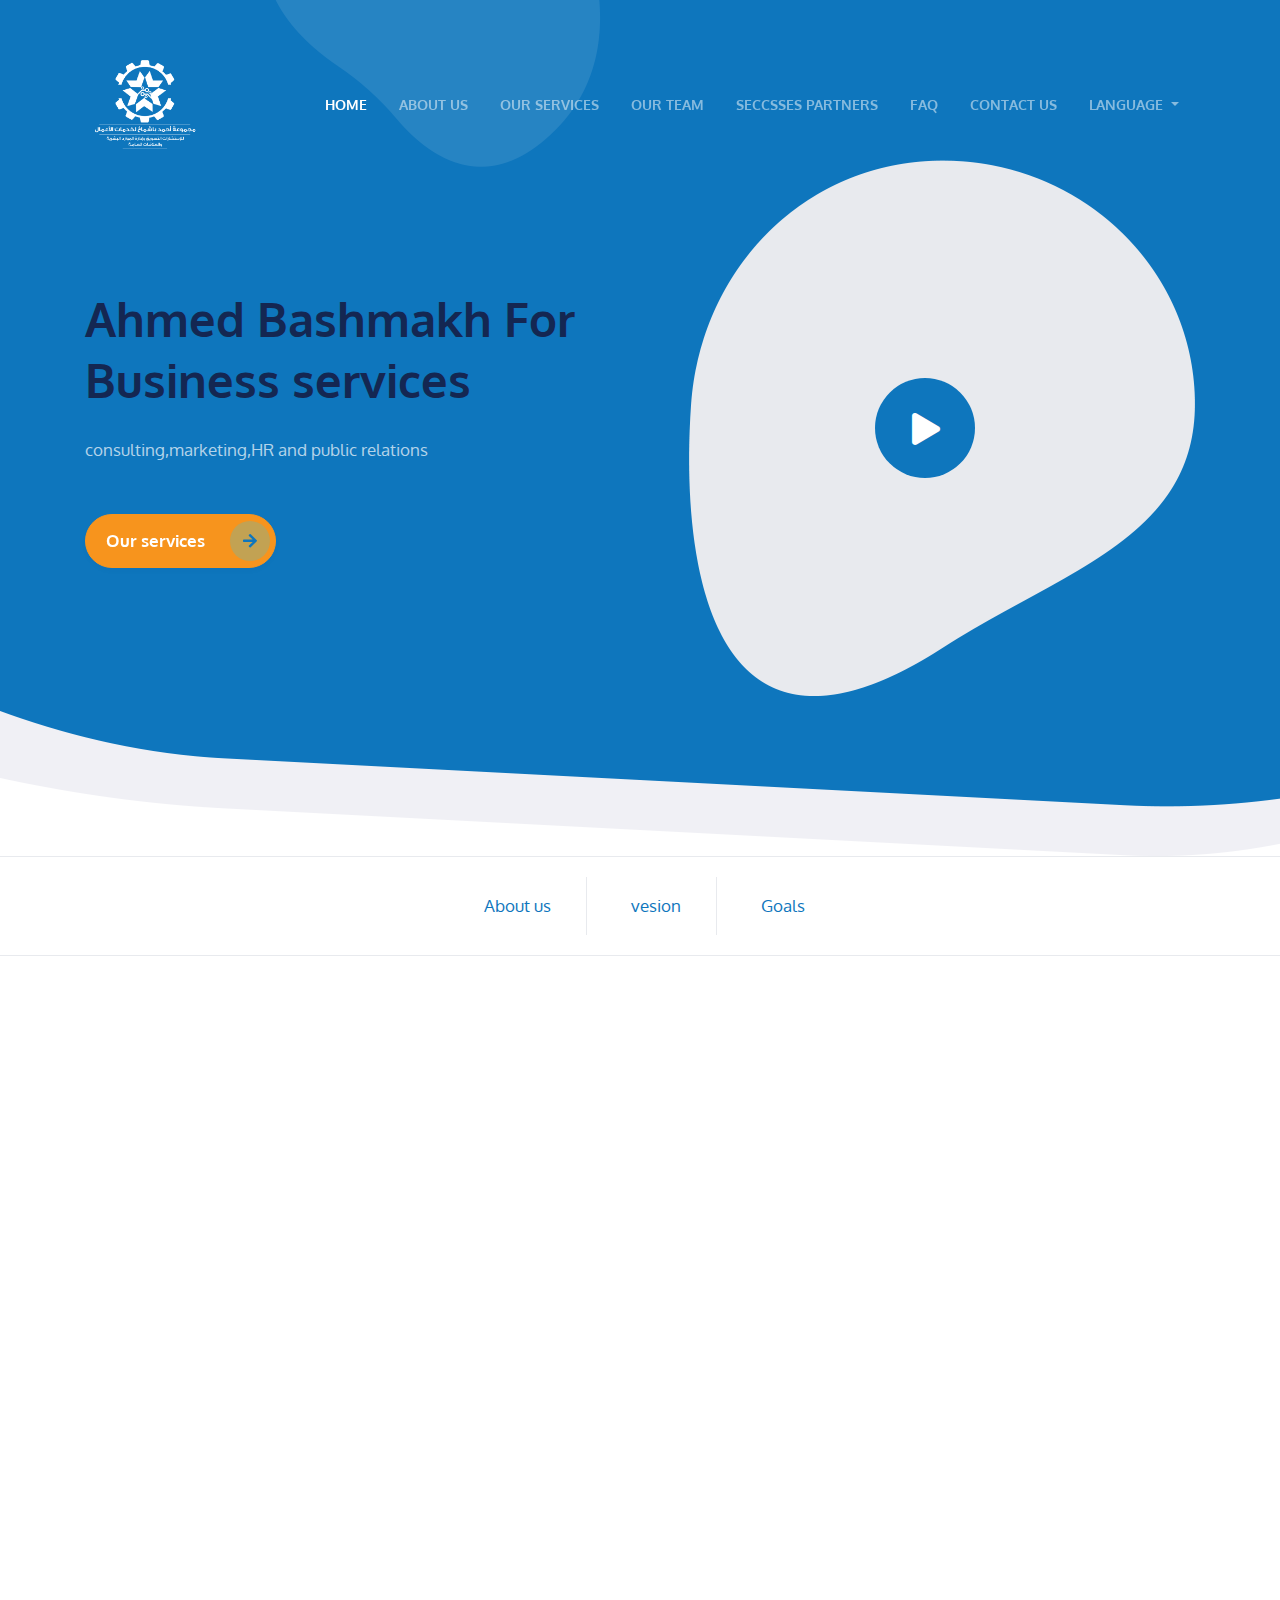
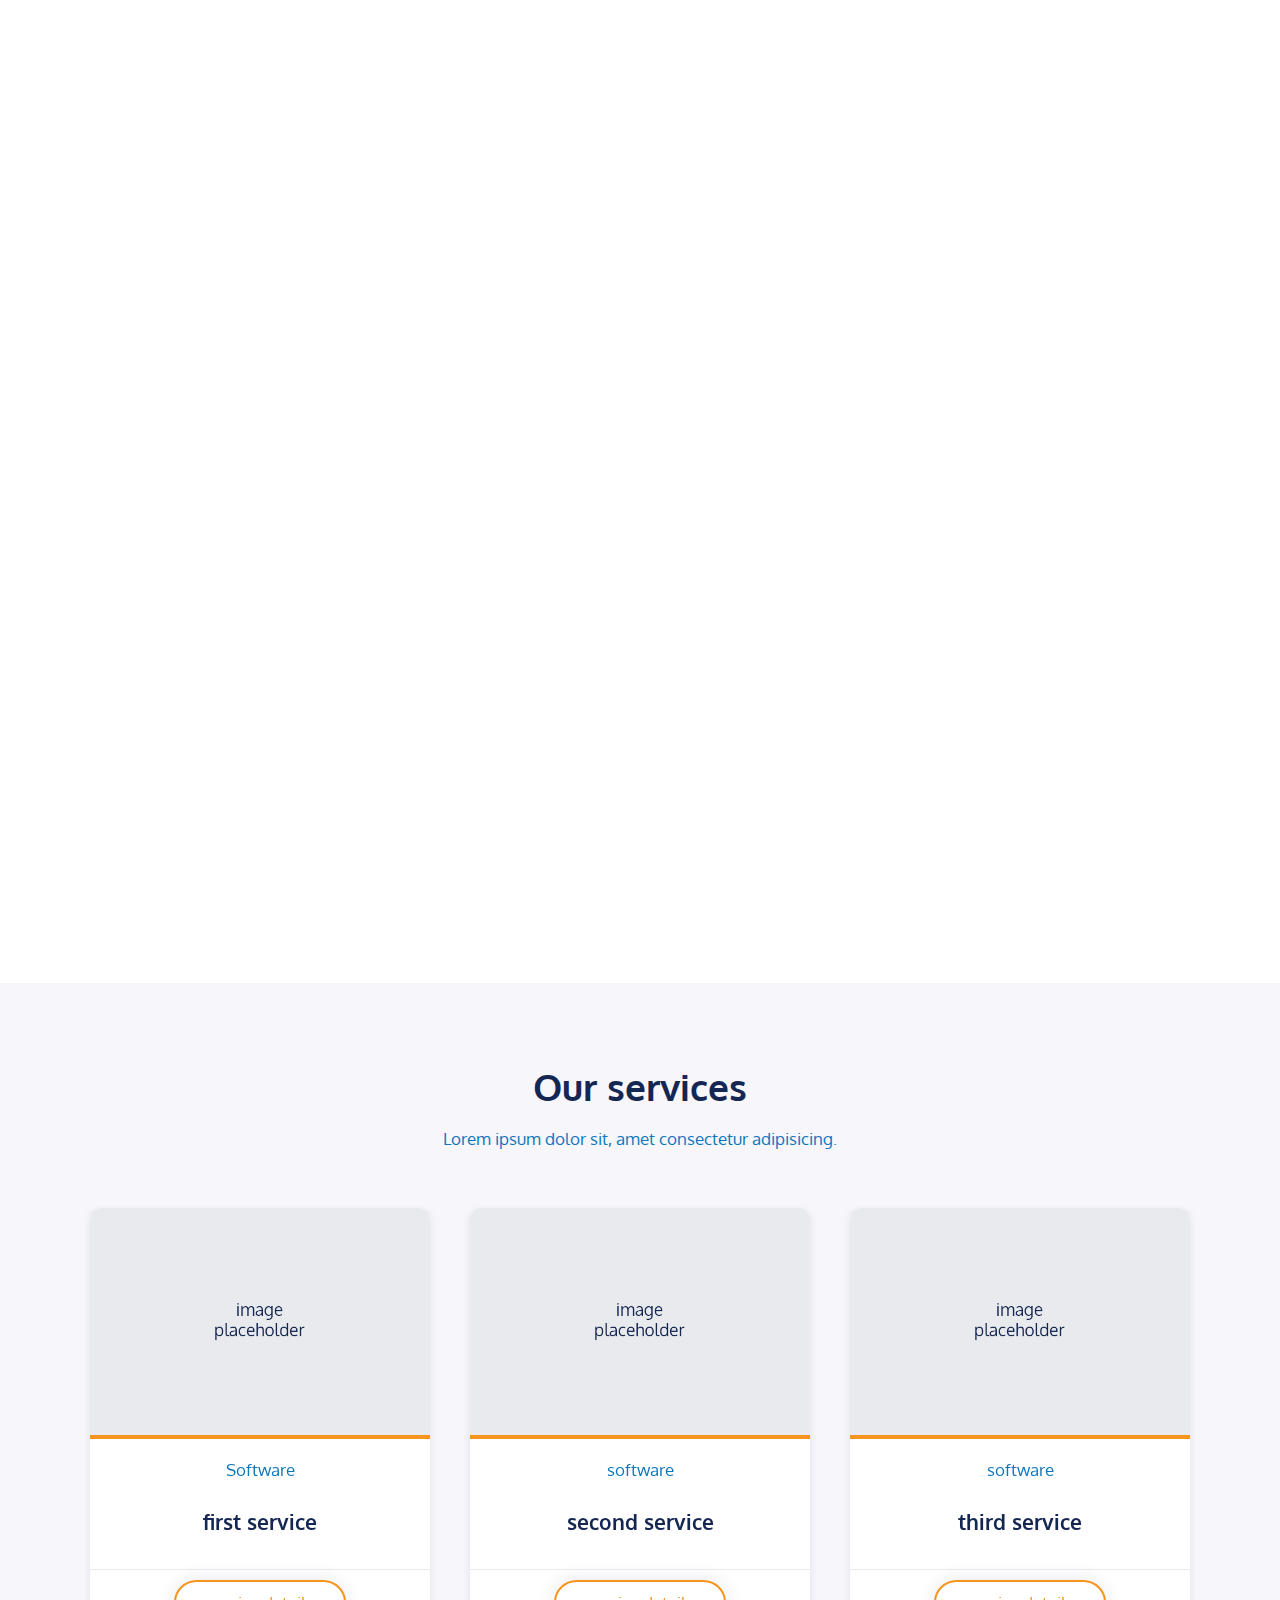
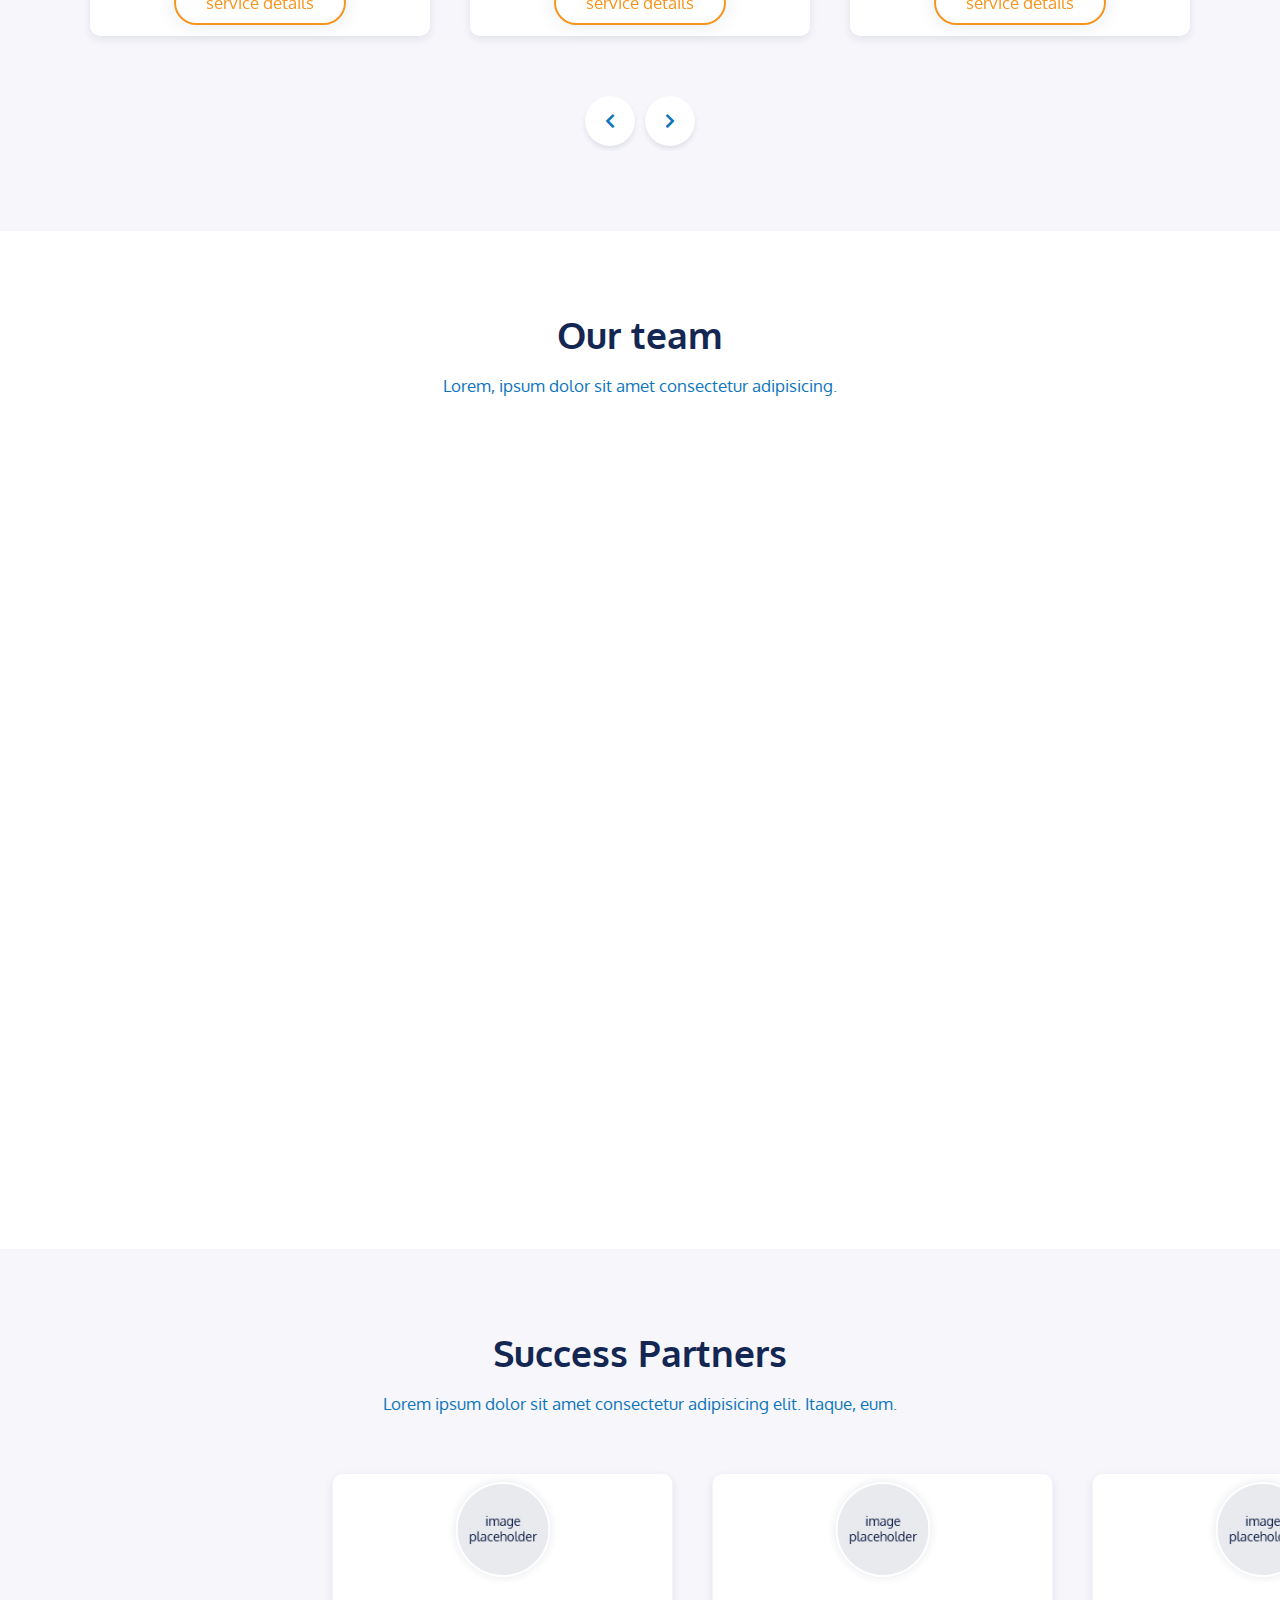
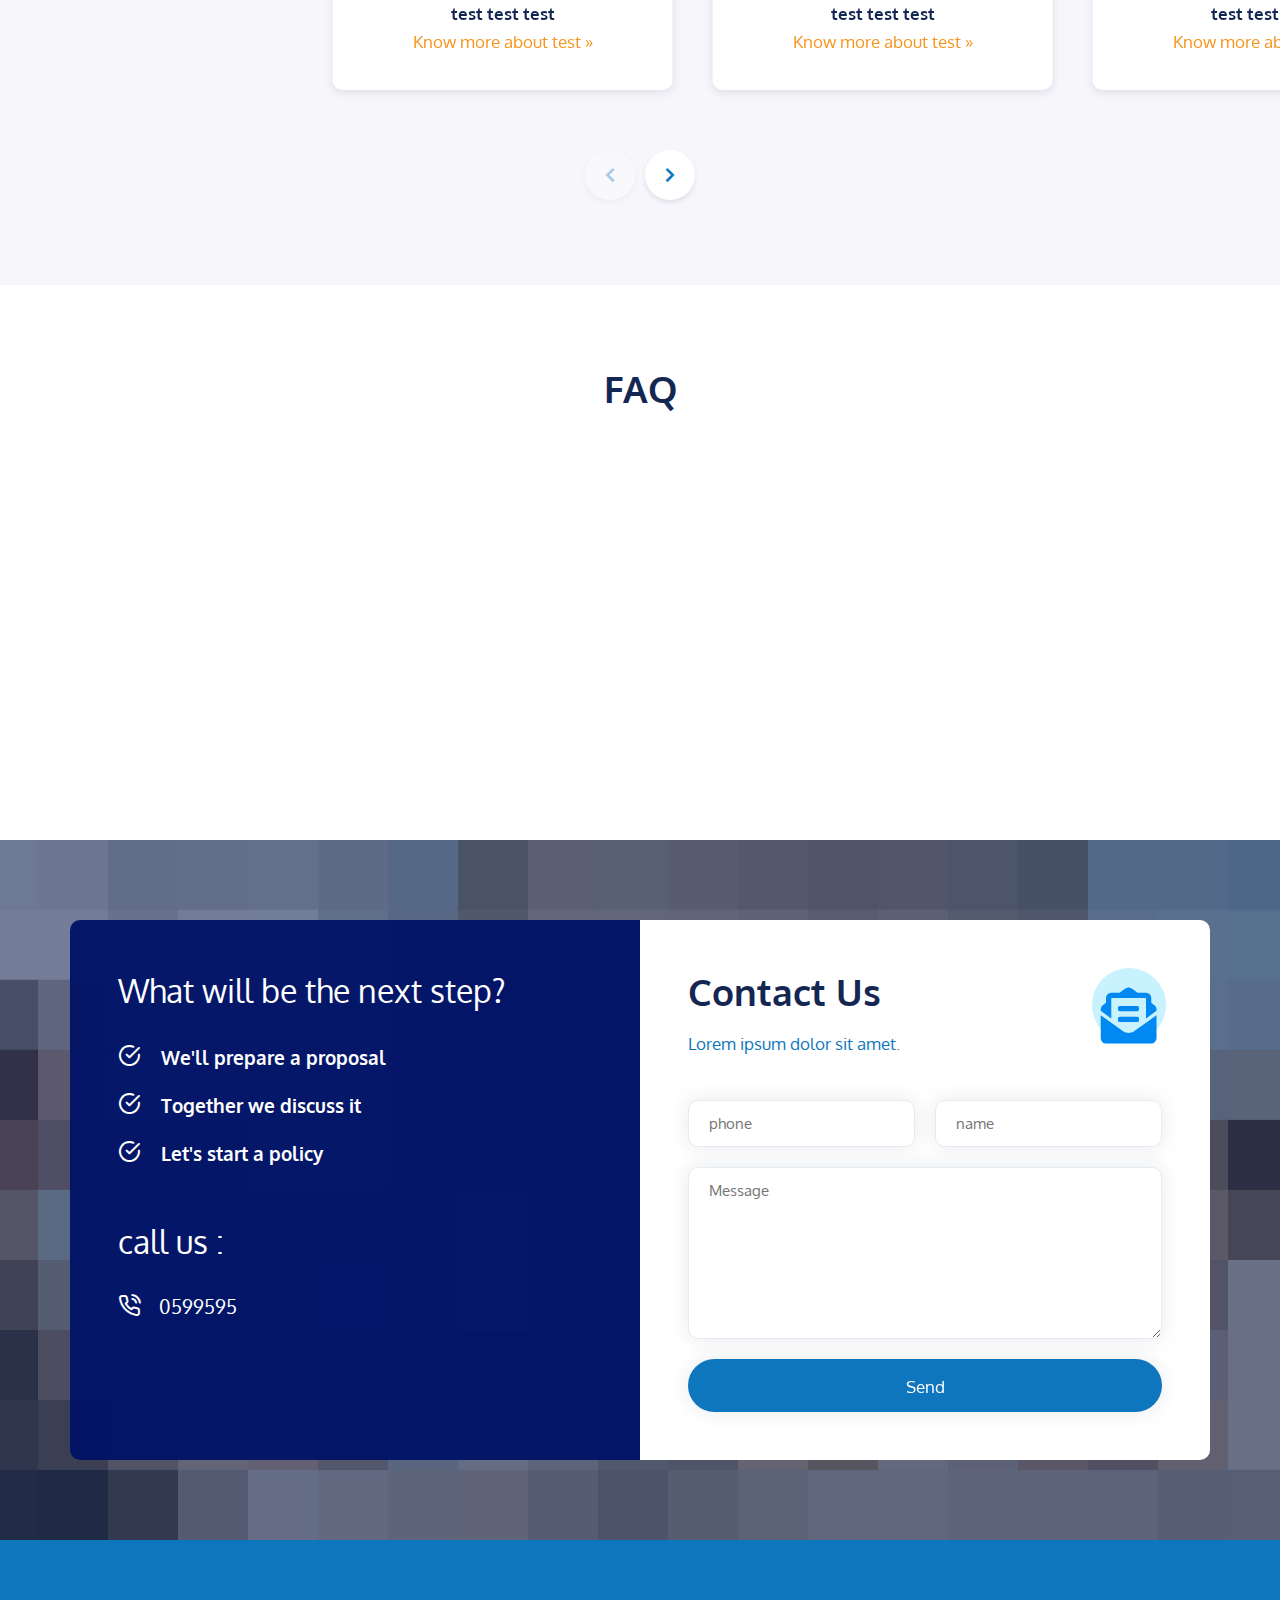
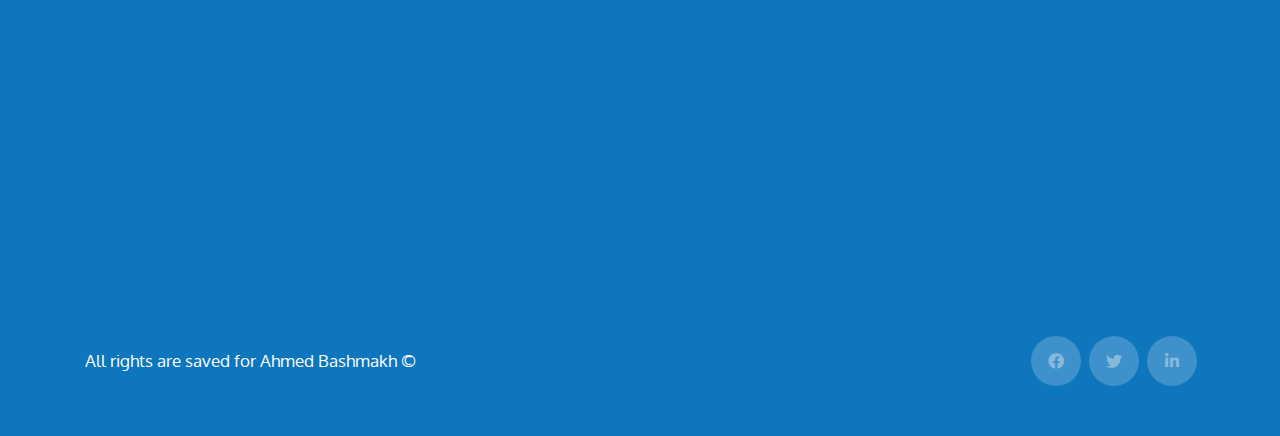
==== index.html @ 136cfb00 "Add files via upload" ====
<!doctype html>
<html lang="eng">

<head>
    <meta charset="utf-8">
    <meta name="viewport" content="width=device-width, initial-scale=1">
    <meta name="format-detection" content="telephone=no">
    <title>Ahmed Bashmakh</title>
    <meta name="author" content="">
    <meta name="description" content="Landing Page">
    <meta name="keywords"
        content="landing, creative, works, showcase, portfolio, projects, modern, agency, freelancers">

    <!-- FAVICON FILES -->
    <link href="assets/images/icons/apple-touch-icon-144-precomposed.png" rel="apple-touch-icon" sizes="144x144">
    <link href="assets/images/icons/apple-touch-icon-120-precomposed.png" rel="apple-touch-icon" sizes="120x120">
    <link href="assets/images/icons/apple-touch-icon-76-precomposed.png" rel="apple-touch-icon" sizes="76x76">
    <link href="assets/images/icons/logo-sticky.png" rel="shortcut icon">

    <!-- GOOGLE WEB FONT -->
    <link rel="preconnect" href="https://fonts.googleapis.com">
    <link rel="preconnect" href="https://fonts.gstatic.com" crossorigin>

    <!-- CSS FILES english -->
    <link href="https://fonts.googleapis.com/css?family=Oxygen:300,400,700&display=swap" rel="stylesheet">
    <link rel="stylesheet" href="assets/css/bootstrap.min.css">
    <!-- CSS FILES english-->

    <!-- CSS FILES Arabic-->
    <!-- <link rel="stylesheet" href="https://cdn.rtlcss.com/bootstrap/v4.5.3/css/bootstrap.min.css"
        integrity="sha384-JvExCACAZcHNJEc7156QaHXTnQL3hQBixvj5RV5buE7vgnNEzzskDtx9NQ4p6BJe" crossorigin="anonymous">
      <link href="https://fonts.googleapis.com/css2?family=Almarai:wght@300;400;700;800&display=swap" rel="stylesheet">
        <link rel="stylesheet" href="assets/css/ar-style.css"> -->
    <!-- CSS FILES Arabic-->


    <link rel="stylesheet" href="assets/fonts/iconfont.css">
    <link rel="stylesheet" href="assets/css/swiper.min.css">
    <!-- <link rel="stylesheet" href="assets/css/venobox.css"> -->
    <link rel="stylesheet" href="assets/css/animate.css">
    <link rel="stylesheet" href="assets/css/select2.min.css">
    <link rel="stylesheet" href="https://pro.fontawesome.com/releases/v5.10.0/css/all.css"
        integrity="sha384-AYmEC3Yw5cVb3ZcuHtOA93w35dYTsvhLPVnYs9eStHfGJvOvKxVfELGroGkvsg+p" crossorigin="anonymous" />
    <link rel="stylesheet" href="assets/css/style.css">
    <link rel="stylesheet" href="assets/css/responsive.css">
    <link rel="stylesheet" href="assets/css/color-1.css">

    <!--arabic files-->


    <!--arabic files-->

</head>

<body dir="ltr">
    <div id="dtr-wrapper" class="clearfix">

        <!-- Header
============================================= -->
        <header id="dtr-header-global" class="fixed-top">
            <nav class="navbar navbar-expand-lg navbar-dark dtr-menu">
                <div class="container">

                    <!-- light logo -->
                    <a class="navbar-brand logo-light" href="#home"><img src="assets/images/logo.png" alt="logo"
                            width="120px"></a>
                    <!-- dark logo -->
                    <a class="navbar-brand logo-dark" href="#home"><img src="assets/images/logo-sticky.png" alt="logo"
                            width="60px"></a>

                    <!-- nav menu toggler-->
                    <button class="navbar-toggler" type="button" data-toggle="collapse"
                        data-target="#navbarSupportedContent" aria-controls="navbarSupportedContent"
                        aria-expanded="false" aria-label="Toggle navigation"> <span class="navbar-toggler-icon"></span>
                    </button>

                    <!-- menu starts-->
                    <div class="collapse navbar-collapse" id="navbarSupportedContent">
                        <ul class="dtr-scrollspy navbar-nav ml-auto">
                            <li class="nav-item"> <a class="nav-link" href="#home">home</a> </li>
                            <li class="nav-item"> <a class="nav-link" href="#about">about us</a> </li>
                            <li class="nav-item"> <a class="nav-link" href="#products">our services</a> </li>
                            <li class="nav-item"> <a class="nav-link" href="#team">our team</a> </li>
                            <li class="nav-item"> <a class="nav-link" href="#customers"> seccsses partners </a> </li>
                            <li class="nav-item"> <a class="nav-link" href="#faq">faq</a> </li>
                            <li class="nav-item"> <a class="nav-link" href="#contact">contact us</a> </li>

                            <!-- dropdown starts-->
                            <li class="nav-item dropdown"> <a class="nav-link dropdown-toggle" href="#"
                                    id="navbarDropdown" data-toggle="dropdown" aria-haspopup="true"
                                    aria-expanded="false"> language </a>
                                <div class="dropdown-menu dropdown-animate" aria-labelledby="navbarDropdown">
                                    <a class="dropdown-item active" href=""><img src="./assets/images/sa.webp"
                                            class="mr-2" alt="" width="28px"> العربية</a>
                                    <a class="dropdown-item" href=""><img src="./assets/images/usa.svg" class="mr-2"
                                            alt="" width="28px">English</a>
                                </div>
                            </li>
                            <!-- dropdown ends-->
                        </ul>
                    </div>
                    <!-- menu ends-->

                </div>
            </nav>
        </header>
        <!-- header ends
================================================== -->

        <!-- hero section starts
================================================== -->
        <section id="home" class="hero-section dtr-py-8 hero-default-bg bg-blue color-grey">
            <div class="container">
                <div class="row align-items-center">

                    <!-- column 1 starts -->
                    <div class="col-12 col-md-6 dtr-sm-mb-30px">

                        <!-- Heading -->
                        <h1 class="dtr-mb-4 wow fadeInUp" data-wow-delay="0.4s">Ahmed Bashmakh For Business services
                        </h1>

                        <!-- Text -->
                        <p class="dtr-mb-5 color-white-muted wow fadeInUp w-75 hero-p" data-wow-delay="0.6s">
                            consulting,marketing,HR and public relations </p>

                        <!-- button -->
                        <div class="dtr-btn wow fadeInUp" data-wow-delay="0.8s"> <a href="#products">Our
                                services<span><i class="icon-arrow-right" aria-hidden="true"></i></span> </a> </div>
                    </div>
                    <!-- column 1 ends -->

                    <!-- column 2 starts -->
                    <div class="col-12 col-md-6 text-right wow fadeInRight" data-wow-delay="0.4s">

                        <!-- Image -->
                        <img src="assets/images/video-bg-img.png" alt="video-bg">

                        <!-- video button starts -->
                        <div class="dtr-video-wrapper dtr-video-button-lg">
                            <div class="dtr-video-wrapper-inner">
                                <a class="dtr-video-popup dtr-video-button " type="button" data-toggle="modal"
                                    data-target="#prod-4" href=""><span class="dtr-video-button-wrap-inner"></span>
                                    <span class="dtr-border-animation dtr-border-1"></span> <span
                                        class="dtr-border-animation dtr-border-2"></span> </a>
                            </div>
                        </div>
                        <!-- video button ends -->

                    </div>
                    <!-- column 2 ends -->

                </div>
            </div>
        </section>
        <!-- hero section starts
================================================== -->

        <!-- about starts
================================================== -->
        <section id="about" class="dtr-sticky-tabs-wrapper dtr-border-top bg-white">
            <!-- tabs nav start -->
            <div class="dtr-sticky-tabs-nav">
                <nav class="dtr-scrollspy-tabs">
                    <ul class="dtr-scrollspy nav justify-content-center dtr-sticky-tabs">
                        <li class="nav-item"> <a class="nav-link" href="#tab1"><i class="fas fa-users mr-2"></i>About
                                us</a> </li>
                        <li class="nav-item"> <a class="nav-link" href="#tab2"><i class="fas fa-eye mr-2"></i>vesion</a>
                        </li>
                        <li class="nav-item"> <a class="nav-link" href="#tab3"><i
                                    class="fas fa-bullseye mr-2"></i>Goals</a> </li>
                    </ul>
                </nav>
            </div>
            <!-- tabs nav ends -->

            <div data-target=".dtr-scrollspy-tabs">

                <!-- tab 1 starts -->
                <section id="tab1" class="dtr-sticky-tabs-section">
                    <div class="dtr-sticky-tabs-content">
                        <div class="container">
                            <div class="row align-items-center">

                                <!-- column 1 starts -->
                                <div class="col-12 col-md-7 dtr-sm-mb-30px wow d-flex align-items-center justify-content-center fadeInLeft"
                                    data-wow-delay="0.4s"
                                    style="visibility: visible; animation-delay: 0.4s; animation-name: fadeInLeft;">
                                    <img src="https://source.unsplash.com/random" alt="logo" class="about-image">
                                </div>
                                <!-- column 1 ends -->

                                <!-- column 2 starts -->
                                <div class="col-12 col-md-5 wow fadeInRight" data-wow-delay="0.4s">

                                    <!-- Icon Image -->

                                    <i class="fas fa-users tabs-icon dtr-mb-4"></i>

                                    <!-- Heading -->
                                    <h2 class="dtr-mb-4">About us </h2>

                                    <!-- Text -->
                                    <p class="dtr-mb-5 cust-para">Lorem ipsum dolor sit amet consectetur adipisicing
                                        elit. Corporis pariatur fuga vel consequuntur placeat commodi ut, nobis esse
                                        soluta ratione. Lorem ipsum dolor, sit amet consectetur adipisicing elit. Fugit,
                                        at. </p>

                                    <!-- button here -->
                                    <div class="dtr-btn"> <a href="#">about us<span><i class="icon-arrow-right"
                                                    aria-hidden="true"></i></span> </a> </div>
                                </div>
                                <!-- column 2 ends -->

                            </div>
                        </div>
                    </div>
                </section>
                <!-- tab 1 ends -->

                <!-- tab 2 starts -->
                <section id="tab2" class="dtr-sticky-tabs-section">
                    <div class="dtr-sticky-tabs-content">
                        <div class="container">
                            <div class="row align-items-center">

                                <!-- column 1 starts -->
                                <div class="col-12 col-md-5 dtr-sm-mb-30px wow fadeInRight" data-wow-delay="0.4s">

                                    <!-- Icon Image -->
                                    <i class="fas fa-eye tabs-icon dtr-mb-4"></i>


                                    <!-- Heading -->
                                    <h2 class="dtr-mb-4">Vision</h2>

                                    <!-- Text -->
                                    <p class="dtr-mb-5 cust-para">Lorem ipsum dolor sit, amet consectetur adipisicing
                                        elit. Sed minima nihil officia aperiam, soluta fuga nisi quam id! Quia ipsa
                                        ipsum eaque asperiores ratione eligendi placeat praesentium nesciunt id et. </p>

                                    <!-- button here -->
                                    <div class="dtr-btn"> <a href="#">vision<span><i class="icon-arrow-right"
                                                    aria-hidden="true"></i></span> </a> </div>
                                </div>
                                <!-- column 1 ends -->

                                <!-- column 2 starts -->
                                <div class="col-12 col-md-7 dtr-sm-mb-30px wow d-flex align-items-center justify-content-center fadeInLeft"
                                    data-wow-delay="0.4s"
                                    style="visibility: visible; animation-delay: 0.4s; animation-name: fadeInLeft;">
                                    <img src="https://source.unsplash.com/random" alt="logo" class="about-image">
                                </div>
                                <!-- column 2 ends -->

                            </div>
                        </div>
                    </div>
                </section>
                <!-- tab 2 ends -->

                <!-- tab 3 starts -->
                <section id="tab3" class="dtr-sticky-tabs-section">
                    <div class="dtr-sticky-tabs-content">
                        <div class="container">
                            <div class="row align-items-center">

                                <!-- column 1 starts -->
                                <div class="col-12 col-md-7 dtr-sm-mb-30px wow d-flex align-items-center justify-content-center fadeInLeft"
                                    data-wow-delay="0.4s"
                                    style="visibility: visible; animation-delay: 0.4s; animation-name: fadeInLeft;">
                                    <img src="https://source.unsplash.com/random" alt="logo" class="about-image">
                                </div>
                                <!-- column 1 ends -->

                                <!-- column 2 starts -->
                                <div class="col-12 col-md-5 wow fadeInRight" data-wow-delay="0.4s">

                                    <!-- Icon Image -->
                                    <i class="fas fa-bullseye tabs-icon dtr-mb-4"></i>


                                    <!-- Heading -->
                                    <h2 class="dtr-mb-4">Goals</h2>

                                    <!-- Text -->
                                    <p class="dtr-mb-5 cust-para">Lorem ipsum dolor sit amet consectetur adipisicing
                                        elit. Odio voluptate incidunt amet at cumque aut illo quas consequuntur
                                        praesentium. Recusandae corrupti commodi, tempore eligendi possimus earum odit
                                        temporibus molestias reprehenderit. </p>

                                    <!-- button here -->
                                    <div class="dtr-btn"> <a href="#">Goals<span><i class="icon-arrow-right"
                                                    aria-hidden="true"></i></span> </a> </div>
                                </div>
                                <!-- column 2 ends -->

                            </div>
                        </div>
                    </div>
                </section>
                <!-- tab 3 ends -->

            </div>
        </section>
        <!-- about starts
================================================== -->
        <!-- products section starts
================================================== -->
        <section id="products" class="dtr-py-7 bg-grey">
            <div class="container">
                <h2 class="text-center">Our services</h2>
                <p class="text-center">Lorem ipsum dolor sit, amet consectetur adipisicing.</p>

                <!-- blog swiper starts -->
                <div class="swiper-container dtr-swiper-has-arrows dtr-blog-carousel mt-5">
                    <div class="swiper-wrapper">

                        <!-- slide 1 starts -->
                        <div class="swiper-slide">
                            <div class="dtr-post-carousel-item">
                                <div class="dtr-post-carousel-content"> <img src="assets/images/post-img3.jpg"
                                        alt="image">
                                    <div class="dtr-post-carousel-entry-content"> <span
                                            class="dtr-category">Software</span>
                                        <h5><a href="#">first service</a></h5>
                                        <p></p>
                                    </div>
                                    <div class="dtr-post-carousel-meta">
                                        <button type="button" class="dtr-btn-round py-2 dtr-btn-sec" data-toggle="modal"
                                            data-target="#prod-1">
                                            service details
                                        </button>
                                    </div>
                                </div>
                            </div>
                        </div>
                        <!-- slide 1 ends -->

                        <!-- slide 2 starts -->
                        <div class="swiper-slide">
                            <div class="dtr-post-carousel-item">
                                <div class="dtr-post-carousel-content"> <img src="assets/images/post-img3.jpg"
                                        alt="image">
                                    <div class="dtr-post-carousel-entry-content"> <span
                                            class="dtr-category">software</span>
                                        <h5><a href="#">second service </a></h5>
                                        <p></p>

                                    </div>
                                    <div class="dtr-post-carousel-meta">
                                        <button type="button" class="dtr-btn-round py-2 dtr-btn-sec" data-toggle="modal"
                                            data-target="#prod-2">
                                            service details
                                        </button>
                                    </div>
                                </div>
                            </div>
                        </div>
                        <!-- slide 2 ends -->


                        <!-- slide 3 starts -->
                        <div class="swiper-slide">
                            <div class="dtr-post-carousel-item">
                                <div class="dtr-post-carousel-content"> <img src="assets/images/post-img3.jpg"
                                        alt="image">
                                    <div class="dtr-post-carousel-entry-content"> <span
                                            class="dtr-category">software</span>
                                        <h5><a href="#">third service </a></h5>
                                        <p></p>

                                    </div>
                                    <div class="dtr-post-carousel-meta">
                                        <button type="button" class="dtr-btn-round py-2 dtr-btn-sec" data-toggle="modal"
                                            data-target="#prod-3">
                                            service details
                                        </button>
                                    </div>
                                </div>
                            </div>
                        </div>
                        <!-- slide 3 ends -->





                    </div>
                    <!-- Arrows -->
                    <div class="swiper-button-next dtr-swiper-next"></div>
                    <div class="swiper-button-prev dtr-swiper-prev"></div>
                </div>
                <!-- Swiper ends -->

            </div>
        </section>

        <!-- products section ends
================================================== -->

        <!-- team section starts
================================================== -->
        <section id="team" class="dtr-pt-7 dtr-pb-5 bg-white">
            <div class="container">
                <h2 class="text-center">Our team</h2>
                <p class="text-center">Lorem, ipsum dolor sit amet consectetur adipisicing. </p>
                <div class="row mt-5">

                    <!-- box 1 starts -->
                    <div class="col-12 col-sm-6 col-lg-4 wow fadeInUp" data-wow-delay="0.4s">
                        <div class="dtr-feature-box text-center p-4">
                            <img src="./assets/images/user-4.jpg" alt="" width="95px" class="rounded-circle">
                            <h5 class="mt-1 mb-0">Mohammed test</h5>
                            <p class="dtr-mb-1">web developer</p>
                            <p>Lorem ipsum dolor sit amet consectetur adipisicing elit. Maxime, cum! </p>
                            <ul class="dtr-social-list text-right d-flex align-items-center justify-content-center">
                                <li><a href="#" class="dtr-facebook"></a></li>
                                <li><a href="#" class="dtr-twitter"></a></li>
                                <li><a href="#" class="dtr-linkedin"></a></li>
                            </ul>
                        </div>
                    </div>
                    <!-- box 1 ends -->

                    <!-- box 2 starts -->
                    <div class="col-12 col-sm-6 col-lg-4 wow fadeInUp" data-wow-delay="0.4s">
                        <div class="dtr-feature-box text-center p-4">
                            <img src="./assets/images/user-4.jpg" alt="" width="95px" class="rounded-circle">
                            <h5 class="mt-1 mb-0">Mohammed test</h5>
                            <p class="dtr-mb-1">web developer</p>
                            <p>Lorem ipsum dolor sit amet consectetur adipisicing elit. Maxime, cum! </p>
                            <ul class="dtr-social-list text-right d-flex align-items-center justify-content-center">
                                <li><a href="#" class="dtr-facebook"></a></li>
                                <li><a href="#" class="dtr-twitter"></a></li>
                                <li><a href="#" class="dtr-linkedin"></a></li>
                            </ul>
                        </div>
                    </div>
                    <!-- box 2 ends -->

                    <!-- box 3 starts -->
                    <div class="col-12 col-sm-6 col-lg-4 wow fadeInUp" data-wow-delay="0.4s">
                        <div class="dtr-feature-box text-center p-4">
                            <img src="./assets/images/user-4.jpg" alt="" width="95px" class="rounded-circle">
                            <h5 class="mt-1 mb-0">Mohammed test</h5>
                            <p class="dtr-mb-1">web developer</p>
                            <p>Lorem ipsum dolor sit amet consectetur adipisicing elit. Maxime, cum! </p>
                            <ul class="dtr-social-list text-right d-flex align-items-center justify-content-center">
                                <li><a href="#" class="dtr-facebook"></a></li>
                                <li><a href="#" class="dtr-twitter"></a></li>
                                <li><a href="#" class="dtr-linkedin"></a></li>
                            </ul>
                        </div>
                    </div>
                    <!-- box 3 ends -->

                    <!-- box 4 starts -->
                    <div class="col-12 col-sm-6 col-lg-4 wow fadeInUp" data-wow-delay="0.4s">
                        <div class="dtr-feature-box text-center p-4">
                            <img src="./assets/images/user-4.jpg" alt="" width="95px" class="rounded-circle">
                            <h5 class="mt-1 mb-0">Mohammed test</h5>
                            <p class="dtr-mb-1">web developer</p>
                            <p>Lorem ipsum dolor sit amet consectetur adipisicing elit. Maxime, cum! </p>
                            <ul class="dtr-social-list text-right d-flex align-items-center justify-content-center">
                                <li><a href="#" class="dtr-facebook"></a></li>
                                <li><a href="#" class="dtr-twitter"></a></li>
                                <li><a href="#" class="dtr-linkedin"></a></li>
                            </ul>
                        </div>
                    </div>
                    <!-- box 4 ends -->

                    <!-- box 5 starts -->
                    <div class="col-12 col-sm-6 col-lg-4 wow fadeInUp" data-wow-delay="0.4s">
                        <div class="dtr-feature-box text-center p-4">
                            <img src="./assets/images/user-4.jpg" alt="" width="95px" class="rounded-circle">
                            <h5 class="mt-1 mb-0">Mohammed test</h5>
                            <p class="dtr-mb-1">web developer</p>
                            <p>Lorem ipsum dolor sit amet consectetur adipisicing elit. Maxime, cum! </p>
                            <ul class="dtr-social-list text-right d-flex align-items-center justify-content-center">
                                <li><a href="#" class="dtr-facebook"></a></li>
                                <li><a href="#" class="dtr-twitter"></a></li>
                                <li><a href="#" class="dtr-linkedin"></a></li>
                            </ul>
                        </div>
                    </div>
                    <!-- box 5 ends -->

                    <!-- box 6 starts -->
                    <div class="col-12 col-sm-6 col-lg-4 wow fadeInUp" data-wow-delay="0.4s">
                        <div class="dtr-feature-box text-center p-4">
                            <img src="./assets/images/user-4.jpg" alt="" width="95px" class="rounded-circle">
                            <h5 class="mt-1 mb-0">Mohammed test</h5>
                            <p class="dtr-mb-1">web developer</p>
                            <p>Lorem ipsum dolor sit amet consectetur adipisicing elit. Maxime, cum! </p>
                            <ul class="dtr-social-list text-right d-flex align-items-center justify-content-center">
                                <li><a href="#" class="dtr-facebook"></a></li>
                                <li><a href="#" class="dtr-twitter"></a></li>
                                <li><a href="#" class="dtr-linkedin"></a></li>
                            </ul>
                        </div>
                    </div>
                    <!-- box 6 ends -->

                </div>
            </div>
        </section>

        <!-- team section ends
================================================== -->
        <!-- customers starts
================================================== -->
        <section id="customers" class="dtr-py-7 bg-grey">
            <h2 class="text-center">Success Partners </h2>
            <p class="text-center">Lorem ipsum dolor sit amet consectetur adipisicing elit. Itaque, eum.</p>

            <!-- swiper starts -->
            <div class="swiper-container dtr-testimonial-carousel dtr-swiper-has-arrows mt-5">
                <div class="swiper-wrapper">

                    <!-- slide 1 starts -->
                    <div class="swiper-slide">
                        <div class="dtr-testimonial-wrapper p-2">
                            <div class="d-flex align-items-center justify-content-center flex-column dtr-mb-4">
                                <!-- image-->
                                <img src="assets/images/user-6.jpg" width="95" alt="image"
                                    class="rounded-circle  text-center">
                                <!-- client info -->
                                <div class=" text-center">
                                    <h6 class="dtr-mb-0 mt-4"> test test test</h6>
                                    <a href="#" class="link-sec mt-4">Know more about test &raquo;</a>
                                </div>

                            </div>

                        </div>
                    </div>
                    <!-- slide 1 ends -->

                    <!-- slide 2 starts -->
                    <div class="swiper-slide">
                        <div class="dtr-testimonial-wrapper p-2">
                            <div class="d-flex align-items-center justify-content-center flex-column dtr-mb-4">
                                <!-- image-->
                                <img src="assets/images/user-6.jpg" width="95" alt="image"
                                    class="rounded-circle text-center">
                                <!-- client info -->
                                <div class=" text-center">
                                    <h6 class="dtr-mb-0 mt-4"> test test test</h6>
                                    <a href="#" class="link-sec mt-4">Know more about test &raquo;</a>
                                </div>

                            </div>

                        </div>
                    </div>
                    <!-- slide 2 ends -->
                    <!-- slide 3 starts -->
                    <div class="swiper-slide">
                        <div class="dtr-testimonial-wrapper p-2">
                            <div class="d-flex align-items-center justify-content-center flex-column dtr-mb-4">
                                <!-- image-->
                                <img src="assets/images/user-6.jpg" width="95" alt="image"
                                    class="rounded-circle  text-center">
                                <!-- client info -->
                                <div class=" text-center">
                                    <h6 class="dtr-mb-0 mt-4"> test test test</h6>
                                    <a href="#" class="link-sec mt-4">Know more about test &raquo;</a>
                                </div>

                            </div>

                        </div>
                    </div>
                    <!-- slide 3 ends -->
                    <!-- slide 4 starts -->
                    <div class="swiper-slide">
                        <div class="dtr-testimonial-wrapper p-2">
                            <div class="d-flex align-items-center justify-content-center flex-column dtr-mb-4">
                                <!-- image-->
                                <img src="assets/images/user-6.jpg" width="95" alt="image"
                                    class="rounded-circle  text-center">
                                <!-- client info -->
                                <div class=" text-center">
                                    <h6 class="dtr-mb-0 mt-4"> test test test</h6>
                                    <a href="#" class="link-sec mt-4">Know more about test &raquo;</a>
                                </div>

                            </div>

                        </div>
                    </div>
                    <!-- slide 4 ends -->
                    <!-- slide 4 starts -->
                    <div class="swiper-slide">
                        <div class="dtr-testimonial-wrapper p-2">
                            <div class="d-flex align-items-center justify-content-center flex-column dtr-mb-4">
                                <!-- image-->
                                <img src="assets/images/user-6.jpg" width="95" alt="image"
                                    class="rounded-circle  text-center">
                                <!-- client info -->
                                <div class=" text-center">
                                    <h6 class="dtr-mb-0 mt-4"> test test test</h6>
                                    <a href="#" class="link-sec mt-4">Know more about test &raquo;</a>
                                </div>

                            </div>

                        </div>
                    </div>
                    <!-- slide 4 ends -->
                    <!-- slide 4 starts -->
                    <div class="swiper-slide">
                        <div class="dtr-testimonial-wrapper p-2">
                            <div class="d-flex align-items-center justify-content-center flex-column dtr-mb-4">
                                <!-- image-->
                                <img src="assets/images/user-6.jpg" width="95" alt="image"
                                    class="rounded-circle  text-center">
                                <!-- client info -->
                                <div class=" text-center">
                                    <h6 class="dtr-mb-0 mt-4"> test test test</h6>
                                    <a href="#" class="link-sec mt-4">Know more about test &raquo;</a>
                                </div>

                            </div>

                        </div>
                    </div>
                    <!-- slide 4 ends -->
                    <!-- slide 4 starts -->
                    <div class="swiper-slide">
                        <div class="dtr-testimonial-wrapper p-2">
                            <div class="d-flex align-items-center justify-content-center flex-column dtr-mb-4">
                                <!-- image-->
                                <img src="assets/images/user-6.jpg" width="95" alt="image"
                                    class="rounded-circle  text-center">
                                <!-- client info -->
                                <div class=" text-center">
                                    <h6 class="dtr-mb-0 mt-4"> test test test</h6>
                                    <a href="#" class="link-sec mt-4">Know more about test &raquo;</a>
                                </div>

                            </div>

                        </div>
                    </div>
                    <!-- slide 4 ends -->
                    <!-- slide 4 starts -->
                    <div class="swiper-slide">
                        <div class="dtr-testimonial-wrapper p-2">
                            <div class="d-flex align-items-center justify-content-center flex-column dtr-mb-4">
                                <!-- image-->
                                <img src="assets/images/user-6.jpg" width="95" alt="image"
                                    class="rounded-circle  text-center">
                                <!-- client info -->
                                <div class=" text-center">
                                    <h6 class="dtr-mb-0 mt-4"> test test test</h6>
                                    <a href="#" class="link-sec mt-4">Know more about test &raquo;</a>
                                </div>

                            </div>

                        </div>
                    </div>
                    <!-- slide 4 ends -->

                </div>
                <!-- Arrows -->
                <div class="swiper-button-next dtr-swiper-next"></div>
                <div class="swiper-button-prev dtr-swiper-prev"></div>
            </div>
            <!-- Swiper ends -->

        </section>
        <!-- customers ends
================================================== -->
        <!-- faq starts
================================================== -->
        <section id="faq" class=" dtr-py-7 bg-white">
            <div class="container">
                <h2 class="text-center">FAQ</h2>
                <!-- <p class="text-center"> اذا كنت تمتلك تساؤلا </p> -->

                <div class="row mt-5">


                    <!-- column 2 starts -->
                    <div class="col-12 col-md-12 wow fadeInRight" data-wow-delay="0.4s">

                        <!-- accordion starts -->
                        <div class="dtr-accordion accordion" id="home-accordion">

                            <!-- accordion tab 1 starts -->
                            <div class="card ">
                                <div class="card-header" id="headingOne">
                                    <h2 class="dtr-mb-0">
                                        <button class="btn btn-link collapsed" type="button" data-toggle="collapse"
                                            data-target="#collapseOne" aria-expanded="true" aria-controls="collapseOne">
                                            Question 1 </button>
                                    </h2>
                                </div>
                                <div id="collapseOne" class="collapse show" aria-labelledby="headingOne"
                                    data-parent="#home-accordion">
                                    <div class="card-body">Lorem ipsum dolor, sit amet consectetur adipisicing elit.
                                        Officia similique, omnis ab molestiae labore expedita amet facilis totam
                                        asperiores voluptates!</div>
                                </div>
                            </div>
                            <!-- accordion tab 1 ends -->

                            <!-- accordion tab 2 starts -->
                            <div class="card">
                                <div class="card-header" id="headingTwo">
                                    <h2 class="dtr-mb-0">
                                        <button class="btn btn-link collapsed" type="button" data-toggle="collapse"
                                            data-target="#collapseTwo" aria-expanded="false"
                                            aria-controls="collapseTwo"> Question 2 </button>
                                    </h2>
                                </div>
                                <div id="collapseTwo" class="collapse" aria-labelledby="headingTwo"
                                    data-parent="#home-accordion">
                                    <div class="card-body"> Lorem ipsum dolor sit amet consectetur adipisicing elit.
                                        Velit eius, nihil perferendis quidem maxime sed quae distinctio! Modi, illum
                                        doloremque! </div>
                                </div>
                            </div>
                            <!-- accordion tab 2 ends -->

                            <!-- accordion tab 3 starts -->
                            <div class="card">
                                <div class="card-header" id="headingThree">
                                    <h2 class="dtr-mb-0">
                                        <button class="btn btn-link collapsed" type="button" data-toggle="collapse"
                                            data-target="#collapseThree" aria-expanded="false"
                                            aria-controls="collapseThree"> Question 3 </button>
                                    </h2>
                                </div>
                                <div id="collapseThree" class="collapse" aria-labelledby="headingThree"
                                    data-parent="#home-accordion">
                                    <div class="card-body">Lorem ipsum dolor, sit amet consectetur adipisicing elit.
                                        Aliquam fugiat illum explicabo consequatur reiciendis tempora molestias veniam
                                        earum suscipit! Maiores.</div>
                                </div>
                            </div>
                            <!-- accordion tab 3 ends -->

                        </div>
                        <!-- accordion ends -->

                    </div>
                    <!-- column 2 ends -->

                </div>
            </div>
        </section>

        <!-- faq ends
================================================== -->

        <!-- contact section starts
================================================== -->
        <section id="contact" class="dtr-py-7 quote-section">
            <div class="container">
                <div class="row ">

                    <!-- column 1 starts -->
                    <div
                        class="col-12 col-lg-6 bg-trans-dark-blue color-white py-5 dtr-px-5 dtr-rounded-left text-size-md">

                        <p class="text-size-xl dtr-mb-4">What will be the next step?</p>


                        <ul class="dtr-list-checkmark dtr-mb-5">
                            <li>
                                <h6> We'll prepare a proposal
                                </h6>
                            </li>
                            <li>
                                <h6> Together we discuss it
                                </h6>
                            </li>
                            <li>
                                <h6>Let's start a policy</h6>
                            </li>
                        </ul>


                        <p class="text-size-xl dtr-mb-4"> call us :</p>
                        <div class="d-flex align-items-center">
                            <i class="icon-phone-call dtr-left-icon dtr-icon-scale"></i>
                            <p class="mb-0 ml-2">0599595</p><span class="color-blue"></span>
                            <!-- <div class="ml-5"><i class="icon-message-square dtr-left-icon dtr-icon-scale"></i><a
                                    href="#chat"><span class="color-blue"></span></a></div> -->
                        </div>
                    </div>
                    <!-- column 1 ends -->

                    <!-- column 2 starts -->
                    <div class="col-12 col-lg-6 bg-white dtr-py-7 py-5 dtr-px-5 dtr-rounded-right">
                        <div class="d-flex dtr-mb-4">
                            <div class="">
                                <h2>Contact Us</h2>
                                <p>Lorem ipsum dolor sit amet.</p>
                            </div>
                            <!-- icon starts -->
                            <span class="dtr-icon-with-bg dtr-icon-blue ml-auto"><i
                                    class="icon-envelope-open-text"></i></span>
                            <!-- icon ends -->
                        </div>

                        <!-- form starts -->
                        <div class="dtr-form dtr-submit-full">
                            <form id="contactform" method="post" action="contact-form.php">
                                <fieldset>
                                    <div class="dtr-form-row-2col">
                                        <p class="dtr-form-column">
                                            <input name="number" class="number" type="text" placeholder="phone ">
                                        </p>
                                        <p class="dtr-form-column">
                                            <input name="name" type="text" placeholder="name">
                                        </p>
                                    </div>

                                    <p class="antispam">Leave this empty: <br />
                                        <input name="url" />
                                    </p>
                                    <p>
                                        <textarea rows="6" name="message" id="message" class="required"
                                            placeholder="Message"></textarea>
                                    </p>
                                    <button type="submit" class="dtr-btn-round dtr-btn-blue"> Send</button>
                                    <div id="result"></div>
                                </fieldset>
                            </form>
                        </div>
                        <!-- form ends -->

                    </div>
                    <!-- column 2 ends -->

                </div>
            </div>
        </section>

        <!-- contact section ends
================================================== -->

        <!-- footer starts
================================================== -->

        <footer id="dtr-footer-global" class="bg-blue color-white">
            <div class="container">

                <!-- footer columns row starts -->
                <div class="row">

                    <!-- column 1 starts -->
                    <div class="col-12 col-sm-6 col-lg-6 dtr-sm-mb-30px">
                        <p><img src="assets/images/logo.png" width="150px" height="150px" alt="image" class="wow pulse"
                                data-wow-delay="0.4s"></p>

                    </div>
                    <!-- column 1 ends -->

                    <!-- column 2 starts -->
                    <div class="col-12 col-sm-6 col-lg-2 dtr-sm-mb-30px wow fadeInRight" data-wow-delay="0.4s">

                        <ul class="dtr-list">
                            <li><a href="#home">Home</a></li>
                            <li><a href="#about"> About us </a></li>
                            <li><a href="#products">Our Services</a></li>

                        </ul>
                    </div>
                    <!-- column 2 ends -->

                    <!-- column 3 starts -->
                    <div class="col-12 col-sm-6 col-lg-2 dtr-sm-mb-30px wow fadeInRight" data-wow-delay="0.6s">

                        <ul class="dtr-list">
                            <li><a href="#team">Our Team</a></li>
                            <li><a href="#customers"> Success Partners </a></li>
                            <li><a href="#faq">FAQ </a></li>
                        </ul>
                    </div>
                    <!-- column 3 ends -->

                    <!-- column 4 starts -->
                    <div class="col-12 col-sm-6 col-lg-2 wow fadeInRight" data-wow-delay="0.8s">
                        <ul class="dtr-list">
                            <li><a href="#contact"> Contact Us</a></li>
                        </ul>
                    </div>
                    <!-- column 4 ends -->

                </div>
                <!-- footer columns row ends -->

                <!-- copyright row starts -->
                <div class="row dtr-mt-7 align-items-center">
                    <div class="col-12 col-md-6"> All rights are saved for Ahmed Bashmakh &copy;</div>
                    <div class="col-12 col-md-6">
                        <ul class="dtr-social-list text-right color-muted-white">
                            <li><a href="#" class="dtr-facebook"></a></li>
                            <li><a href="#" class="dtr-twitter"></a></li>
                            <li><a href="#" class="dtr-linkedin"></a></li>
                        </ul>
                    </div>
                </div>
                <!-- copyright row ends -->

            </div>
        </footer>
        <!-- footer ends
================================================== -->

        <!-- Modals
================================================= -->

        <!-- products Modal 1 -->
        <div class="modal  fade" id="prod-1" tabindex="-1" aria-labelledby="exampleModalLabel" aria-hidden="true">
            <div class="modal-dialog modal-lg">
                <div class="modal-content">
                    <div class="modal-header">

                        <p class="mb-0">Software</p>
                    </div>
                    <div class="modal-body">
                        <div class="row">
                            <!--desc of product-->
                            <div class="col-md-7">
                                <!-- Heading -->
                                <h2 class="dtr-mb-4">first Service</h2>


                                <!-- Text -->
                                <p class="dtr-mb-5 modal-p">Lorem ipsum dolor, sit amet consectetur adipisicing elit.
                                    Eius eaque nulla similique maxime adipisci, nisi delectus repudiandae quasi
                                    voluptates quibusdam facere vel quo cum minus tempora quisquam enim! In, aut! </p>


                            </div>
                            <!--desc of product-->

                            <!--image of product-->
                            <div class="col-md-5 modal-img">
                                <img src="./assets/images/post-img1.jpg" class="w-100 h-100" alt="">
                            </div>
                            <!--image of product-->

                        </div>
                    </div>
                    <div class="modal-footer">
                        <button type="button" class="dtr-btn-round py-2 btn-secondary"
                            data-dismiss="modal">close</button>
                        <button type="button" class="dtr-btn-round py-2 dtr-btn-blue">order service </button>
                    </div>
                </div>
            </div>
        </div>
        <!-- products Modal 1 -->

        <!-- products Modal 2 -->
        <div class="modal  fade" id="prod-2" tabindex="-1" aria-labelledby="exampleModalLabel" aria-hidden="true">
            <div class="modal-dialog modal-lg">
                <div class="modal-content">
                    <div class="modal-header">

                        <p class="mb-0">Software</p>
                    </div>
                    <div class="modal-body">
                        <div class="row">
                            <!--desc of product-->
                            <div class="col-md-7">
                                <!-- Heading -->
                                <h2 class="dtr-mb-4">second Service</h2>


                                <!-- Text -->
                                <p class="dtr-mb-5 modal-p">Lorem ipsum dolor, sit amet consectetur adipisicing elit.
                                    Eius eaque nulla similique maxime adipisci, nisi delectus repudiandae quasi
                                    voluptates quibusdam facere vel quo cum minus tempora quisquam enim! In, aut! </p>


                            </div>
                            <!--desc of product-->

                            <!--image of product-->
                            <div class="col-md-5 modal-img">
                                <img src="./assets/images/post-img1.jpg" class="w-100 h-100" alt="">
                            </div>
                            <!--image of product-->

                        </div>
                    </div>
                    <div class="modal-footer">
                        <button type="button" class="dtr-btn-round py-2 btn-secondary"
                            data-dismiss="modal">close</button>
                        <button type="button" class="dtr-btn-round py-2 dtr-btn-blue">order service </button>
                    </div>
                </div>
            </div>
        </div>
        <!-- products Modal 2 -->

        <!-- products Modal 3 -->
        <div class="modal  fade" id="prod-3" tabindex="-1" aria-labelledby="exampleModalLabel" aria-hidden="true">
            <div class="modal-dialog modal-lg">
                <div class="modal-content">
                    <div class="modal-header">

                        <p class="mb-0">Software</p>
                    </div>
                    <div class="modal-body">
                        <div class="row">
                            <!--desc of product-->
                            <div class="col-md-7">
                                <!-- Heading -->
                                <h2 class="dtr-mb-4">third Service</h2>


                                <!-- Text -->
                                <p class="dtr-mb-5 modal-p">Lorem ipsum dolor, sit amet consectetur adipisicing elit.
                                    Eius eaque nulla similique maxime adipisci, nisi delectus repudiandae quasi
                                    voluptates quibusdam facere vel quo cum minus tempora quisquam enim! In, aut! </p>


                            </div>
                            <!--desc of product-->

                            <!--image of product-->
                            <div class="col-md-5 modal-img">
                                <img src="./assets/images/post-img1.jpg" class="w-100 h-100" alt="">
                            </div>
                            <!--image of product-->

                        </div>
                    </div>
                    <div class="modal-footer">
                        <button type="button" class="dtr-btn-round py-2 btn-secondary"
                            data-dismiss="modal">close</button>
                        <button type="button" class="dtr-btn-round py-2 dtr-btn-blue">order service </button>
                    </div>
                </div>
            </div>
        </div>
        <!-- products Modal 3 -->

        <!-- video Modal 4 -->
        <div class="modal fade p-0 show" id="prod-4" tabindex="-1" aria-labelledby="exampleModalLabel"
            aria-modal="true">
            <button type="button" class="close p-3" data-dismiss="modal" aria-label="Close"
                style="position: absolute; top:20px; right: 60px;background: #fff;">
                <span aria-hidden="true" style="font-size: 36px;">×</span>
            </button>
            <div class="modal-dialog modal-lg d-flex align-items-center justify-content-center h-100">
                <div class="modal-content align-items-center justify-content-center"
                    style="height: 563px;width: 1008px;">

                    <div class="modal-body p-0" style="width: 1000px;">
                        <video width="100%" height="100%" controls="">
                            <source src="./assets/images/test.mp4" type="video/mp4">
                            Your browser does not support the video tag.
                        </video>

                    </div>

                </div>
            </div>
        </div>
        <!-- video Modal 4 -->
        <!-- Modals
================================================= -->

    </div>
    <!-- #dtr-wrapper ends -->
    <!-- JS FILES -->
    <script src="assets/js/jquery.min.js" type="text/javascript"></script>
    <!--english-->
    <script src="assets/js/bootstrap.min.js" type="text/javascript"></script>
    <!--english-->

    <!--arabic-->

    <!-- <script src="https://cdn.rtlcss.com/bootstrap/v4.5.3/js/bootstrap.bundle.min.js"
        integrity="sha384-40ix5a3dj6/qaC7tfz0Yr+p9fqWLzzAXiwxVLt9dw7UjQzGYw6rWRhFAnRapuQyK"
        crossorigin="anonymous"></script> -->

    <!--arabic-->

    <script src="assets/js/jquery.easing.js" type="text/javascript"></script>
    <script src="assets/js/swiper.min.js" type="text/javascript"></script>
    <!-- <script src="assets/js/venobox.min.js" type="text/javascript"></script> -->
    <script src="assets/js/select2.min.js" type="text/javascript"></script>
    <script src="assets/js/jquery.validate.min.js" type="text/javascript"></script>
    <script src="assets/js/jquery.form.js" type="text/javascript"></script>
    <script src="assets/js/wow.min.js" type="text/javascript"></script>
    <script src="assets/js/custom.js" type="text/javascript"></script>
    <script>
        // wow animations
        if ($(window).outerWidth() >= 767) {
            new WOW().init({
                mobile: false,
            });
        }
    </script>
</body>

</html>
---- assets/css/ar-style.css ----
body, form label.error { font-family: 'Almarai', sans-serif !important; font-size: 17px; font-weight: 400; line-height: 1.9em; }
h1, h2, h3, h4, h5, h6, h1 a, h2 a, h3 a, h4 a, h5 a, h6 a, #dtr-header-global .nav-link, .dropdown-menu a, dtr-btn { font-family: 'Almarai', sans-serif !important; font-weight: 700; }
.dtr-sticky-tabs .nav-item:first-child:after { content: none; }
.dtr-sticky-tabs .nav-item:last-child:after { content: ''; display: inline-block; position: absolute; right: 0; top: 0; height: 100%; width: 1px; }
.dtr-accordion .btn.btn-link { position: relative; width: 100%; padding: 0px 40px 10px 20px; margin: 0; border: 0; text-decoration: none; text-transform: none; text-align: right !important; -webkit-box-sizing: border-box; -moz-box-sizing: border-box; box-sizing: border-box; font-size: 17px; font-weight: 700; -moz-transition: all .3s linear; -o-transition: all .3s linear; -ms-transition: all .3s linear; transition: all .3s linear; }
.dtr-accordion .btn.btn-link:after { left: 20px !important; top: 50%; right: auto !important; }
.dtr-rounded-left {border-radius: 0 10px 10px 0 !important;}
.dtr-rounded-right {border-radius:  10px 0 0 10px !important;} 
.cust-para{ text-align: justify !important; /* For Edge */
    -moz-text-align-last: right !important; /* For Firefox prior 58.0 */
    text-align-last: right !important;
}
---- assets/fonts/iconfont.css ----
@font-face {
  font-family: 'icomoon';
  src:  url(icomoon.eot);
  src:  url(icomoon.eot?119o20) format('embedded-opentype'),
    url(icomoon.ttf?119o20) format('truetype'),
    url(icomoon.woff?119o20) format('woff'),
    url(icomoon.svg?119o20#icomoon) format('svg');
  font-weight: normal;
  font-style: normal;
  font-display: block;
}

[class^="icon-"], [class*=" icon-"] {
  /* use !important to prevent issues with browser extensions that change fonts */
  font-family: 'icomoon' !important;
  speak: none;
  font-style: normal;
  font-weight: normal;
  font-variant: normal;
  text-transform: none;
  line-height: 1;

  /* Better Font Rendering =========== */
  -webkit-font-smoothing: antialiased;
  -moz-osx-font-smoothing: grayscale;
}

.icon-ad:before {
  content: "\e900";
}
.icon-address-book:before {
  content: "\e901";
}
.icon-address-card:before {
  content: "\e902";
}
.icon-adjust:before {
  content: "\e903";
}
.icon-air-freshener:before {
  content: "\e904";
}
.icon-align-center:before {
  content: "\e905";
}
.icon-align-justify:before {
  content: "\e906";
}
.icon-align-left:before {
  content: "\e907";
}
.icon-align-right:before {
  content: "\e908";
}
.icon-allergies:before {
  content: "\e909";
}
.icon-ambulance:before {
  content: "\e90a";
}
.icon-american-sign-language-interpreting:before {
  content: "\e90b";
}
.icon-anchor:before {
  content: "\e90c";
}
.icon-angle-double-down:before {
  content: "\e90d";
}
.icon-angle-double-left:before {
  content: "\e90e";
}
.icon-angle-double-right:before {
  content: "\e90f";
}
.icon-angle-double-up:before {
  content: "\e910";
}
.icon-angle-down:before {
  content: "\e911";
}
.icon-angle-left:before {
  content: "\e912";
}
.icon-angle-right:before {
  content: "\e913";
}
.icon-angle-up:before {
  content: "\e914";
}
.icon-angry:before {
  content: "\e915";
}
.icon-ankh:before {
  content: "\e916";
}
.icon-apple-alt:before {
  content: "\e917";
}
.icon-archive:before {
  content: "\e918";
}
.icon-archway:before {
  content: "\e919";
}
.icon-arrow-alt-circle-down:before {
  content: "\e91a";
}
.icon-arrow-alt-circle-left:before {
  content: "\e91b";
}
.icon-arrow-alt-circle-right:before {
  content: "\e91c";
}
.icon-arrow-alt-circle-up:before {
  content: "\e91d";
}
.icon-arrow-circle-down:before {
  content: "\e91e";
}
.icon-arrow-circle-left:before {
  content: "\e91f";
}
.icon-arrow-circle-right:before {
  content: "\e920";
}
.icon-arrow-circle-up:before {
  content: "\e921";
}
.icon-arrow-down:before {
  content: "\e922";
}
.icon-arrow-left:before {
  content: "\e923";
}
.icon-arrow-right:before {
  content: "\e924";
}
.icon-arrows-alt:before {
  content: "\e925";
}
.icon-arrows-alt-h:before {
  content: "\e926";
}
.icon-arrows-alt-v:before {
  content: "\e927";
}
.icon-arrow-up:before {
  content: "\e928";
}
.icon-assistive-listening-systems:before {
  content: "\e929";
}
.icon-asterisk:before {
  content: "\e92a";
}
.icon-at:before {
  content: "\e92b";
}
.icon-atlas:before {
  content: "\e92c";
}
.icon-atom:before {
  content: "\e92d";
}
.icon-audio-description:before {
  content: "\e92e";
}
.icon-award:before {
  content: "\e92f";
}
.icon-baby:before {
  content: "\e930";
}
.icon-baby-carriage:before {
  content: "\e931";
}
.icon-backspace:before {
  content: "\e932";
}
.icon-backward:before {
  content: "\e933";
}
.icon-bacon:before {
  content: "\e934";
}
.icon-balance-scale:before {
  content: "\e935";
}
.icon-balance-scale-left:before {
  content: "\e936";
}
.icon-balance-scale-right:before {
  content: "\e937";
}
.icon-ban:before {
  content: "\e938";
}
.icon-band-aid:before {
  content: "\e939";
}
.icon-barcode:before {
  content: "\e93a";
}
.icon-bars:before {
  content: "\e93b";
}
.icon-baseball-ball:before {
  content: "\e93c";
}
.icon-basketball-ball:before {
  content: "\e93d";
}
.icon-bath:before {
  content: "\e93e";
}
.icon-battery-empty:before {
  content: "\e93f";
}
.icon-battery-full:before {
  content: "\e940";
}
.icon-battery-half:before {
  content: "\e941";
}
.icon-battery-quarter:before {
  content: "\e942";
}
.icon-battery-three-quarters:before {
  content: "\e943";
}
.icon-bed:before {
  content: "\e944";
}
.icon-beer:before {
  content: "\e945";
}
.icon-bell:before {
  content: "\e946";
}
.icon-bell-slash:before {
  content: "\e947";
}
.icon-bezier-curve:before {
  content: "\e948";
}
.icon-bible:before {
  content: "\e949";
}
.icon-bicycle:before {
  content: "\e94a";
}
.icon-biking:before {
  content: "\e94b";
}
.icon-binoculars:before {
  content: "\e94c";
}
.icon-biohazard:before {
  content: "\e94d";
}
.icon-birthday-cake:before {
  content: "\e94e";
}
.icon-blender:before {
  content: "\e94f";
}
.icon-blender-phone:before {
  content: "\e950";
}
.icon-blind:before {
  content: "\e951";
}
.icon-blog:before {
  content: "\e952";
}
.icon-bold:before {
  content: "\e953";
}
.icon-bolt:before {
  content: "\e954";
}
.icon-bomb:before {
  content: "\e955";
}
.icon-bone:before {
  content: "\e956";
}
.icon-bong:before {
  content: "\e957";
}
.icon-book:before {
  content: "\e958";
}
.icon-book-dead:before {
  content: "\e959";
}
.icon-bookmark:before {
  content: "\e95a";
}
.icon-book-medical:before {
  content: "\e95b";
}
.icon-book-open:before {
  content: "\e95c";
}
.icon-book-reader:before {
  content: "\e95d";
}
.icon-border-all:before {
  content: "\e95e";
}
.icon-border-none:before {
  content: "\e95f";
}
.icon-border-style:before {
  content: "\e960";
}
.icon-bowling-ball:before {
  content: "\e961";
}
.icon-box:before {
  content: "\e962";
}
.icon-boxes:before {
  content: "\e963";
}
.icon-box-open:before {
  content: "\e964";
}
.icon-braille:before {
  content: "\e965";
}
.icon-brain:before {
  content: "\e966";
}
.icon-bread-slice:before {
  content: "\e967";
}
.icon-briefcase:before {
  content: "\e968";
}
.icon-briefcase-medical:before {
  content: "\e969";
}
.icon-broadcast-tower:before {
  content: "\e96a";
}
.icon-broom:before {
  content: "\e96b";
}
.icon-brush:before {
  content: "\e96c";
}
.icon-bug:before {
  content: "\e96d";
}
.icon-building:before {
  content: "\e96e";
}
.icon-bullhorn:before {
  content: "\e96f";
}
.icon-bullseye:before {
  content: "\e970";
}
.icon-burn:before {
  content: "\e971";
}
.icon-bus:before {
  content: "\e972";
}
.icon-bus-alt:before {
  content: "\e973";
}
.icon-business-time:before {
  content: "\e974";
}
.icon-calculator:before {
  content: "\e975";
}
.icon-calendar:before {
  content: "\e976";
}
.icon-calendar-alt:before {
  content: "\e977";
}
.icon-calendar-check:before {
  content: "\e978";
}
.icon-calendar-day:before {
  content: "\e979";
}
.icon-calendar-minus:before {
  content: "\e97a";
}
.icon-calendar-plus:before {
  content: "\e97b";
}
.icon-calendar-times:before {
  content: "\e97c";
}
.icon-calendar-week:before {
  content: "\e97d";
}
.icon-camera:before {
  content: "\e97e";
}
.icon-camera-retro:before {
  content: "\e97f";
}
.icon-campground:before {
  content: "\e980";
}
.icon-candy-cane:before {
  content: "\e981";
}
.icon-cannabis:before {
  content: "\e982";
}
.icon-capsules:before {
  content: "\e983";
}
.icon-car:before {
  content: "\e984";
}
.icon-car-alt:before {
  content: "\e985";
}
.icon-car-battery:before {
  content: "\e986";
}
.icon-car-crash:before {
  content: "\e987";
}
.icon-caret-down:before {
  content: "\e988";
}
.icon-caret-left:before {
  content: "\e989";
}
.icon-caret-right:before {
  content: "\e98a";
}
.icon-caret-square-down:before {
  content: "\e98b";
}
.icon-caret-square-left:before {
  content: "\e98c";
}
.icon-caret-square-right:before {
  content: "\e98d";
}
.icon-caret-square-up:before {
  content: "\e98e";
}
.icon-caret-up:before {
  content: "\e98f";
}
.icon-carrot:before {
  content: "\e990";
}
.icon-car-side:before {
  content: "\e991";
}
.icon-cart-arrow-down:before {
  content: "\e992";
}
.icon-cart-plus:before {
  content: "\e993";
}
.icon-cash-register:before {
  content: "\e994";
}
.icon-cat:before {
  content: "\e995";
}
.icon-certificate:before {
  content: "\e996";
}
.icon-chair:before {
  content: "\e997";
}
.icon-chalkboard:before {
  content: "\e998";
}
.icon-chalkboard-teacher:before {
  content: "\e999";
}
.icon-charging-station:before {
  content: "\e99a";
}
.icon-chart-area:before {
  content: "\e99b";
}
.icon-chart-bar:before {
  content: "\e99c";
}
.icon-chart-line:before {
  content: "\e99d";
}
.icon-chart-pie:before {
  content: "\e99e";
}
.icon-check:before {
  content: "\e99f";
}
.icon-check-circle:before {
  content: "\e9a0";
}
.icon-check-double:before {
  content: "\e9a1";
}
.icon-check-square:before {
  content: "\e9a2";
}
.icon-cheese:before {
  content: "\e9a3";
}
.icon-chess:before {
  content: "\e9a4";
}
.icon-chess-bishop:before {
  content: "\e9a5";
}
.icon-chess-board:before {
  content: "\e9a6";
}
.icon-chess-king:before {
  content: "\e9a7";
}
.icon-chess-knight:before {
  content: "\e9a8";
}
.icon-chess-pawn:before {
  content: "\e9a9";
}
.icon-chess-queen:before {
  content: "\e9aa";
}
.icon-chess-rook:before {
  content: "\e9ab";
}
.icon-chevron-circle-down:before {
  content: "\e9ac";
}
.icon-chevron-circle-left:before {
  content: "\e9ad";
}
.icon-chevron-circle-right:before {
  content: "\e9ae";
}
.icon-chevron-circle-up:before {
  content: "\e9af";
}
.icon-chevron-down:before {
  content: "\e9b0";
}
.icon-chevron-left:before {
  content: "\e9b1";
}
.icon-chevron-right:before {
  content: "\e9b2";
}
.icon-chevron-up:before {
  content: "\e9b3";
}
.icon-child:before {
  content: "\e9b4";
}
.icon-church:before {
  content: "\e9b5";
}
.icon-circle:before {
  content: "\e9b6";
}
.icon-circle-notch:before {
  content: "\e9b7";
}
.icon-city:before {
  content: "\e9b8";
}
.icon-clinic-medical:before {
  content: "\e9b9";
}
.icon-clipboard:before {
  content: "\e9ba";
}
.icon-clipboard-check:before {
  content: "\e9bb";
}
.icon-clipboard-list:before {
  content: "\e9bc";
}
.icon-clock:before {
  content: "\e9bd";
}
.icon-clone:before {
  content: "\e9be";
}
.icon-closed-captioning:before {
  content: "\e9bf";
}
.icon-cloud:before {
  content: "\e9c0";
}
.icon-cloud-download-alt:before {
  content: "\e9c1";
}
.icon-cloud-meatball:before {
  content: "\e9c2";
}
.icon-cloud-moon:before {
  content: "\e9c3";
}
.icon-cloud-moon-rain:before {
  content: "\e9c4";
}
.icon-cloud-rain:before {
  content: "\e9c5";
}
.icon-cloud-showers-heavy:before {
  content: "\e9c6";
}
.icon-cloud-sun:before {
  content: "\e9c7";
}
.icon-cloud-sun-rain:before {
  content: "\e9c8";
}
.icon-cloud-upload-alt:before {
  content: "\e9c9";
}
.icon-cocktail:before {
  content: "\e9ca";
}
.icon-code:before {
  content: "\e9cb";
}
.icon-code-branch:before {
  content: "\e9cc";
}
.icon-coffee:before {
  content: "\e9cd";
}
.icon-cog:before {
  content: "\e9ce";
}
.icon-cogs:before {
  content: "\e9cf";
}
.icon-coins:before {
  content: "\e9d0";
}
.icon-columns:before {
  content: "\e9d1";
}
.icon-comment:before {
  content: "\e9d2";
}
.icon-comment-alt:before {
  content: "\e9d3";
}
.icon-comment-dollar:before {
  content: "\e9d4";
}
.icon-comment-dots:before {
  content: "\e9d5";
}
.icon-comment-medical:before {
  content: "\e9d6";
}
.icon-comments:before {
  content: "\e9d7";
}
.icon-comments-dollar:before {
  content: "\e9d8";
}
.icon-comment-slash:before {
  content: "\e9d9";
}
.icon-compact-disc:before {
  content: "\e9da";
}
.icon-compass:before {
  content: "\e9db";
}
.icon-compress:before {
  content: "\e9dc";
}
.icon-compress-arrows-alt:before {
  content: "\e9dd";
}
.icon-concierge-bell:before {
  content: "\e9de";
}
.icon-cookie:before {
  content: "\e9df";
}
.icon-cookie-bite:before {
  content: "\e9e0";
}
.icon-copy:before {
  content: "\e9e1";
}
.icon-copyright:before {
  content: "\e9e2";
}
.icon-couch:before {
  content: "\e9e3";
}
.icon-credit-card:before {
  content: "\e9e4";
}
.icon-crop:before {
  content: "\e9e5";
}
.icon-crop-alt:before {
  content: "\e9e6";
}
.icon-cross:before {
  content: "\e9e7";
}
.icon-crosshairs:before {
  content: "\e9e8";
}
.icon-crow:before {
  content: "\e9e9";
}
.icon-crown:before {
  content: "\e9ea";
}
.icon-crutch:before {
  content: "\e9eb";
}
.icon-cube:before {
  content: "\e9ec";
}
.icon-cubes:before {
  content: "\e9ed";
}
.icon-cut:before {
  content: "\e9ee";
}
.icon-database:before {
  content: "\e9ef";
}
.icon-deaf:before {
  content: "\e9f0";
}
.icon-democrat:before {
  content: "\e9f1";
}
.icon-desktop:before {
  content: "\e9f2";
}
.icon-dharmachakra:before {
  content: "\e9f3";
}
.icon-diagnoses:before {
  content: "\e9f4";
}
.icon-dice:before {
  content: "\e9f5";
}
.icon-dice-d6:before {
  content: "\e9f6";
}
.icon-dice-d20:before {
  content: "\e9f7";
}
.icon-dice-five:before {
  content: "\e9f8";
}
.icon-dice-four:before {
  content: "\e9f9";
}
.icon-dice-one:before {
  content: "\e9fa";
}
.icon-dice-six:before {
  content: "\e9fb";
}
.icon-dice-three:before {
  content: "\e9fc";
}
.icon-dice-two:before {
  content: "\e9fd";
}
.icon-digital-tachograph:before {
  content: "\e9fe";
}
.icon-directions:before {
  content: "\e9ff";
}
.icon-divide:before {
  content: "\ea00";
}
.icon-dizzy:before {
  content: "\ea01";
}
.icon-dna:before {
  content: "\ea02";
}
.icon-dog:before {
  content: "\ea03";
}
.icon-dollar-sign:before {
  content: "\ea04";
}
.icon-dolly:before {
  content: "\ea05";
}
.icon-dolly-flatbed:before {
  content: "\ea06";
}
.icon-donate:before {
  content: "\ea07";
}
.icon-door-closed:before {
  content: "\ea08";
}
.icon-door-open:before {
  content: "\ea09";
}
.icon-dot-circle:before {
  content: "\ea0a";
}
.icon-dove:before {
  content: "\ea0b";
}
.icon-download:before {
  content: "\ea0c";
}
.icon-drafting-compass:before {
  content: "\ea0d";
}
.icon-dragon:before {
  content: "\ea0e";
}
.icon-draw-polygon:before {
  content: "\ea0f";
}
.icon-drum:before {
  content: "\ea10";
}
.icon-drum-steelpan:before {
  content: "\ea11";
}
.icon-drumstick-bite:before {
  content: "\ea12";
}
.icon-dumbbell:before {
  content: "\ea13";
}
.icon-dumpster:before {
  content: "\ea14";
}
.icon-dumpster-fire:before {
  content: "\ea15";
}
.icon-dungeon:before {
  content: "\ea16";
}
.icon-edit:before {
  content: "\ea17";
}
.icon-egg:before {
  content: "\ea18";
}
.icon-eject:before {
  content: "\ea19";
}
.icon-ellipsis-h:before {
  content: "\ea1a";
}
.icon-ellipsis-v:before {
  content: "\ea1b";
}
.icon-envelope:before {
  content: "\ea1c";
}
.icon-envelope-open:before {
  content: "\ea1d";
}
.icon-envelope-open-text:before {
  content: "\ea1e";
}
.icon-envelope-square:before {
  content: "\ea1f";
}
.icon-equals:before {
  content: "\ea20";
}
.icon-eraser:before {
  content: "\ea21";
}
.icon-ethernet:before {
  content: "\ea22";
}
.icon-euro-sign:before {
  content: "\ea23";
}
.icon-exchange-alt:before {
  content: "\ea24";
}
.icon-exclamation:before {
  content: "\ea25";
}
.icon-exclamation-circle:before {
  content: "\ea26";
}
.icon-exclamation-triangle:before {
  content: "\ea27";
}
.icon-expand:before {
  content: "\ea28";
}
.icon-expand-arrows-alt:before {
  content: "\ea29";
}
.icon-external-link-alt:before {
  content: "\ea2a";
}
.icon-external-link-square-alt:before {
  content: "\ea2b";
}
.icon-eye:before {
  content: "\ea2c";
}
.icon-eye-dropper:before {
  content: "\ea2d";
}
.icon-eye-slash:before {
  content: "\ea2e";
}
.icon-fan:before {
  content: "\ea2f";
}
.icon-fast-backward:before {
  content: "\ea30";
}
.icon-fast-forward:before {
  content: "\ea31";
}
.icon-fax:before {
  content: "\ea32";
}
.icon-feather:before {
  content: "\ea33";
}
.icon-feather-alt:before {
  content: "\ea34";
}
.icon-female:before {
  content: "\ea35";
}
.icon-fighter-jet:before {
  content: "\ea36";
}
.icon-file:before {
  content: "\ea37";
}
.icon-file-alt:before {
  content: "\ea38";
}
.icon-file-archive:before {
  content: "\ea39";
}
.icon-file-audio:before {
  content: "\ea3a";
}
.icon-file-code:before {
  content: "\ea3b";
}
.icon-file-contract:before {
  content: "\ea3c";
}
.icon-file-csv:before {
  content: "\ea3d";
}
.icon-file-download:before {
  content: "\ea3e";
}
.icon-file-excel:before {
  content: "\ea3f";
}
.icon-file-export:before {
  content: "\ea40";
}
.icon-file-image:before {
  content: "\ea41";
}
.icon-file-import:before {
  content: "\ea42";
}
.icon-file-invoice:before {
  content: "\ea43";
}
.icon-file-invoice-dollar:before {
  content: "\ea44";
}
.icon-file-medical:before {
  content: "\ea45";
}
.icon-file-medical-alt:before {
  content: "\ea46";
}
.icon-file-pdf:before {
  content: "\ea47";
}
.icon-file-powerpoint:before {
  content: "\ea48";
}
.icon-file-prescription:before {
  content: "\ea49";
}
.icon-file-signature:before {
  content: "\ea4a";
}
.icon-file-upload:before {
  content: "\ea4b";
}
.icon-file-video:before {
  content: "\ea4c";
}
.icon-file-word:before {
  content: "\ea4d";
}
.icon-fill:before {
  content: "\ea4e";
}
.icon-fill-drip:before {
  content: "\ea4f";
}
.icon-film:before {
  content: "\ea50";
}
.icon-filter:before {
  content: "\ea51";
}
.icon-fingerprint:before {
  content: "\ea52";
}
.icon-fire:before {
  content: "\ea53";
}
.icon-fire-alt:before {
  content: "\ea54";
}
.icon-fire-extinguisher:before {
  content: "\ea55";
}
.icon-first-aid:before {
  content: "\ea56";
}
.icon-fish:before {
  content: "\ea57";
}
.icon-fist-raised:before {
  content: "\ea58";
}
.icon-flag:before {
  content: "\ea59";
}
.icon-flag-checkered:before {
  content: "\ea5a";
}
.icon-flag-usa:before {
  content: "\ea5b";
}
.icon-flask:before {
  content: "\ea5c";
}
.icon-flushed:before {
  content: "\ea5d";
}
.icon-folder:before {
  content: "\ea5e";
}
.icon-folder-minus:before {
  content: "\ea5f";
}
.icon-folder-open:before {
  content: "\ea60";
}
.icon-folder-plus:before {
  content: "\ea61";
}
.icon-font:before {
  content: "\ea62";
}
.icon-font-awesome-logo-full:before {
  content: "\ea63";
}
.icon-football-ball:before {
  content: "\ea64";
}
.icon-forward:before {
  content: "\ea65";
}
.icon-frog:before {
  content: "\ea66";
}
.icon-frown:before {
  content: "\ea67";
}
.icon-frown-open:before {
  content: "\ea68";
}
.icon-funnel-dollar:before {
  content: "\ea69";
}
.icon-futbol:before {
  content: "\ea6a";
}
.icon-gamepad:before {
  content: "\ea6b";
}
.icon-gas-pump:before {
  content: "\ea6c";
}
.icon-gavel:before {
  content: "\ea6d";
}
.icon-gem:before {
  content: "\ea6e";
}
.icon-genderless:before {
  content: "\ea6f";
}
.icon-ghost:before {
  content: "\ea70";
}
.icon-gift:before {
  content: "\ea71";
}
.icon-gifts:before {
  content: "\ea72";
}
.icon-glass-cheers:before {
  content: "\ea73";
}
.icon-glasses:before {
  content: "\ea74";
}
.icon-glass-martini:before {
  content: "\ea75";
}
.icon-glass-martini-alt:before {
  content: "\ea76";
}
.icon-glass-whiskey:before {
  content: "\ea77";
}
.icon-globe:before {
  content: "\ea78";
}
.icon-globe-africa:before {
  content: "\ea79";
}
.icon-globe-americas:before {
  content: "\ea7a";
}
.icon-globe-asia:before {
  content: "\ea7b";
}
.icon-globe-europe:before {
  content: "\ea7c";
}
.icon-golf-ball:before {
  content: "\ea7d";
}
.icon-gopuram:before {
  content: "\ea7e";
}
.icon-graduation-cap:before {
  content: "\ea7f";
}
.icon-greater-than:before {
  content: "\ea80";
}
.icon-greater-than-equal:before {
  content: "\ea81";
}
.icon-grimace:before {
  content: "\ea82";
}
.icon-grin:before {
  content: "\ea83";
}
.icon-grin-alt:before {
  content: "\ea84";
}
.icon-grin-beam:before {
  content: "\ea85";
}
.icon-grin-beam-sweat:before {
  content: "\ea86";
}
.icon-grin-hearts:before {
  content: "\ea87";
}
.icon-grin-squint:before {
  content: "\ea88";
}
.icon-grin-squint-tears:before {
  content: "\ea89";
}
.icon-grin-stars:before {
  content: "\ea8a";
}
.icon-grin-tears:before {
  content: "\ea8b";
}
.icon-grin-tongue:before {
  content: "\ea8c";
}
.icon-grin-tongue-squint:before {
  content: "\ea8d";
}
.icon-grin-tongue-wink:before {
  content: "\ea8e";
}
.icon-grin-wink:before {
  content: "\ea8f";
}
.icon-grip-horizontal:before {
  content: "\ea90";
}
.icon-grip-lines:before {
  content: "\ea91";
}
.icon-grip-lines-vertical:before {
  content: "\ea92";
}
.icon-grip-vertical:before {
  content: "\ea93";
}
.icon-guitar:before {
  content: "\ea94";
}
.icon-hamburger:before {
  content: "\ea95";
}
.icon-hammer:before {
  content: "\ea96";
}
.icon-hamsa:before {
  content: "\ea97";
}
.icon-hand-holding:before {
  content: "\ea98";
}
.icon-hand-holding-heart:before {
  content: "\ea99";
}
.icon-hand-holding-usd:before {
  content: "\ea9a";
}
.icon-hand-lizard:before {
  content: "\ea9b";
}
.icon-hand-middle-finger:before {
  content: "\ea9c";
}
.icon-hand-paper:before {
  content: "\ea9d";
}
.icon-hand-peace:before {
  content: "\ea9e";
}
.icon-hand-point-down:before {
  content: "\ea9f";
}
.icon-hand-pointer:before {
  content: "\eaa0";
}
.icon-hand-point-left:before {
  content: "\eaa1";
}
.icon-hand-point-right:before {
  content: "\eaa2";
}
.icon-hand-point-up:before {
  content: "\eaa3";
}
.icon-hand-rock:before {
  content: "\eaa4";
}
.icon-hands:before {
  content: "\eaa5";
}
.icon-hand-scissors:before {
  content: "\eaa6";
}
.icon-handshake:before {
  content: "\eaa7";
}
.icon-hands-helping:before {
  content: "\eaa8";
}
.icon-hand-spock:before {
  content: "\eaa9";
}
.icon-hanukiah:before {
  content: "\eaaa";
}
.icon-hard-hat:before {
  content: "\eaab";
}
.icon-hashtag:before {
  content: "\eaac";
}
.icon-hat-cowboy:before {
  content: "\eaad";
}
.icon-hat-cowboy-side:before {
  content: "\eaae";
}
.icon-hat-wizard:before {
  content: "\eaaf";
}
.icon-haykal:before {
  content: "\eab0";
}
.icon-hdd:before {
  content: "\eab1";
}
.icon-heading:before {
  content: "\eab2";
}
.icon-headphones:before {
  content: "\eab3";
}
.icon-headphones-alt:before {
  content: "\eab4";
}
.icon-headset:before {
  content: "\eab5";
}
.icon-heart:before {
  content: "\eab6";
}
.icon-heartbeat:before {
  content: "\eab7";
}
.icon-heart-broken:before {
  content: "\eab8";
}
.icon-helicopter:before {
  content: "\eab9";
}
.icon-highlighter:before {
  content: "\eaba";
}
.icon-hiking:before {
  content: "\eabb";
}
.icon-hippo:before {
  content: "\eabc";
}
.icon-history:before {
  content: "\eabd";
}
.icon-hockey-puck:before {
  content: "\eabe";
}
.icon-holly-berry:before {
  content: "\eabf";
}
.icon-home:before {
  content: "\eac0";
}
.icon-horse:before {
  content: "\eac1";
}
.icon-horse-head:before {
  content: "\eac2";
}
.icon-hospital:before {
  content: "\eac3";
}
.icon-hospital-alt:before {
  content: "\eac4";
}
.icon-hospital-symbol:before {
  content: "\eac5";
}
.icon-hotdog:before {
  content: "\eac6";
}
.icon-hotel:before {
  content: "\eac7";
}
.icon-hot-tub:before {
  content: "\eac8";
}
.icon-hourglass:before {
  content: "\eac9";
}
.icon-hourglass-end:before {
  content: "\eaca";
}
.icon-hourglass-half:before {
  content: "\eacb";
}
.icon-hourglass-start:before {
  content: "\eacc";
}
.icon-house-damage:before {
  content: "\eacd";
}
.icon-hryvnia:before {
  content: "\eace";
}
.icon-h-square:before {
  content: "\eacf";
}
.icon-ice-cream:before {
  content: "\ead0";
}
.icon-icicles:before {
  content: "\ead1";
}
.icon-icons:before {
  content: "\ead2";
}
.icon-i-cursor:before {
  content: "\ead3";
}
.icon-id-badge:before {
  content: "\ead4";
}
.icon-id-card:before {
  content: "\ead5";
}
.icon-id-card-alt:before {
  content: "\ead6";
}
.icon-igloo:before {
  content: "\ead7";
}
.icon-image:before {
  content: "\ead8";
}
.icon-images:before {
  content: "\ead9";
}
.icon-inbox:before {
  content: "\eada";
}
.icon-indent:before {
  content: "\eadb";
}
.icon-industry:before {
  content: "\eadc";
}
.icon-infinity:before {
  content: "\eadd";
}
.icon-info:before {
  content: "\eade";
}
.icon-info-circle:before {
  content: "\eadf";
}
.icon-italic:before {
  content: "\eae0";
}
.icon-jedi:before {
  content: "\eae1";
}
.icon-joint:before {
  content: "\eae2";
}
.icon-journal-whills:before {
  content: "\eae3";
}
.icon-kaaba:before {
  content: "\eae4";
}
.icon-key:before {
  content: "\eae5";
}
.icon-keyboard:before {
  content: "\eae6";
}
.icon-khanda:before {
  content: "\eae7";
}
.icon-kiss:before {
  content: "\eae8";
}
.icon-kiss-beam:before {
  content: "\eae9";
}
.icon-kiss-wink-heart:before {
  content: "\eaea";
}
.icon-kiwi-bird:before {
  content: "\eaeb";
}
.icon-landmark:before {
  content: "\eaec";
}
.icon-language:before {
  content: "\eaed";
}
.icon-laptop:before {
  content: "\eaee";
}
.icon-laptop-code:before {
  content: "\eaef";
}
.icon-laptop-medical:before {
  content: "\eaf0";
}
.icon-laugh:before {
  content: "\eaf1";
}
.icon-laugh-beam:before {
  content: "\eaf2";
}
.icon-laugh-squint:before {
  content: "\eaf3";
}
.icon-laugh-wink:before {
  content: "\eaf4";
}
.icon-layer-group:before {
  content: "\eaf5";
}
.icon-leaf:before {
  content: "\eaf6";
}
.icon-lemon:before {
  content: "\eaf7";
}
.icon-less-than:before {
  content: "\eaf8";
}
.icon-less-than-equal:before {
  content: "\eaf9";
}
.icon-level-down-alt:before {
  content: "\eafa";
}
.icon-level-up-alt:before {
  content: "\eafb";
}
.icon-life-ring:before {
  content: "\eafc";
}
.icon-lightbulb:before {
  content: "\eafd";
}
.icon-link:before {
  content: "\eafe";
}
.icon-lira-sign:before {
  content: "\eaff";
}
.icon-list:before {
  content: "\eb00";
}
.icon-list-alt:before {
  content: "\eb01";
}
.icon-list-ol:before {
  content: "\eb02";
}
.icon-list-ul:before {
  content: "\eb03";
}
.icon-location-arrow:before {
  content: "\eb04";
}
.icon-lock:before {
  content: "\eb05";
}
.icon-lock-open:before {
  content: "\eb06";
}
.icon-long-arrow-alt-down:before {
  content: "\eb07";
}
.icon-long-arrow-alt-left:before {
  content: "\eb08";
}
.icon-long-arrow-alt-right:before {
  content: "\eb09";
}
.icon-long-arrow-alt-up:before {
  content: "\eb0a";
}
.icon-low-vision:before {
  content: "\eb0b";
}
.icon-luggage-cart:before {
  content: "\eb0c";
}
.icon-magic:before {
  content: "\eb0d";
}
.icon-magnet:before {
  content: "\eb0e";
}
.icon-mail-bulk:before {
  content: "\eb0f";
}
.icon-male:before {
  content: "\eb10";
}
.icon-map:before {
  content: "\eb11";
}
.icon-map-marked:before {
  content: "\eb12";
}
.icon-map-marked-alt:before {
  content: "\eb13";
}
.icon-map-marker:before {
  content: "\eb14";
}
.icon-map-marker-alt:before {
  content: "\eb15";
}
.icon-map-pin:before {
  content: "\eb16";
}
.icon-map-signs:before {
  content: "\eb17";
}
.icon-marker:before {
  content: "\eb18";
}
.icon-mars:before {
  content: "\eb19";
}
.icon-mars-double:before {
  content: "\eb1a";
}
.icon-mars-stroke:before {
  content: "\eb1b";
}
.icon-mars-stroke-h:before {
  content: "\eb1c";
}
.icon-mars-stroke-v:before {
  content: "\eb1d";
}
.icon-mask:before {
  content: "\eb1e";
}
.icon-medal:before {
  content: "\eb1f";
}
.icon-medkit:before {
  content: "\eb20";
}
.icon-meh:before {
  content: "\eb21";
}
.icon-meh-blank:before {
  content: "\eb22";
}
.icon-meh-rolling-eyes:before {
  content: "\eb23";
}
.icon-memory:before {
  content: "\eb24";
}
.icon-menorah:before {
  content: "\eb25";
}
.icon-mercury:before {
  content: "\eb26";
}
.icon-meteor:before {
  content: "\eb27";
}
.icon-microchip:before {
  content: "\eb28";
}
.icon-microphone:before {
  content: "\eb29";
}
.icon-microphone-alt:before {
  content: "\eb2a";
}
.icon-microphone-alt-slash:before {
  content: "\eb2b";
}
.icon-microphone-slash:before {
  content: "\eb2c";
}
.icon-microscope:before {
  content: "\eb2d";
}
.icon-minus:before {
  content: "\eb2e";
}
.icon-minus-circle:before {
  content: "\eb2f";
}
.icon-minus-square:before {
  content: "\eb30";
}
.icon-mitten:before {
  content: "\eb31";
}
.icon-mobile:before {
  content: "\eb32";
}
.icon-mobile-alt:before {
  content: "\eb33";
}
.icon-money-bill:before {
  content: "\eb34";
}
.icon-money-bill-alt:before {
  content: "\eb35";
}
.icon-money-bill-wave:before {
  content: "\eb36";
}
.icon-money-bill-wave-alt:before {
  content: "\eb37";
}
.icon-money-check:before {
  content: "\eb38";
}
.icon-money-check-alt:before {
  content: "\eb39";
}
.icon-monument:before {
  content: "\eb3a";
}
.icon-moon:before {
  content: "\eb3b";
}
.icon-mortar-pestle:before {
  content: "\eb3c";
}
.icon-mosque:before {
  content: "\eb3d";
}
.icon-motorcycle:before {
  content: "\eb3e";
}
.icon-mountain:before {
  content: "\eb3f";
}
.icon-mouse:before {
  content: "\eb40";
}
.icon-mouse-pointer:before {
  content: "\eb41";
}
.icon-mug-hot:before {
  content: "\eb42";
}
.icon-music:before {
  content: "\eb43";
}
.icon-network-wired:before {
  content: "\eb44";
}
.icon-neuter:before {
  content: "\eb45";
}
.icon-newspaper:before {
  content: "\eb46";
}
.icon-not-equal:before {
  content: "\eb47";
}
.icon-notes-medical:before {
  content: "\eb48";
}
.icon-object-group:before {
  content: "\eb49";
}
.icon-object-ungroup:before {
  content: "\eb4a";
}
.icon-oil-can:before {
  content: "\eb4b";
}
.icon-om:before {
  content: "\eb4c";
}
.icon-otter:before {
  content: "\eb4d";
}
.icon-outdent:before {
  content: "\eb4e";
}
.icon-pager:before {
  content: "\eb4f";
}
.icon-paint-brush:before {
  content: "\eb50";
}
.icon-paint-roller:before {
  content: "\eb51";
}
.icon-palette:before {
  content: "\eb52";
}
.icon-pallet:before {
  content: "\eb53";
}
.icon-paperclip:before {
  content: "\eb54";
}
.icon-paper-plane:before {
  content: "\eb55";
}
.icon-parachute-box:before {
  content: "\eb56";
}
.icon-paragraph:before {
  content: "\eb57";
}
.icon-parking:before {
  content: "\eb58";
}
.icon-passport:before {
  content: "\eb59";
}
.icon-pastafarianism:before {
  content: "\eb5a";
}
.icon-paste:before {
  content: "\eb5b";
}
.icon-pause:before {
  content: "\eb5c";
}
.icon-pause-circle:before {
  content: "\eb5d";
}
.icon-paw:before {
  content: "\eb5e";
}
.icon-peace:before {
  content: "\eb5f";
}
.icon-pen:before {
  content: "\eb60";
}
.icon-pen-alt:before {
  content: "\eb61";
}
.icon-pencil-alt:before {
  content: "\eb62";
}
.icon-pencil-ruler:before {
  content: "\eb63";
}
.icon-pen-fancy:before {
  content: "\eb64";
}
.icon-pen-nib:before {
  content: "\eb65";
}
.icon-pen-square:before {
  content: "\eb66";
}
.icon-people-carry:before {
  content: "\eb67";
}
.icon-pepper-hot:before {
  content: "\eb68";
}
.icon-percent:before {
  content: "\eb69";
}
.icon-percentage:before {
  content: "\eb6a";
}
.icon-person-booth:before {
  content: "\eb6b";
}
.icon-phone:before {
  content: "\eb6c";
}
.icon-phone-alt:before {
  content: "\eb6d";
}
.icon-phone-slash:before {
  content: "\eb6e";
}
.icon-phone-square:before {
  content: "\eb6f";
}
.icon-phone-square-alt:before {
  content: "\eb70";
}
.icon-phone-volume:before {
  content: "\eb71";
}
.icon-photo-video:before {
  content: "\eb72";
}
.icon-piggy-bank:before {
  content: "\eb73";
}
.icon-pills:before {
  content: "\eb74";
}
.icon-pizza-slice:before {
  content: "\eb75";
}
.icon-place-of-worship:before {
  content: "\eb76";
}
.icon-plane:before {
  content: "\eb77";
}
.icon-plane-arrival:before {
  content: "\eb78";
}
.icon-plane-departure:before {
  content: "\eb79";
}
.icon-play:before {
  content: "\eb7a";
}
.icon-play-circle:before {
  content: "\eb7b";
}
.icon-plug:before {
  content: "\eb7c";
}
.icon-plus:before {
  content: "\eb7d";
}
.icon-plus-circle:before {
  content: "\eb7e";
}
.icon-plus-square:before {
  content: "\eb7f";
}
.icon-podcast:before {
  content: "\eb80";
}
.icon-poll:before {
  content: "\eb81";
}
.icon-poll-h:before {
  content: "\eb82";
}
.icon-poo:before {
  content: "\eb83";
}
.icon-poop:before {
  content: "\eb84";
}
.icon-poo-storm:before {
  content: "\eb85";
}
.icon-portrait:before {
  content: "\eb86";
}
.icon-pound-sign:before {
  content: "\eb87";
}
.icon-power-off:before {
  content: "\eb88";
}
.icon-pray:before {
  content: "\eb89";
}
.icon-praying-hands:before {
  content: "\eb8a";
}
.icon-prescription:before {
  content: "\eb8b";
}
.icon-prescription-bottle:before {
  content: "\eb8c";
}
.icon-prescription-bottle-alt:before {
  content: "\eb8d";
}
.icon-print:before {
  content: "\eb8e";
}
.icon-procedures:before {
  content: "\eb8f";
}
.icon-project-diagram:before {
  content: "\eb90";
}
.icon-puzzle-piece:before {
  content: "\eb91";
}
.icon-qrcode:before {
  content: "\eb92";
}
.icon-question:before {
  content: "\eb93";
}
.icon-question-circle:before {
  content: "\eb94";
}
.icon-quidditch:before {
  content: "\eb95";
}
.icon-quote-left:before {
  content: "\eb96";
}
.icon-quote-right:before {
  content: "\eb97";
}
.icon-quran:before {
  content: "\eb98";
}
.icon-radiation:before {
  content: "\eb99";
}
.icon-radiation-alt:before {
  content: "\eb9a";
}
.icon-rainbow:before {
  content: "\eb9b";
}
.icon-random:before {
  content: "\eb9c";
}
.icon-receipt:before {
  content: "\eb9d";
}
.icon-record-vinyl:before {
  content: "\eb9e";
}
.icon-recycle:before {
  content: "\eb9f";
}
.icon-redo:before {
  content: "\eba0";
}
.icon-redo-alt:before {
  content: "\eba1";
}
.icon-registered:before {
  content: "\eba2";
}
.icon-remove-format:before {
  content: "\eba3";
}
.icon-reply:before {
  content: "\eba4";
}
.icon-reply-all:before {
  content: "\eba5";
}
.icon-republican:before {
  content: "\eba6";
}
.icon-restroom:before {
  content: "\eba7";
}
.icon-retweet:before {
  content: "\eba8";
}
.icon-ribbon:before {
  content: "\eba9";
}
.icon-ring:before {
  content: "\ebaa";
}
.icon-road:before {
  content: "\ebab";
}
.icon-robot:before {
  content: "\ebac";
}
.icon-rocket:before {
  content: "\ebad";
}
.icon-route:before {
  content: "\ebae";
}
.icon-rss:before {
  content: "\ebaf";
}
.icon-rss-square:before {
  content: "\ebb0";
}
.icon-ruble-sign:before {
  content: "\ebb1";
}
.icon-ruler:before {
  content: "\ebb2";
}
.icon-ruler-combined:before {
  content: "\ebb3";
}
.icon-ruler-horizontal:before {
  content: "\ebb4";
}
.icon-ruler-vertical:before {
  content: "\ebb5";
}
.icon-running:before {
  content: "\ebb6";
}
.icon-rupee-sign:before {
  content: "\ebb7";
}
.icon-sad-cry:before {
  content: "\ebb8";
}
.icon-sad-tear:before {
  content: "\ebb9";
}
.icon-satellite:before {
  content: "\ebba";
}
.icon-satellite-dish:before {
  content: "\ebbb";
}
.icon-save:before {
  content: "\ebbc";
}
.icon-school:before {
  content: "\ebbd";
}
.icon-screwdriver:before {
  content: "\ebbe";
}
.icon-scroll:before {
  content: "\ebbf";
}
.icon-sd-card:before {
  content: "\ebc0";
}
.icon-search:before {
  content: "\ebc1";
}
.icon-search-dollar:before {
  content: "\ebc2";
}
.icon-search-location:before {
  content: "\ebc3";
}
.icon-search-minus:before {
  content: "\ebc4";
}
.icon-search-plus:before {
  content: "\ebc5";
}
.icon-seedling:before {
  content: "\ebc6";
}
.icon-server:before {
  content: "\ebc7";
}
.icon-shapes:before {
  content: "\ebc8";
}
.icon-share:before {
  content: "\ebc9";
}
.icon-share-alt:before {
  content: "\ebca";
}
.icon-share-alt-square:before {
  content: "\ebcb";
}
.icon-share-square:before {
  content: "\ebcc";
}
.icon-shekel-sign:before {
  content: "\ebcd";
}
.icon-shield-alt:before {
  content: "\ebce";
}
.icon-ship:before {
  content: "\ebcf";
}
.icon-shipping-fast:before {
  content: "\ebd0";
}
.icon-shoe-prints:before {
  content: "\ebd1";
}
.icon-shopping-bag:before {
  content: "\ebd2";
}
.icon-shopping-basket:before {
  content: "\ebd3";
}
.icon-shopping-cart:before {
  content: "\ebd4";
}
.icon-shower:before {
  content: "\ebd5";
}
.icon-shuttle-van:before {
  content: "\ebd6";
}
.icon-sign:before {
  content: "\ebd7";
}
.icon-signal:before {
  content: "\ebd8";
}
.icon-signature:before {
  content: "\ebd9";
}
.icon-sign-in-alt:before {
  content: "\ebda";
}
.icon-sign-language:before {
  content: "\ebdb";
}
.icon-sign-out-alt:before {
  content: "\ebdc";
}
.icon-sim-card:before {
  content: "\ebdd";
}
.icon-sitemap:before {
  content: "\ebde";
}
.icon-skating:before {
  content: "\ebdf";
}
.icon-skiing:before {
  content: "\ebe0";
}
.icon-skiing-nordic:before {
  content: "\ebe1";
}
.icon-skull:before {
  content: "\ebe2";
}
.icon-skull-crossbones:before {
  content: "\ebe3";
}
.icon-slash:before {
  content: "\ebe4";
}
.icon-sleigh:before {
  content: "\ebe5";
}
.icon-sliders-h:before {
  content: "\ebe6";
}
.icon-smile:before {
  content: "\ebe7";
}
.icon-smile-beam:before {
  content: "\ebe8";
}
.icon-smile-wink:before {
  content: "\ebe9";
}
.icon-smog:before {
  content: "\ebea";
}
.icon-smoking:before {
  content: "\ebeb";
}
.icon-smoking-ban:before {
  content: "\ebec";
}
.icon-sms:before {
  content: "\ebed";
}
.icon-snowboarding:before {
  content: "\ebee";
}
.icon-snowflake:before {
  content: "\ebef";
}
.icon-snowman:before {
  content: "\ebf0";
}
.icon-snowplow:before {
  content: "\ebf1";
}
.icon-socks:before {
  content: "\ebf2";
}
.icon-solar-panel:before {
  content: "\ebf3";
}
.icon-sort:before {
  content: "\ebf4";
}
.icon-sort-alpha-down:before {
  content: "\ebf5";
}
.icon-sort-alpha-down-alt:before {
  content: "\ebf6";
}
.icon-sort-alpha-up:before {
  content: "\ebf7";
}
.icon-sort-alpha-up-alt:before {
  content: "\ebf8";
}
.icon-sort-amount-down:before {
  content: "\ebf9";
}
.icon-sort-amount-down-alt:before {
  content: "\ebfa";
}
.icon-sort-amount-up:before {
  content: "\ebfb";
}
.icon-sort-amount-up-alt:before {
  content: "\ebfc";
}
.icon-sort-down:before {
  content: "\ebfd";
}
.icon-sort-numeric-down:before {
  content: "\ebfe";
}
.icon-sort-numeric-down-alt:before {
  content: "\ebff";
}
.icon-sort-numeric-up:before {
  content: "\ec00";
}
.icon-sort-numeric-up-alt:before {
  content: "\ec01";
}
.icon-sort-up:before {
  content: "\ec02";
}
.icon-spa:before {
  content: "\ec03";
}
.icon-space-shuttle:before {
  content: "\ec04";
}
.icon-spell-check:before {
  content: "\ec05";
}
.icon-spider:before {
  content: "\ec06";
}
.icon-spinner:before {
  content: "\ec07";
}
.icon-splotch:before {
  content: "\ec08";
}
.icon-spray-can:before {
  content: "\ec09";
}
.icon-square:before {
  content: "\ec0a";
}
.icon-square-full:before {
  content: "\ec0b";
}
.icon-square-root-alt:before {
  content: "\ec0c";
}
.icon-stamp:before {
  content: "\ec0d";
}
.icon-star:before {
  content: "\ec0e";
}
.icon-star-and-crescent:before {
  content: "\ec0f";
}
.icon-star-half:before {
  content: "\ec10";
}
.icon-star-half-alt:before {
  content: "\ec11";
}
.icon-star-of-david:before {
  content: "\ec12";
}
.icon-star-of-life:before {
  content: "\ec13";
}
.icon-step-backward:before {
  content: "\ec14";
}
.icon-step-forward:before {
  content: "\ec15";
}
.icon-stethoscope:before {
  content: "\ec16";
}
.icon-sticky-note:before {
  content: "\ec17";
}
.icon-stop:before {
  content: "\ec18";
}
.icon-stop-circle:before {
  content: "\ec19";
}
.icon-stopwatch:before {
  content: "\ec1a";
}
.icon-store:before {
  content: "\ec1b";
}
.icon-store-alt:before {
  content: "\ec1c";
}
.icon-stream:before {
  content: "\ec1d";
}
.icon-street-view:before {
  content: "\ec1e";
}
.icon-strikethrough:before {
  content: "\ec1f";
}
.icon-stroopwafel:before {
  content: "\ec20";
}
.icon-subscript:before {
  content: "\ec21";
}
.icon-subway:before {
  content: "\ec22";
}
.icon-suitcase:before {
  content: "\ec23";
}
.icon-suitcase-rolling:before {
  content: "\ec24";
}
.icon-sun:before {
  content: "\ec25";
}
.icon-superscript:before {
  content: "\ec26";
}
.icon-surprise:before {
  content: "\ec27";
}
.icon-swatchbook:before {
  content: "\ec28";
}
.icon-swimmer:before {
  content: "\ec29";
}
.icon-swimming-pool:before {
  content: "\ec2a";
}
.icon-synagogue:before {
  content: "\ec2b";
}
.icon-sync:before {
  content: "\ec2c";
}
.icon-sync-alt:before {
  content: "\ec2d";
}
.icon-syringe:before {
  content: "\ec2e";
}
.icon-table:before {
  content: "\ec2f";
}
.icon-tablet:before {
  content: "\ec30";
}
.icon-tablet-alt:before {
  content: "\ec31";
}
.icon-table-tennis:before {
  content: "\ec32";
}
.icon-tablets:before {
  content: "\ec33";
}
.icon-tachometer-alt:before {
  content: "\ec34";
}
.icon-tag:before {
  content: "\ec35";
}
.icon-tags:before {
  content: "\ec36";
}
.icon-tape:before {
  content: "\ec37";
}
.icon-tasks:before {
  content: "\ec38";
}
.icon-taxi:before {
  content: "\ec39";
}
.icon-teeth:before {
  content: "\ec3a";
}
.icon-teeth-open:before {
  content: "\ec3b";
}
.icon-temperature-high:before {
  content: "\ec3c";
}
.icon-temperature-low:before {
  content: "\ec3d";
}
.icon-tenge:before {
  content: "\ec3e";
}
.icon-terminal:before {
  content: "\ec3f";
}
.icon-text-height:before {
  content: "\ec40";
}
.icon-text-width:before {
  content: "\ec41";
}
.icon-th:before {
  content: "\ec42";
}
.icon-theater-masks:before {
  content: "\ec43";
}
.icon-thermometer:before {
  content: "\ec44";
}
.icon-thermometer-empty:before {
  content: "\ec45";
}
.icon-thermometer-full:before {
  content: "\ec46";
}
.icon-thermometer-half:before {
  content: "\ec47";
}
.icon-thermometer-quarter:before {
  content: "\ec48";
}
.icon-thermometer-three-quarters:before {
  content: "\ec49";
}
.icon-th-large:before {
  content: "\ec4a";
}
.icon-th-list:before {
  content: "\ec4b";
}
.icon-thumbs-down:before {
  content: "\ec4c";
}
.icon-thumbs-up:before {
  content: "\ec4d";
}
.icon-thumbtack:before {
  content: "\ec4e";
}
.icon-ticket-alt:before {
  content: "\ec4f";
}
.icon-times:before {
  content: "\ec50";
}
.icon-times-circle:before {
  content: "\ec51";
}
.icon-tint:before {
  content: "\ec52";
}
.icon-tint-slash:before {
  content: "\ec53";
}
.icon-tired:before {
  content: "\ec54";
}
.icon-toggle-off:before {
  content: "\ec55";
}
.icon-toggle-on:before {
  content: "\ec56";
}
.icon-toilet:before {
  content: "\ec57";
}
.icon-toilet-paper:before {
  content: "\ec58";
}
.icon-toolbox:before {
  content: "\ec59";
}
.icon-tools:before {
  content: "\ec5a";
}
.icon-tooth:before {
  content: "\ec5b";
}
.icon-torah:before {
  content: "\ec5c";
}
.icon-torii-gate:before {
  content: "\ec5d";
}
.icon-tractor:before {
  content: "\ec5e";
}
.icon-trademark:before {
  content: "\ec5f";
}
.icon-traffic-light:before {
  content: "\ec60";
}
.icon-train:before {
  content: "\ec61";
}
.icon-tram:before {
  content: "\ec62";
}
.icon-transgender:before {
  content: "\ec63";
}
.icon-transgender-alt:before {
  content: "\ec64";
}
.icon-trash:before {
  content: "\ec65";
}
.icon-trash-alt:before {
  content: "\ec66";
}
.icon-trash-restore:before {
  content: "\ec67";
}
.icon-trash-restore-alt:before {
  content: "\ec68";
}
.icon-tree:before {
  content: "\ec69";
}
.icon-trophy:before {
  content: "\ec6a";
}
.icon-truck:before {
  content: "\ec6b";
}
.icon-truck-loading:before {
  content: "\ec6c";
}
.icon-truck-monster:before {
  content: "\ec6d";
}
.icon-truck-moving:before {
  content: "\ec6e";
}
.icon-truck-pickup:before {
  content: "\ec6f";
}
.icon-tshirt:before {
  content: "\ec70";
}
.icon-tty:before {
  content: "\ec71";
}
.icon-tv:before {
  content: "\ec72";
}
.icon-umbrella:before {
  content: "\ec73";
}
.icon-umbrella-beach:before {
  content: "\ec74";
}
.icon-underline:before {
  content: "\ec75";
}
.icon-undo:before {
  content: "\ec76";
}
.icon-undo-alt:before {
  content: "\ec77";
}
.icon-universal-access:before {
  content: "\ec78";
}
.icon-university:before {
  content: "\ec79";
}
.icon-unlink:before {
  content: "\ec7a";
}
.icon-unlock:before {
  content: "\ec7b";
}
.icon-unlock-alt:before {
  content: "\ec7c";
}
.icon-upload:before {
  content: "\ec7d";
}
.icon-user:before {
  content: "\ec7e";
}
.icon-user-alt:before {
  content: "\ec7f";
}
.icon-user-alt-slash:before {
  content: "\ec80";
}
.icon-user-astronaut:before {
  content: "\ec81";
}
.icon-user-check:before {
  content: "\ec82";
}
.icon-user-circle:before {
  content: "\ec83";
}
.icon-user-clock:before {
  content: "\ec84";
}
.icon-user-cog:before {
  content: "\ec85";
}
.icon-user-edit:before {
  content: "\ec86";
}
.icon-user-friends:before {
  content: "\ec87";
}
.icon-user-graduate:before {
  content: "\ec88";
}
.icon-user-injured:before {
  content: "\ec89";
}
.icon-user-lock:before {
  content: "\ec8a";
}
.icon-user-md:before {
  content: "\ec8b";
}
.icon-user-minus:before {
  content: "\ec8c";
}
.icon-user-ninja:before {
  content: "\ec8d";
}
.icon-user-nurse:before {
  content: "\ec8e";
}
.icon-user-plus:before {
  content: "\ec8f";
}
.icon-users:before {
  content: "\ec90";
}
.icon-users-cog:before {
  content: "\ec91";
}
.icon-user-secret:before {
  content: "\ec92";
}
.icon-user-shield:before {
  content: "\ec93";
}
.icon-user-slash:before {
  content: "\ec94";
}
.icon-user-tag:before {
  content: "\ec95";
}
.icon-user-tie:before {
  content: "\ec96";
}
.icon-user-times:before {
  content: "\ec97";
}
.icon-utensils:before {
  content: "\ec98";
}
.icon-utensil-spoon:before {
  content: "\ec99";
}
.icon-vector-square:before {
  content: "\ec9a";
}
.icon-venus:before {
  content: "\ec9b";
}
.icon-venus-double:before {
  content: "\ec9c";
}
.icon-venus-mars:before {
  content: "\ec9d";
}
.icon-vial:before {
  content: "\ec9e";
}
.icon-vials:before {
  content: "\ec9f";
}
.icon-video:before {
  content: "\eca0";
}
.icon-video-slash:before {
  content: "\eca1";
}
.icon-vihara:before {
  content: "\eca2";
}
.icon-voicemail:before {
  content: "\eca3";
}
.icon-volleyball-ball:before {
  content: "\eca4";
}
.icon-volume-down:before {
  content: "\eca5";
}
.icon-volume-mute:before {
  content: "\eca6";
}
.icon-volume-off:before {
  content: "\eca7";
}
.icon-volume-up:before {
  content: "\eca8";
}
.icon-vote-yea:before {
  content: "\eca9";
}
.icon-vr-cardboard:before {
  content: "\ecaa";
}
.icon-walking:before {
  content: "\ecab";
}
.icon-wallet:before {
  content: "\ecac";
}
.icon-warehouse:before {
  content: "\ecad";
}
.icon-water:before {
  content: "\ecae";
}
.icon-wave-square:before {
  content: "\ecaf";
}
.icon-weight:before {
  content: "\ecb0";
}
.icon-weight-hanging:before {
  content: "\ecb1";
}
.icon-wheelchair:before {
  content: "\ecb2";
}
.icon-wifi:before {
  content: "\ecb3";
}
.icon-wind:before {
  content: "\ecb4";
}
.icon-window-close:before {
  content: "\ecb5";
}
.icon-window-maximize:before {
  content: "\ecb6";
}
.icon-window-minimize:before {
  content: "\ecb7";
}
.icon-window-restore:before {
  content: "\ecb8";
}
.icon-wine-bottle:before {
  content: "\ecb9";
}
.icon-wine-glass:before {
  content: "\ecba";
}
.icon-wine-glass-alt:before {
  content: "\ecbb";
}
.icon-won-sign:before {
  content: "\ecbc";
}
.icon-wrench:before {
  content: "\ecbd";
}
.icon-x-ray:before {
  content: "\ecbe";
}
.icon-yen-sign:before {
  content: "\ecbf";
}
.icon-yin-yang:before {
  content: "\ecc0";
}
.icon-address-book1:before {
  content: "\ecc1";
}
.icon-address-card1:before {
  content: "\ecc2";
}
.icon-angry1:before {
  content: "\ecc3";
}
.icon-arrow-alt-circle-down1:before {
  content: "\ecc4";
}
.icon-arrow-alt-circle-left1:before {
  content: "\ecc5";
}
.icon-arrow-alt-circle-right1:before {
  content: "\ecc6";
}
.icon-arrow-alt-circle-up1:before {
  content: "\ecc7";
}
.icon-bell1:before {
  content: "\ecc8";
}
.icon-bell-slash1:before {
  content: "\ecc9";
}
.icon-bookmark1:before {
  content: "\ecca";
}
.icon-building1:before {
  content: "\eccb";
}
.icon-calendar1:before {
  content: "\eccc";
}
.icon-calendar-alt1:before {
  content: "\eccd";
}
.icon-calendar-check1:before {
  content: "\ecce";
}
.icon-calendar-minus1:before {
  content: "\eccf";
}
.icon-calendar-plus1:before {
  content: "\ecd0";
}
.icon-calendar-times1:before {
  content: "\ecd1";
}
.icon-caret-square-down1:before {
  content: "\ecd2";
}
.icon-caret-square-left1:before {
  content: "\ecd3";
}
.icon-caret-square-right1:before {
  content: "\ecd4";
}
.icon-caret-square-up1:before {
  content: "\ecd5";
}
.icon-chart-bar1:before {
  content: "\ecd6";
}
.icon-check-circle1:before {
  content: "\ecd7";
}
.icon-check-square1:before {
  content: "\ecd8";
}
.icon-circle1:before {
  content: "\ecd9";
}
.icon-clipboard1:before {
  content: "\ecda";
}
.icon-clock1:before {
  content: "\ecdb";
}
.icon-clone1:before {
  content: "\ecdc";
}
.icon-closed-captioning1:before {
  content: "\ecdd";
}
.icon-comment1:before {
  content: "\ecde";
}
.icon-comment-alt1:before {
  content: "\ecdf";
}
.icon-comment-dots1:before {
  content: "\ece0";
}
.icon-comments1:before {
  content: "\ece1";
}
.icon-compass1:before {
  content: "\ece2";
}
.icon-copy1:before {
  content: "\ece3";
}
.icon-copyright1:before {
  content: "\ece4";
}
.icon-credit-card1:before {
  content: "\ece5";
}
.icon-dizzy1:before {
  content: "\ece6";
}
.icon-dot-circle1:before {
  content: "\ece7";
}
.icon-edit1:before {
  content: "\ece8";
}
.icon-envelope1:before {
  content: "\ece9";
}
.icon-envelope-open1:before {
  content: "\ecea";
}
.icon-eye1:before {
  content: "\eceb";
}
.icon-eye-slash1:before {
  content: "\ecec";
}
.icon-file1:before {
  content: "\eced";
}
.icon-file-alt1:before {
  content: "\ecee";
}
.icon-file-archive1:before {
  content: "\ecef";
}
.icon-file-audio1:before {
  content: "\ecf0";
}
.icon-file-code1:before {
  content: "\ecf1";
}
.icon-file-excel1:before {
  content: "\ecf2";
}
.icon-file-image1:before {
  content: "\ecf3";
}
.icon-file-pdf1:before {
  content: "\ecf4";
}
.icon-file-powerpoint1:before {
  content: "\ecf5";
}
.icon-file-video1:before {
  content: "\ecf6";
}
.icon-file-word1:before {
  content: "\ecf7";
}
.icon-flag1:before {
  content: "\ecf8";
}
.icon-flushed1:before {
  content: "\ecf9";
}
.icon-folder1:before {
  content: "\ecfa";
}
.icon-folder-open1:before {
  content: "\ecfb";
}
.icon-frown1:before {
  content: "\ecfc";
}
.icon-frown-open1:before {
  content: "\ecfd";
}
.icon-futbol1:before {
  content: "\ecfe";
}
.icon-gem1:before {
  content: "\ecff";
}
.icon-grimace1:before {
  content: "\ed00";
}
.icon-grin1:before {
  content: "\ed01";
}
.icon-grin-alt1:before {
  content: "\ed02";
}
.icon-grin-beam1:before {
  content: "\ed03";
}
.icon-grin-beam-sweat1:before {
  content: "\ed04";
}
.icon-grin-hearts1:before {
  content: "\ed05";
}
.icon-grin-squint1:before {
  content: "\ed06";
}
.icon-grin-squint-tears1:before {
  content: "\ed07";
}
.icon-grin-stars1:before {
  content: "\ed08";
}
.icon-grin-tears1:before {
  content: "\ed09";
}
.icon-grin-tongue1:before {
  content: "\ed0a";
}
.icon-grin-tongue-squint1:before {
  content: "\ed0b";
}
.icon-grin-tongue-wink1:before {
  content: "\ed0c";
}
.icon-grin-wink1:before {
  content: "\ed0d";
}
.icon-hand-lizard1:before {
  content: "\ed0e";
}
.icon-hand-paper1:before {
  content: "\ed0f";
}
.icon-hand-peace1:before {
  content: "\ed10";
}
.icon-hand-point-down1:before {
  content: "\ed11";
}
.icon-hand-pointer1:before {
  content: "\ed12";
}
.icon-hand-point-left1:before {
  content: "\ed13";
}
.icon-hand-point-right1:before {
  content: "\ed14";
}
.icon-hand-point-up1:before {
  content: "\ed15";
}
.icon-hand-rock1:before {
  content: "\ed16";
}
.icon-hand-scissors1:before {
  content: "\ed17";
}
.icon-handshake1:before {
  content: "\ed18";
}
.icon-hand-spock1:before {
  content: "\ed19";
}
.icon-hdd1:before {
  content: "\ed1a";
}
.icon-heart1:before {
  content: "\ed1b";
}
.icon-hospital1:before {
  content: "\ed1c";
}
.icon-hourglass1:before {
  content: "\ed1d";
}
.icon-id-badge1:before {
  content: "\ed1e";
}
.icon-id-card1:before {
  content: "\ed1f";
}
.icon-image1:before {
  content: "\ed20";
}
.icon-images1:before {
  content: "\ed21";
}
.icon-keyboard1:before {
  content: "\ed22";
}
.icon-kiss1:before {
  content: "\ed23";
}
.icon-kiss-beam1:before {
  content: "\ed24";
}
.icon-kiss-wink-heart1:before {
  content: "\ed25";
}
.icon-laugh1:before {
  content: "\ed26";
}
.icon-laugh-beam1:before {
  content: "\ed27";
}
.icon-laugh-squint1:before {
  content: "\ed28";
}
.icon-laugh-wink1:before {
  content: "\ed29";
}
.icon-lemon1:before {
  content: "\ed2a";
}
.icon-life-ring1:before {
  content: "\ed2b";
}
.icon-lightbulb1:before {
  content: "\ed2c";
}
.icon-list-alt1:before {
  content: "\ed2d";
}
.icon-map1:before {
  content: "\ed2e";
}
.icon-meh1:before {
  content: "\ed2f";
}
.icon-meh-blank1:before {
  content: "\ed30";
}
.icon-meh-rolling-eyes1:before {
  content: "\ed31";
}
.icon-minus-square1:before {
  content: "\ed32";
}
.icon-money-bill-alt1:before {
  content: "\ed33";
}
.icon-moon1:before {
  content: "\ed34";
}
.icon-newspaper1:before {
  content: "\ed35";
}
.icon-object-group1:before {
  content: "\ed36";
}
.icon-object-ungroup1:before {
  content: "\ed37";
}
.icon-paper-plane1:before {
  content: "\ed38";
}
.icon-pause-circle1:before {
  content: "\ed39";
}
.icon-play-circle1:before {
  content: "\ed3a";
}
.icon-plus-square1:before {
  content: "\ed3b";
}
.icon-question-circle1:before {
  content: "\ed3c";
}
.icon-registered1:before {
  content: "\ed3d";
}
.icon-sad-cry1:before {
  content: "\ed3e";
}
.icon-sad-tear1:before {
  content: "\ed3f";
}
.icon-save1:before {
  content: "\ed40";
}
.icon-share-square1:before {
  content: "\ed41";
}
.icon-smile1:before {
  content: "\ed42";
}
.icon-smile-beam1:before {
  content: "\ed43";
}
.icon-smile-wink1:before {
  content: "\ed44";
}
.icon-snowflake1:before {
  content: "\ed45";
}
.icon-square1:before {
  content: "\ed46";
}
.icon-star1:before {
  content: "\ed47";
}
.icon-star-half1:before {
  content: "\ed48";
}
.icon-sticky-note1:before {
  content: "\ed49";
}
.icon-stop-circle1:before {
  content: "\ed4a";
}
.icon-sun1:before {
  content: "\ed4b";
}
.icon-surprise1:before {
  content: "\ed4c";
}
.icon-thumbs-down1:before {
  content: "\ed4d";
}
.icon-thumbs-up1:before {
  content: "\ed4e";
}
.icon-times-circle1:before {
  content: "\ed4f";
}
.icon-tired1:before {
  content: "\ed50";
}
.icon-trash-alt1:before {
  content: "\ed51";
}
.icon-user1:before {
  content: "\ed52";
}
.icon-user-circle1:before {
  content: "\ed53";
}
.icon-window-close1:before {
  content: "\ed54";
}
.icon-window-maximize1:before {
  content: "\ed55";
}
.icon-window-minimize1:before {
  content: "\ed56";
}
.icon-window-restore1:before {
  content: "\ed57";
}
.icon-px:before {
  content: "\ed58";
}
.icon-accessible-icon:before {
  content: "\ed59";
}
.icon-accusoft:before {
  content: "\ed5a";
}
.icon-acquisitions-incorporated:before {
  content: "\ed5b";
}
.icon-adn:before {
  content: "\ed5c";
}
.icon-adobe:before {
  content: "\ed5d";
}
.icon-adversal:before {
  content: "\ed5e";
}
.icon-affiliatetheme:before {
  content: "\ed5f";
}
.icon-airbnb:before {
  content: "\ed60";
}
.icon-algolia:before {
  content: "\ed61";
}
.icon-alipay:before {
  content: "\ed62";
}
.icon-amazon:before {
  content: "\ed63";
}
.icon-amazon-pay:before {
  content: "\ed64";
}
.icon-amilia:before {
  content: "\ed65";
}
.icon-android:before {
  content: "\ed66";
}
.icon-angellist:before {
  content: "\ed67";
}
.icon-angrycreative:before {
  content: "\ed68";
}
.icon-angular:before {
  content: "\ed69";
}
.icon-apper:before {
  content: "\ed6a";
}
.icon-apple:before {
  content: "\ed6b";
}
.icon-apple-pay:before {
  content: "\ed6c";
}
.icon-app-store:before {
  content: "\ed6d";
}
.icon-app-store-ios:before {
  content: "\ed6e";
}
.icon-artstation:before {
  content: "\ed6f";
}
.icon-asymmetrik:before {
  content: "\ed70";
}
.icon-atlassian:before {
  content: "\ed71";
}
.icon-audible:before {
  content: "\ed72";
}
.icon-autoprefixer:before {
  content: "\ed73";
}
.icon-avianex:before {
  content: "\ed74";
}
.icon-aviato:before {
  content: "\ed75";
}
.icon-aws:before {
  content: "\ed76";
}
.icon-bandcamp:before {
  content: "\ed77";
}
.icon-battle-net:before {
  content: "\ed78";
}
.icon-behance:before {
  content: "\ed79";
}
.icon-behance-square:before {
  content: "\ed7a";
}
.icon-bimobject:before {
  content: "\ed7b";
}
.icon-bitbucket:before {
  content: "\ed7c";
}
.icon-bitcoin:before {
  content: "\ed7d";
}
.icon-bity:before {
  content: "\ed7e";
}
.icon-blackberry:before {
  content: "\ed7f";
}
.icon-black-tie:before {
  content: "\ed80";
}
.icon-blogger:before {
  content: "\ed81";
}
.icon-blogger-b:before {
  content: "\ed82";
}
.icon-bluetooth:before {
  content: "\ed83";
}
.icon-bluetooth-b:before {
  content: "\ed84";
}
.icon-bootstrap:before {
  content: "\ed85";
}
.icon-btc:before {
  content: "\ed86";
}
.icon-buffer:before {
  content: "\ed87";
}
.icon-buromobelexperte:before {
  content: "\ed88";
}
.icon-buy-n-large:before {
  content: "\ed89";
}
.icon-buysellads:before {
  content: "\ed8a";
}
.icon-canadian-maple-leaf:before {
  content: "\ed8b";
}
.icon-cc-amazon-pay:before {
  content: "\ed8c";
}
.icon-cc-amex:before {
  content: "\ed8d";
}
.icon-cc-apple-pay:before {
  content: "\ed8e";
}
.icon-cc-diners-club:before {
  content: "\ed8f";
}
.icon-cc-discover:before {
  content: "\ed90";
}
.icon-cc-jcb:before {
  content: "\ed91";
}
.icon-cc-mastercard:before {
  content: "\ed92";
}
.icon-cc-paypal:before {
  content: "\ed93";
}
.icon-cc-stripe:before {
  content: "\ed94";
}
.icon-cc-visa:before {
  content: "\ed95";
}
.icon-centercode:before {
  content: "\ed96";
}
.icon-centos:before {
  content: "\ed97";
}
.icon-chrome:before {
  content: "\ed98";
}
.icon-chromecast:before {
  content: "\ed99";
}
.icon-cloudscale:before {
  content: "\ed9a";
}
.icon-cloudsmith:before {
  content: "\ed9b";
}
.icon-cloudversify:before {
  content: "\ed9c";
}
.icon-codepen:before {
  content: "\ed9d";
}
.icon-codiepie:before {
  content: "\ed9e";
}
.icon-confluence:before {
  content: "\ed9f";
}
.icon-connectdevelop:before {
  content: "\eda0";
}
.icon-contao:before {
  content: "\eda1";
}
.icon-cotton-bureau:before {
  content: "\eda2";
}
.icon-cpanel:before {
  content: "\eda3";
}
.icon-creative-commons:before {
  content: "\eda4";
}
.icon-creative-commons-by:before {
  content: "\eda5";
}
.icon-creative-commons-nc:before {
  content: "\eda6";
}
.icon-creative-commons-nc-eu:before {
  content: "\eda7";
}
.icon-creative-commons-nc-jp:before {
  content: "\eda8";
}
.icon-creative-commons-nd:before {
  content: "\eda9";
}
.icon-creative-commons-pd:before {
  content: "\edaa";
}
.icon-creative-commons-pd-alt:before {
  content: "\edab";
}
.icon-creative-commons-remix:before {
  content: "\edac";
}
.icon-creative-commons-sa:before {
  content: "\edad";
}
.icon-creative-commons-sampling:before {
  content: "\edae";
}
.icon-creative-commons-sampling-plus:before {
  content: "\edaf";
}
.icon-creative-commons-share:before {
  content: "\edb0";
}
.icon-creative-commons-zero:before {
  content: "\edb1";
}
.icon-critical-role:before {
  content: "\edb2";
}
.icon-css3:before {
  content: "\edb3";
}
.icon-css3-alt:before {
  content: "\edb4";
}
.icon-cuttlefish:before {
  content: "\edb5";
}
.icon-d-and-d:before {
  content: "\edb6";
}
.icon-d-and-d-beyond:before {
  content: "\edb7";
}
.icon-dashcube:before {
  content: "\edb8";
}
.icon-delicious:before {
  content: "\edb9";
}
.icon-deploydog:before {
  content: "\edba";
}
.icon-deskpro:before {
  content: "\edbb";
}
.icon-dev:before {
  content: "\edbc";
}
.icon-deviantart:before {
  content: "\edbd";
}
.icon-dhl:before {
  content: "\edbe";
}
.icon-diaspora:before {
  content: "\edbf";
}
.icon-digg:before {
  content: "\edc0";
}
.icon-digital-ocean:before {
  content: "\edc1";
}
.icon-discord:before {
  content: "\edc2";
}
.icon-discourse:before {
  content: "\edc3";
}
.icon-dochub:before {
  content: "\edc4";
}
.icon-docker:before {
  content: "\edc5";
}
.icon-draft2digital:before {
  content: "\edc6";
}
.icon-dribbble:before {
  content: "\edc7";
}
.icon-dribbble-square:before {
  content: "\edc8";
}
.icon-dropbox:before {
  content: "\edc9";
}
.icon-drupal:before {
  content: "\edca";
}
.icon-dyalog:before {
  content: "\edcb";
}
.icon-earlybirds:before {
  content: "\edcc";
}
.icon-ebay:before {
  content: "\edcd";
}
.icon-edge:before {
  content: "\edce";
}
.icon-elementor:before {
  content: "\edcf";
}
.icon-ello:before {
  content: "\edd0";
}
.icon-ember:before {
  content: "\edd1";
}
.icon-empire:before {
  content: "\edd2";
}
.icon-envira:before {
  content: "\edd3";
}
.icon-erlang:before {
  content: "\edd4";
}
.icon-ethereum:before {
  content: "\edd5";
}
.icon-etsy:before {
  content: "\edd6";
}
.icon-evernote:before {
  content: "\edd7";
}
.icon-expeditedssl:before {
  content: "\edd8";
}
.icon-facebook:before {
  content: "\edd9";
}
.icon-facebook-f:before {
  content: "\edda";
}
.icon-facebook-messenger:before {
  content: "\eddb";
}
.icon-facebook-square:before {
  content: "\eddc";
}
.icon-fantasy-flight-games:before {
  content: "\eddd";
}
.icon-fedex:before {
  content: "\edde";
}
.icon-fedora:before {
  content: "\eddf";
}
.icon-figma:before {
  content: "\ede0";
}
.icon-firefox:before {
  content: "\ede1";
}
.icon-firstdraft:before {
  content: "\ede2";
}
.icon-first-order:before {
  content: "\ede3";
}
.icon-first-order-alt:before {
  content: "\ede4";
}
.icon-flickr:before {
  content: "\ede5";
}
.icon-flipboard:before {
  content: "\ede6";
}
.icon-fly:before {
  content: "\ede7";
}
.icon-font-awesome:before {
  content: "\ede8";
}
.icon-font-awesome-alt:before {
  content: "\ede9";
}
.icon-font-awesome-flag:before {
  content: "\edea";
}
.icon-font-awesome-logo-full1:before {
  content: "\edeb";
}
.icon-fonticons:before {
  content: "\edec";
}
.icon-fonticons-fi:before {
  content: "\eded";
}
.icon-fort-awesome:before {
  content: "\edee";
}
.icon-fort-awesome-alt:before {
  content: "\edef";
}
.icon-forumbee:before {
  content: "\edf0";
}
.icon-foursquare:before {
  content: "\edf1";
}
.icon-freebsd:before {
  content: "\edf2";
}
.icon-free-code-camp:before {
  content: "\edf3";
}
.icon-fulcrum:before {
  content: "\edf4";
}
.icon-galactic-republic:before {
  content: "\edf5";
}
.icon-galactic-senate:before {
  content: "\edf6";
}
.icon-get-pocket:before {
  content: "\edf7";
}
.icon-gg:before {
  content: "\edf8";
}
.icon-gg-circle:before {
  content: "\edf9";
}
.icon-git:before {
  content: "\edfa";
}
.icon-git-alt:before {
  content: "\edfb";
}
.icon-github:before {
  content: "\edfc";
}
.icon-github-alt:before {
  content: "\edfd";
}
.icon-github-square:before {
  content: "\edfe";
}
.icon-gitkraken:before {
  content: "\edff";
}
.icon-gitlab:before {
  content: "\ee00";
}
.icon-git-square:before {
  content: "\ee01";
}
.icon-gitter:before {
  content: "\ee02";
}
.icon-glide:before {
  content: "\ee03";
}
.icon-glide-g:before {
  content: "\ee04";
}
.icon-gofore:before {
  content: "\ee05";
}
.icon-goodreads:before {
  content: "\ee06";
}
.icon-goodreads-g:before {
  content: "\ee07";
}
.icon-google:before {
  content: "\ee08";
}
.icon-google-drive:before {
  content: "\ee09";
}
.icon-google-play:before {
  content: "\ee0a";
}
.icon-google-plus:before {
  content: "\ee0b";
}
.icon-google-plus-g:before {
  content: "\ee0c";
}
.icon-google-plus-square:before {
  content: "\ee0d";
}
.icon-google-wallet:before {
  content: "\ee0e";
}
.icon-gratipay:before {
  content: "\ee0f";
}
.icon-grav:before {
  content: "\ee10";
}
.icon-gripfire:before {
  content: "\ee11";
}
.icon-grunt:before {
  content: "\ee12";
}
.icon-gulp:before {
  content: "\ee13";
}
.icon-hacker-news:before {
  content: "\ee14";
}
.icon-hacker-news-square:before {
  content: "\ee15";
}
.icon-hackerrank:before {
  content: "\ee16";
}
.icon-hips:before {
  content: "\ee17";
}
.icon-hire-a-helper:before {
  content: "\ee18";
}
.icon-hooli:before {
  content: "\ee19";
}
.icon-hornbill:before {
  content: "\ee1a";
}
.icon-hotjar:before {
  content: "\ee1b";
}
.icon-houzz:before {
  content: "\ee1c";
}
.icon-html5:before {
  content: "\ee1d";
}
.icon-hubspot:before {
  content: "\ee1e";
}
.icon-imdb:before {
  content: "\ee1f";
}
.icon-instagram:before {
  content: "\ee20";
}
.icon-intercom:before {
  content: "\ee21";
}
.icon-internet-explorer:before {
  content: "\ee22";
}
.icon-invision:before {
  content: "\ee23";
}
.icon-ioxhost:before {
  content: "\ee24";
}
.icon-itch-io:before {
  content: "\ee25";
}
.icon-itunes:before {
  content: "\ee26";
}
.icon-itunes-note:before {
  content: "\ee27";
}
.icon-java:before {
  content: "\ee28";
}
.icon-jedi-order:before {
  content: "\ee29";
}
.icon-jenkins:before {
  content: "\ee2a";
}
.icon-jira:before {
  content: "\ee2b";
}
.icon-joget:before {
  content: "\ee2c";
}
.icon-joomla:before {
  content: "\ee2d";
}
.icon-js:before {
  content: "\ee2e";
}
.icon-jsfiddle:before {
  content: "\ee2f";
}
.icon-js-square:before {
  content: "\ee30";
}
.icon-kaggle:before {
  content: "\ee31";
}
.icon-keybase:before {
  content: "\ee32";
}
.icon-keycdn:before {
  content: "\ee33";
}
.icon-kickstarter:before {
  content: "\ee34";
}
.icon-kickstarter-k:before {
  content: "\ee35";
}
.icon-korvue:before {
  content: "\ee36";
}
.icon-laravel:before {
  content: "\ee37";
}
.icon-lastfm:before {
  content: "\ee38";
}
.icon-lastfm-square:before {
  content: "\ee39";
}
.icon-leanpub:before {
  content: "\ee3a";
}
.icon-less:before {
  content: "\ee3b";
}
.icon-line:before {
  content: "\ee3c";
}
.icon-linkedin:before {
  content: "\ee3d";
}
.icon-linkedin-in:before {
  content: "\ee3e";
}
.icon-linode:before {
  content: "\ee3f";
}
.icon-linux:before {
  content: "\ee40";
}
.icon-lyft:before {
  content: "\ee41";
}
.icon-magento:before {
  content: "\ee42";
}
.icon-mailchimp:before {
  content: "\ee43";
}
.icon-mandalorian:before {
  content: "\ee44";
}
.icon-markdown:before {
  content: "\ee45";
}
.icon-mastodon:before {
  content: "\ee46";
}
.icon-maxcdn:before {
  content: "\ee47";
}
.icon-mdb:before {
  content: "\ee48";
}
.icon-medapps:before {
  content: "\ee49";
}
.icon-medium:before {
  content: "\ee4a";
}
.icon-medium-m:before {
  content: "\ee4b";
}
.icon-medrt:before {
  content: "\ee4c";
}
.icon-meetup:before {
  content: "\ee4d";
}
.icon-megaport:before {
  content: "\ee4e";
}
.icon-mendeley:before {
  content: "\ee4f";
}
.icon-microsoft:before {
  content: "\ee50";
}
.icon-mix:before {
  content: "\ee51";
}
.icon-mixcloud:before {
  content: "\ee52";
}
.icon-mizuni:before {
  content: "\ee53";
}
.icon-modx:before {
  content: "\ee54";
}
.icon-monero:before {
  content: "\ee55";
}
.icon-napster:before {
  content: "\ee56";
}
.icon-neos:before {
  content: "\ee57";
}
.icon-nimblr:before {
  content: "\ee58";
}
.icon-node:before {
  content: "\ee59";
}
.icon-node-js:before {
  content: "\ee5a";
}
.icon-npm:before {
  content: "\ee5b";
}
.icon-ns8:before {
  content: "\ee5c";
}
.icon-nutritionix:before {
  content: "\ee5d";
}
.icon-odnoklassniki:before {
  content: "\ee5e";
}
.icon-odnoklassniki-square:before {
  content: "\ee5f";
}
.icon-old-republic:before {
  content: "\ee60";
}
.icon-opencart:before {
  content: "\ee61";
}
.icon-openid:before {
  content: "\ee62";
}
.icon-opera:before {
  content: "\ee63";
}
.icon-optin-monster:before {
  content: "\ee64";
}
.icon-orcid:before {
  content: "\ee65";
}
.icon-osi:before {
  content: "\ee66";
}
.icon-page4:before {
  content: "\ee67";
}
.icon-pagelines:before {
  content: "\ee68";
}
.icon-palfed:before {
  content: "\ee69";
}
.icon-patreon:before {
  content: "\ee6a";
}
.icon-paypal:before {
  content: "\ee6b";
}
.icon-penny-arcade:before {
  content: "\ee6c";
}
.icon-periscope:before {
  content: "\ee6d";
}
.icon-phabricator:before {
  content: "\ee6e";
}
.icon-phoenix-framework:before {
  content: "\ee6f";
}
.icon-phoenix-squadron:before {
  content: "\ee70";
}
.icon-php:before {
  content: "\ee71";
}
.icon-pied-piper:before {
  content: "\ee72";
}
.icon-pied-piper-alt:before {
  content: "\ee73";
}
.icon-pied-piper-hat:before {
  content: "\ee74";
}
.icon-pied-piper-pp:before {
  content: "\ee75";
}
.icon-pinterest:before {
  content: "\ee76";
}
.icon-pinterest-p:before {
  content: "\ee77";
}
.icon-pinterest-square:before {
  content: "\ee78";
}
.icon-playstation:before {
  content: "\ee79";
}
.icon-product-hunt:before {
  content: "\ee7a";
}
.icon-pushed:before {
  content: "\ee7b";
}
.icon-python:before {
  content: "\ee7c";
}
.icon-qq:before {
  content: "\ee7d";
}
.icon-quinscape:before {
  content: "\ee7e";
}
.icon-quora:before {
  content: "\ee7f";
}
.icon-raspberry-pi:before {
  content: "\ee80";
}
.icon-ravelry:before {
  content: "\ee81";
}
.icon-react:before {
  content: "\ee82";
}
.icon-reacteurope:before {
  content: "\ee83";
}
.icon-readme:before {
  content: "\ee84";
}
.icon-rebel:before {
  content: "\ee85";
}
.icon-reddit:before {
  content: "\ee86";
}
.icon-reddit-alien:before {
  content: "\ee87";
}
.icon-reddit-square:before {
  content: "\ee88";
}
.icon-redhat:before {
  content: "\ee89";
}
.icon-red-river:before {
  content: "\ee8a";
}
.icon-renren:before {
  content: "\ee8b";
}
.icon-replyd:before {
  content: "\ee8c";
}
.icon-researchgate:before {
  content: "\ee8d";
}
.icon-resolving:before {
  content: "\ee8e";
}
.icon-rev:before {
  content: "\ee8f";
}
.icon-rocketchat:before {
  content: "\ee90";
}
.icon-rockrms:before {
  content: "\ee91";
}
.icon-r-project:before {
  content: "\ee92";
}
.icon-safari:before {
  content: "\ee93";
}
.icon-salesforce:before {
  content: "\ee94";
}
.icon-sass:before {
  content: "\ee95";
}
.icon-schlix:before {
  content: "\ee96";
}
.icon-scribd:before {
  content: "\ee97";
}
.icon-searchengin:before {
  content: "\ee98";
}
.icon-sellcast:before {
  content: "\ee99";
}
.icon-sellsy:before {
  content: "\ee9a";
}
.icon-servicestack:before {
  content: "\ee9b";
}
.icon-shirtsinbulk:before {
  content: "\ee9c";
}
.icon-shopware:before {
  content: "\ee9d";
}
.icon-simplybuilt:before {
  content: "\ee9e";
}
.icon-sistrix:before {
  content: "\ee9f";
}
.icon-sith:before {
  content: "\eea0";
}
.icon-sketch:before {
  content: "\eea1";
}
.icon-skyatlas:before {
  content: "\eea2";
}
.icon-skype:before {
  content: "\eea3";
}
.icon-slack:before {
  content: "\eea4";
}
.icon-slack-hash:before {
  content: "\eea5";
}
.icon-slideshare:before {
  content: "\eea6";
}
.icon-snapchat:before {
  content: "\eea7";
}
.icon-snapchat-ghost:before {
  content: "\eea8";
}
.icon-snapchat-square:before {
  content: "\eea9";
}
.icon-soundcloud:before {
  content: "\eeaa";
}
.icon-sourcetree:before {
  content: "\eeab";
}
.icon-speakap:before {
  content: "\eeac";
}
.icon-speaker-deck:before {
  content: "\eead";
}
.icon-spotify:before {
  content: "\eeae";
}
.icon-squarespace:before {
  content: "\eeaf";
}
.icon-stack-exchange:before {
  content: "\eeb0";
}
.icon-stack-overflow:before {
  content: "\eeb1";
}
.icon-stackpath:before {
  content: "\eeb2";
}
.icon-staylinked:before {
  content: "\eeb3";
}
.icon-steam:before {
  content: "\eeb4";
}
.icon-steam-square:before {
  content: "\eeb5";
}
.icon-steam-symbol:before {
  content: "\eeb6";
}
.icon-sticker-mule:before {
  content: "\eeb7";
}
.icon-strava:before {
  content: "\eeb8";
}
.icon-stripe:before {
  content: "\eeb9";
}
.icon-stripe-s:before {
  content: "\eeba";
}
.icon-studiovinari:before {
  content: "\eebb";
}
.icon-stumbleupon:before {
  content: "\eebc";
}
.icon-stumbleupon-circle:before {
  content: "\eebd";
}
.icon-superpowers:before {
  content: "\eebe";
}
.icon-supple:before {
  content: "\eebf";
}
.icon-suse:before {
  content: "\eec0";
}
.icon-swift:before {
  content: "\eec1";
}
.icon-symfony:before {
  content: "\eec2";
}
.icon-teamspeak:before {
  content: "\eec3";
}
.icon-telegram:before {
  content: "\eec4";
}
.icon-telegram-plane:before {
  content: "\eec5";
}
.icon-tencent-weibo:before {
  content: "\eec6";
}
.icon-themeco:before {
  content: "\eec7";
}
.icon-themeisle:before {
  content: "\eec8";
}
.icon-the-red-yeti:before {
  content: "\eec9";
}
.icon-think-peaks:before {
  content: "\eeca";
}
.icon-trade-federation:before {
  content: "\eecb";
}
.icon-trello:before {
  content: "\eecc";
}
.icon-tripadvisor:before {
  content: "\eecd";
}
.icon-tumblr:before {
  content: "\eece";
}
.icon-tumblr-square:before {
  content: "\eecf";
}
.icon-twitch:before {
  content: "\eed0";
}
.icon-twitter:before {
  content: "\eed1";
}
.icon-twitter-square:before {
  content: "\eed2";
}
.icon-typo3:before {
  content: "\eed3";
}
.icon-uber:before {
  content: "\eed4";
}
.icon-ubuntu:before {
  content: "\eed5";
}
.icon-uikit:before {
  content: "\eed6";
}
.icon-umbraco:before {
  content: "\eed7";
}
.icon-uniregistry:before {
  content: "\eed8";
}
.icon-untappd:before {
  content: "\eed9";
}
.icon-ups:before {
  content: "\eeda";
}
.icon-usb:before {
  content: "\eedb";
}
.icon-usps:before {
  content: "\eedc";
}
.icon-ussunnah:before {
  content: "\eedd";
}
.icon-vaadin:before {
  content: "\eede";
}
.icon-viacoin:before {
  content: "\eedf";
}
.icon-viadeo:before {
  content: "\eee0";
}
.icon-viadeo-square:before {
  content: "\eee1";
}
.icon-viber:before {
  content: "\eee2";
}
.icon-vimeo:before {
  content: "\eee3";
}
.icon-vimeo-square:before {
  content: "\eee4";
}
.icon-vimeo-v:before {
  content: "\eee5";
}
.icon-vine:before {
  content: "\eee6";
}
.icon-vk:before {
  content: "\eee7";
}
.icon-vnv:before {
  content: "\eee8";
}
.icon-vuejs:before {
  content: "\eee9";
}
.icon-waze:before {
  content: "\eeea";
}
.icon-weebly:before {
  content: "\eeeb";
}
.icon-weibo:before {
  content: "\eeec";
}
.icon-weixin:before {
  content: "\eeed";
}
.icon-whatsapp:before {
  content: "\eeee";
}
.icon-whatsapp-square:before {
  content: "\eeef";
}
.icon-whmcs:before {
  content: "\eef0";
}
.icon-wikipedia-w:before {
  content: "\eef1";
}
.icon-windows:before {
  content: "\eef2";
}
.icon-wix:before {
  content: "\eef3";
}
.icon-wizards-of-the-coast:before {
  content: "\eef4";
}
.icon-wolf-pack-battalion:before {
  content: "\eef5";
}
.icon-wordpress:before {
  content: "\eef6";
}
.icon-wordpress-simple:before {
  content: "\eef7";
}
.icon-wpbeginner:before {
  content: "\eef8";
}
.icon-wpexplorer:before {
  content: "\eef9";
}
.icon-wpforms:before {
  content: "\eefa";
}
.icon-wpressr:before {
  content: "\eefb";
}
.icon-xbox:before {
  content: "\eefc";
}
.icon-xing:before {
  content: "\eefd";
}
.icon-xing-square:before {
  content: "\eefe";
}
.icon-yahoo:before {
  content: "\eeff";
}
.icon-yammer:before {
  content: "\ef00";
}
.icon-yandex:before {
  content: "\ef01";
}
.icon-yandex-international:before {
  content: "\ef02";
}
.icon-yarn:before {
  content: "\ef03";
}
.icon-y-combinator:before {
  content: "\ef04";
}
.icon-yelp:before {
  content: "\ef05";
}
.icon-yoast:before {
  content: "\ef06";
}
.icon-youtube:before {
  content: "\ef07";
}
.icon-youtube-square:before {
  content: "\ef08";
}
.icon-zhihu:before {
  content: "\ef09";
}
.icon-activity:before {
  content: "\ef0a";
}
.icon-airplay:before {
  content: "\ef0b";
}
.icon-alert-octagon:before {
  content: "\ef0c";
}
.icon-alert-triangle:before {
  content: "\ef0d";
}
.icon-align-center1:before {
  content: "\ef0e";
}
.icon-align-justify1:before {
  content: "\ef0f";
}
.icon-align-left1:before {
  content: "\ef10";
}
.icon-align-right1:before {
  content: "\ef11";
}
.icon-anchor1:before {
  content: "\ef12";
}
.icon-aperture:before {
  content: "\ef13";
}
.icon-archive1:before {
  content: "\ef14";
}
.icon-arrow-down-circle:before {
  content: "\ef15";
}
.icon-arrow-down-left:before {
  content: "\ef16";
}
.icon-arrow-down-right:before {
  content: "\ef17";
}
.icon-arrow-down1:before {
  content: "\ef18";
}
.icon-arrow-left-circle:before {
  content: "\ef19";
}
.icon-arrow-left1:before {
  content: "\ef1a";
}
.icon-arrow-right-circle:before {
  content: "\ef1b";
}
.icon-arrow-right1:before {
  content: "\ef1c";
}
.icon-arrow-up-circle:before {
  content: "\ef1d";
}
.icon-arrow-up-left:before {
  content: "\ef1e";
}
.icon-arrow-up-right:before {
  content: "\ef1f";
}
.icon-arrow-up1:before {
  content: "\ef20";
}
.icon-at-sign:before {
  content: "\ef21";
}
.icon-award1:before {
  content: "\ef22";
}
.icon-bar-chart-2:before {
  content: "\ef23";
}
.icon-bar-chart:before {
  content: "\ef24";
}
.icon-battery-charging:before {
  content: "\ef25";
}
.icon-battery:before {
  content: "\ef26";
}
.icon-bell2:before {
  content: "\ef27";
}
.icon-bluetooth1:before {
  content: "\ef28";
}
.icon-bold1:before {
  content: "\ef29";
}
.icon-book-open1:before {
  content: "\ef2a";
}
.icon-book1:before {
  content: "\ef2b";
}
.icon-bookmark2:before {
  content: "\ef2c";
}
.icon-box1:before {
  content: "\ef2d";
}
.icon-briefcase1:before {
  content: "\ef2e";
}
.icon-calendar2:before {
  content: "\ef2f";
}
.icon-camera1:before {
  content: "\ef30";
}
.icon-cast:before {
  content: "\ef31";
}
.icon-check-circle2:before {
  content: "\ef32";
}
.icon-check-square2:before {
  content: "\ef33";
}
.icon-check1:before {
  content: "\ef34";
}
.icon-chevron-down1:before {
  content: "\ef35";
}
.icon-chevron-left1:before {
  content: "\ef36";
}
.icon-chevron-right1:before {
  content: "\ef37";
}
.icon-chevron-up1:before {
  content: "\ef38";
}
.icon-chevrons-down:before {
  content: "\ef39";
}
.icon-chevrons-left:before {
  content: "\ef3a";
}
.icon-chevrons-right:before {
  content: "\ef3b";
}
.icon-chevrons-up:before {
  content: "\ef3c";
}
.icon-chrome1:before {
  content: "\ef3d";
}
.icon-circle2:before {
  content: "\ef3e";
}
.icon-clipboard2:before {
  content: "\ef3f";
}
.icon-clock2:before {
  content: "\ef40";
}
.icon-cloud1:before {
  content: "\ef41";
}
.icon-code1:before {
  content: "\ef42";
}
.icon-coffee1:before {
  content: "\ef43";
}
.icon-columns1:before {
  content: "\ef44";
}
.icon-compass2:before {
  content: "\ef45";
}
.icon-copy2:before {
  content: "\ef46";
}
.icon-corner-down-left:before {
  content: "\ef47";
}
.icon-corner-down-right:before {
  content: "\ef48";
}
.icon-corner-left-down:before {
  content: "\ef49";
}
.icon-corner-left-up:before {
  content: "\ef4a";
}
.icon-corner-right-down:before {
  content: "\ef4b";
}
.icon-corner-right-up:before {
  content: "\ef4c";
}
.icon-corner-up-left:before {
  content: "\ef4d";
}
.icon-corner-up-right:before {
  content: "\ef4e";
}
.icon-credit-card2:before {
  content: "\ef4f";
}
.icon-crop1:before {
  content: "\ef50";
}
.icon-crosshair:before {
  content: "\ef51";
}
.icon-database1:before {
  content: "\ef52";
}
.icon-delete:before {
  content: "\ef53";
}
.icon-disc:before {
  content: "\ef54";
}
.icon-dollar-sign1:before {
  content: "\ef55";
}
.icon-download-cloud:before {
  content: "\ef56";
}
.icon-download1:before {
  content: "\ef57";
}
.icon-droplet:before {
  content: "\ef58";
}
.icon-edit-2:before {
  content: "\ef59";
}
.icon-edit-3:before {
  content: "\ef5a";
}
.icon-edit2:before {
  content: "\ef5b";
}
.icon-external-link:before {
  content: "\ef5c";
}
.icon-eye2:before {
  content: "\ef5d";
}
.icon-facebook1:before {
  content: "\ef5e";
}
.icon-fast-forward1:before {
  content: "\ef5f";
}
.icon-feather1:before {
  content: "\ef60";
}
.icon-file-minus:before {
  content: "\ef61";
}
.icon-file-plus:before {
  content: "\ef62";
}
.icon-file-text:before {
  content: "\ef63";
}
.icon-file2:before {
  content: "\ef64";
}
.icon-film1:before {
  content: "\ef65";
}
.icon-filter1:before {
  content: "\ef66";
}
.icon-flag2:before {
  content: "\ef67";
}
.icon-folder2:before {
  content: "\ef68";
}
.icon-gift1:before {
  content: "\ef69";
}
.icon-git-commit:before {
  content: "\ef6a";
}
.icon-github1:before {
  content: "\ef6b";
}
.icon-gitlab1:before {
  content: "\ef6c";
}
.icon-globe1:before {
  content: "\ef6d";
}
.icon-grid:before {
  content: "\ef6e";
}
.icon-hard-drive:before {
  content: "\ef6f";
}
.icon-hash:before {
  content: "\ef70";
}
.icon-headphones1:before {
  content: "\ef71";
}
.icon-heart2:before {
  content: "\ef72";
}
.icon-help-circle:before {
  content: "\ef73";
}
.icon-hexagon:before {
  content: "\ef74";
}
.icon-home1:before {
  content: "\ef75";
}
.icon-image2:before {
  content: "\ef76";
}
.icon-inbox1:before {
  content: "\ef77";
}
.icon-info1:before {
  content: "\ef78";
}
.icon-instagram1:before {
  content: "\ef79";
}
.icon-italic1:before {
  content: "\ef7a";
}
.icon-key1:before {
  content: "\ef7b";
}
.icon-layers:before {
  content: "\ef7c";
}
.icon-layout:before {
  content: "\ef7d";
}
.icon-life-buoy:before {
  content: "\ef7e";
}
.icon-link-2:before {
  content: "\ef7f";
}
.icon-link1:before {
  content: "\ef80";
}
.icon-linkedin1:before {
  content: "\ef81";
}
.icon-list1:before {
  content: "\ef82";
}
.icon-loader:before {
  content: "\ef83";
}
.icon-lock1:before {
  content: "\ef84";
}
.icon-log-in:before {
  content: "\ef85";
}
.icon-log-out:before {
  content: "\ef86";
}
.icon-mail:before {
  content: "\ef87";
}
.icon-map-pin1:before {
  content: "\ef88";
}
.icon-map2:before {
  content: "\ef89";
}
.icon-maximize-2:before {
  content: "\ef8a";
}
.icon-maximize:before {
  content: "\ef8b";
}
.icon-menu:before {
  content: "\ef8c";
}
.icon-message-circle:before {
  content: "\ef8d";
}
.icon-message-square:before {
  content: "\ef8e";
}
.icon-mic:before {
  content: "\ef8f";
}
.icon-minimize-2:before {
  content: "\ef90";
}
.icon-minimize:before {
  content: "\ef91";
}
.icon-minus-circle1:before {
  content: "\ef92";
}
.icon-minus-square2:before {
  content: "\ef93";
}
.icon-minus1:before {
  content: "\ef94";
}
.icon-monitor:before {
  content: "\ef95";
}
.icon-moon2:before {
  content: "\ef96";
}
.icon-more-horizontal:before {
  content: "\ef97";
}
.icon-more-vertical:before {
  content: "\ef98";
}
.icon-mouse-pointer1:before {
  content: "\ef99";
}
.icon-move:before {
  content: "\ef9a";
}
.icon-music1:before {
  content: "\ef9b";
}
.icon-navigation-2:before {
  content: "\ef9c";
}
.icon-navigation:before {
  content: "\ef9d";
}
.icon-octagon:before {
  content: "\ef9e";
}
.icon-package:before {
  content: "\ef9f";
}
.icon-paperclip1:before {
  content: "\efa0";
}
.icon-pause-circle2:before {
  content: "\efa1";
}
.icon-pause1:before {
  content: "\efa2";
}
.icon-pen-tool:before {
  content: "\efa3";
}
.icon-percent1:before {
  content: "\efa4";
}
.icon-phone-call:before {
  content: "\efa5";
}
.icon-phone-forwarded:before {
  content: "\efa6";
}
.icon-phone-incoming:before {
  content: "\efa7";
}
.icon-phone-outgoing:before {
  content: "\efa8";
}
.icon-phone1:before {
  content: "\efa9";
}
.icon-pie-chart:before {
  content: "\efaa";
}
.icon-play-circle2:before {
  content: "\efab";
}
.icon-play1:before {
  content: "\efac";
}
.icon-plus-circle1:before {
  content: "\efad";
}
.icon-plus-square2:before {
  content: "\efae";
}
.icon-plus1:before {
  content: "\efaf";
}
.icon-power:before {
  content: "\efb0";
}
.icon-printer:before {
  content: "\efb1";
}
.icon-radio:before {
  content: "\efb2";
}
.icon-refresh-ccw:before {
  content: "\efb3";
}
.icon-refresh-cw:before {
  content: "\efb4";
}
.icon-repeat:before {
  content: "\efb5";
}
.icon-rewind:before {
  content: "\efb6";
}
.icon-rotate-ccw:before {
  content: "\efb7";
}
.icon-rotate-cw:before {
  content: "\efb8";
}
.icon-rss1:before {
  content: "\efb9";
}
.icon-save2:before {
  content: "\efba";
}
.icon-scissors:before {
  content: "\efbb";
}
.icon-search1:before {
  content: "\efbc";
}
.icon-send:before {
  content: "\efbd";
}
.icon-server1:before {
  content: "\efbe";
}
.icon-settings:before {
  content: "\efbf";
}
.icon-share-2:before {
  content: "\efc0";
}
.icon-share1:before {
  content: "\efc1";
}
.icon-shield:before {
  content: "\efc2";
}
.icon-shopping-bag1:before {
  content: "\efc3";
}
.icon-shopping-cart1:before {
  content: "\efc4";
}
.icon-shuffle:before {
  content: "\efc5";
}
.icon-sidebar:before {
  content: "\efc6";
}
.icon-skip-back:before {
  content: "\efc7";
}
.icon-skip-forward:before {
  content: "\efc8";
}
.icon-slash1:before {
  content: "\efc9";
}
.icon-sliders:before {
  content: "\efca";
}
.icon-smartphone:before {
  content: "\efcb";
}
.icon-speaker:before {
  content: "\efcc";
}
.icon-square2:before {
  content: "\efcd";
}
.icon-star2:before {
  content: "\efce";
}
.icon-stop-circle2:before {
  content: "\efcf";
}
.icon-sun2:before {
  content: "\efd0";
}
.icon-tablet1:before {
  content: "\efd1";
}
.icon-tag1:before {
  content: "\efd2";
}
.icon-target:before {
  content: "\efd3";
}
.icon-terminal1:before {
  content: "\efd4";
}
.icon-thermometer1:before {
  content: "\efd5";
}
.icon-thumbs-down2:before {
  content: "\efd6";
}
.icon-thumbs-up2:before {
  content: "\efd7";
}
.icon-toggle-left:before {
  content: "\efd8";
}
.icon-toggle-right:before {
  content: "\efd9";
}
.icon-trash-2:before {
  content: "\efda";
}
.icon-trash1:before {
  content: "\efdb";
}
.icon-trello1:before {
  content: "\efdc";
}
.icon-trending-down:before {
  content: "\efdd";
}
.icon-trending-up:before {
  content: "\efde";
}
.icon-triangle:before {
  content: "\efdf";
}
.icon-truck1:before {
  content: "\efe0";
}
.icon-tv1:before {
  content: "\efe1";
}
.icon-twitter1:before {
  content: "\efe2";
}
.icon-type:before {
  content: "\efe3";
}
.icon-umbrella1:before {
  content: "\efe4";
}
.icon-unlock1:before {
  content: "\efe5";
}
.icon-upload-cloud:before {
  content: "\efe6";
}
.icon-upload1:before {
  content: "\efe7";
}
.icon-user-check1:before {
  content: "\efe8";
}
.icon-user-plus1:before {
  content: "\efe9";
}
.icon-user2:before {
  content: "\efea";
}
.icon-users1:before {
  content: "\efeb";
}
.icon-video1:before {
  content: "\efec";
}
.icon-voicemail1:before {
  content: "\efed";
}
.icon-volume-1:before {
  content: "\efee";
}
.icon-volume-2:before {
  content: "\efef";
}
.icon-volume:before {
  content: "\eff0";
}
.icon-watch:before {
  content: "\eff1";
}
.icon-wifi1:before {
  content: "\eff2";
}
.icon-wind1:before {
  content: "\eff3";
}
.icon-x-circle:before {
  content: "\eff4";
}
.icon-x-octagon:before {
  content: "\eff5";
}
.icon-x-square:before {
  content: "\eff6";
}
.icon-x:before {
  content: "\eff7";
}
.icon-youtube1:before {
  content: "\eff8";
}
.icon-zap:before {
  content: "\eff9";
}
.icon-zoom-in:before {
  content: "\effa";
}
---- assets/css/venobox.css ----
/* ------ venobox.css --------*/
.vbox-overlay *, .vbox-overlay *:before, .vbox-overlay *:after{
    -webkit-backface-visibility: hidden;
    -webkit-box-sizing:border-box;
    -moz-box-sizing:border-box;
    box-sizing:border-box;
}
.vbox-overlay * { 
    -webkit-backface-visibility: visible;
    backface-visibility: visible;
}
.vbox-overlay{
    display: -webkit-flex;
    display: flex;
    -webkit-flex-direction: column;
    flex-direction: column;
    -webkit-justify-content: center;
    justify-content: center;
    -webkit-align-items: center;
    align-items: center;
    position: fixed;
    left: 0;
    top: 0;
    bottom: 0;
    right: 0;
    z-index: 1040;
    -webkit-transform:translateZ(1000px);
    transform: translateZ(1000px);
    transform-style: preserve-3d;
}

/* ----- navigation ----- */
.vbox-title{
    width: 100%;
    height: 40px;
    float: left;
    text-align: center;
    line-height: 28px;
    font-size: 12px;
    padding: 6px 40px;
    overflow: hidden;
    position: fixed;
    display: none;
    left: 0;
    z-index: 1050;
}
.vbox-close{
    cursor: pointer;
    position: fixed;
    top: -1px;
    right: 0;
    width: 50px;
    height: 40px;
    padding: 6px;
    display: block;
    background-position:10px center;
    overflow: hidden;
    font-size: 24px;
    line-height: 1;
    text-align: center;
    z-index: 1050;
}
.vbox-num{
    cursor: pointer;
    position: fixed;
    left: 0;
    height: 40px;
    display: block;
    overflow: hidden;
    line-height: 28px;
    font-size: 12px;
    padding: 6px 10px;
    display: none;
    z-index: 1050;
}
/* ----- navigation ARROWS ----- */
.vbox-next, .vbox-prev{
    position: fixed;
    top: 50%;
    margin-top: -15px;
    overflow: hidden;
    cursor: pointer;
    display: block;
    width: 45px;
    height: 45px;
    z-index: 1050;
}
.vbox-next span, .vbox-prev span{
    position: relative;
    width: 20px;
    height: 20px;
    border: 2px solid transparent;
    border-top-color: #B6B6B6;
    border-right-color: #B6B6B6;
    text-indent: -100px;
    position: absolute;
    top: 8px;
    display: block;
}
.vbox-prev{
    left: 15px;
}
.vbox-next{
    right: 15px;
}
.vbox-prev span{
    left: 10px;
    -ms-transform: rotate(-135deg);
    -webkit-transform: rotate(-135deg);
    transform: rotate(-135deg);
}
.vbox-next span{
    -ms-transform: rotate(45deg);
    -webkit-transform: rotate(45deg);
    transform: rotate(45deg);
    right: 10px;
}
/* ------- inline window ------ */
.vbox-inline{
    width: 420px;
    height: 315px;
    height: 70vh;
    padding: 10px;
    background: #fff;
    margin: 0 auto;
    overflow: auto;
    text-align: left;
}
/* ------- Video & iFrames window ------ */
.venoframe{
    max-width: 100%;
    width: 100%;
    border: none;
    width: 100%;
    height: 260px;
    height: 70vh;
}
.venoframe.vbvid{
    height: 260px;
}
@media (min-width: 768px) {
    .venoframe, .vbox-inline{
        width: 90%;
        height: 360px;
        height: 70vh;
    }
    .venoframe.vbvid{
        width: 640px;
        height: 360px;
    }
}
@media (min-width: 992px) {
    .venoframe, .vbox-inline{
        max-width: 1200px;
        width: 80%;
        height: 540px;
        height: 70vh;
    }
    .venoframe.vbvid{
        width: 960px;
        height: 540px;
    }
}
/* 
Please do NOT edit this part! 
or at least read this note: http://i.imgur.com/7C0ws9e.gif
*/
.vbox-open{
    overflow: hidden;
}
.vbox-container{
    position: absolute;
    left: 0;
    right: 0;
    top: 0;
    bottom: 0;
    overflow-x: hidden;
    overflow-y: scroll;
    overflow-scrolling: touch;
    -webkit-overflow-scrolling: touch;
    z-index: 20;
    max-height: 100%;

}

.vbox-content{
    text-align: center;
    float: left;
    width: 100%;
    position: relative;
    overflow: hidden;
    padding: 20px 10px;
}
.vbox-container img{
    max-width: 100%;
    height: auto;
}
.vbox-figlio{
    box-shadow: 0 0 12px rgba(0,0,0,0.19), 0 6px 6px rgba(0,0,0,0.23);
    max-width: 100%;
    text-align: initial;
}
img.vbox-figlio{
    -webkit-user-select: none;
-khtml-user-select: none;
-moz-user-select: none;
-o-user-select: none;
user-select: none;
}
.vbox-content.swipe-left{
    margin-left: -200px !important;
}
.vbox-content.swipe-right{
    margin-left: 200px !important;
}
.vbox-animated{
    webkit-transition: margin 300ms ease-out;
    transition: margin 300ms ease-out;
}

/* ---------- preloader ----------
 * SPINKIT 
 * http://tobiasahlin.com/spinkit/
-------------------------------- */
.sk-double-bounce,.sk-rotating-plane{width:40px;height:40px;margin:40px auto}.sk-rotating-plane{background-color:#333;-webkit-animation:sk-rotatePlane 1.2s infinite ease-in-out;animation:sk-rotatePlane 1.2s infinite ease-in-out}@-webkit-keyframes sk-rotatePlane{0%{-webkit-transform:perspective(120px) rotateX(0) rotateY(0);transform:perspective(120px) rotateX(0) rotateY(0)}50%{-webkit-transform:perspective(120px) rotateX(-180.1deg) rotateY(0);transform:perspective(120px) rotateX(-180.1deg) rotateY(0)}100%{-webkit-transform:perspective(120px) rotateX(-180deg) rotateY(-179.9deg);transform:perspective(120px) rotateX(-180deg) rotateY(-179.9deg)}}@keyframes sk-rotatePlane{0%{-webkit-transform:perspective(120px) rotateX(0) rotateY(0);transform:perspective(120px) rotateX(0) rotateY(0)}50%{-webkit-transform:perspective(120px) rotateX(-180.1deg) rotateY(0);transform:perspective(120px) rotateX(-180.1deg) rotateY(0)}100%{-webkit-transform:perspective(120px) rotateX(-180deg) rotateY(-179.9deg);transform:perspective(120px) rotateX(-180deg) rotateY(-179.9deg)}}.sk-double-bounce{position:relative}.sk-double-bounce .sk-child{width:100%;height:100%;border-radius:50%;background-color:#333;opacity:.6;position:absolute;top:0;left:0;-webkit-animation:sk-doubleBounce 2s infinite ease-in-out;animation:sk-doubleBounce 2s infinite ease-in-out}.sk-chasing-dots .sk-child,.sk-spinner-pulse,.sk-three-bounce .sk-child{background-color:#333;border-radius:100%}.sk-double-bounce .sk-double-bounce2{-webkit-animation-delay:-1s;animation-delay:-1s}@-webkit-keyframes sk-doubleBounce{0%,100%{-webkit-transform:scale(0);transform:scale(0)}50%{-webkit-transform:scale(1);transform:scale(1)}}@keyframes sk-doubleBounce{0%,100%{-webkit-transform:scale(0);transform:scale(0)}50%{-webkit-transform:scale(1);transform:scale(1)}}.sk-wave{margin:40px auto;width:50px;height:40px;text-align:center;font-size:10px}.sk-wave .sk-rect{background-color:#333;height:100%;width:6px;display:inline-block;-webkit-animation:sk-waveStretchDelay 1.2s infinite ease-in-out;animation:sk-waveStretchDelay 1.2s infinite ease-in-out}.sk-wave .sk-rect1{-webkit-animation-delay:-1.2s;animation-delay:-1.2s}.sk-wave .sk-rect2{-webkit-animation-delay:-1.1s;animation-delay:-1.1s}.sk-wave .sk-rect3{-webkit-animation-delay:-1s;animation-delay:-1s}.sk-wave .sk-rect4{-webkit-animation-delay:-.9s;animation-delay:-.9s}.sk-wave .sk-rect5{-webkit-animation-delay:-.8s;animation-delay:-.8s}@-webkit-keyframes sk-waveStretchDelay{0%,100%,40%{-webkit-transform:scaleY(.4);transform:scaleY(.4)}20%{-webkit-transform:scaleY(1);transform:scaleY(1)}}@keyframes sk-waveStretchDelay{0%,100%,40%{-webkit-transform:scaleY(.4);transform:scaleY(.4)}20%{-webkit-transform:scaleY(1);transform:scaleY(1)}}.sk-wandering-cubes{margin:40px auto;width:40px;height:40px;position:relative}.sk-wandering-cubes .sk-cube{background-color:#333;width:10px;height:10px;position:absolute;top:0;left:0;-webkit-animation:sk-wanderingCube 1.8s ease-in-out -1.8s infinite both;animation:sk-wanderingCube 1.8s ease-in-out -1.8s infinite both}.sk-chasing-dots,.sk-spinner-pulse{width:40px;height:40px;margin:40px auto}.sk-wandering-cubes .sk-cube2{-webkit-animation-delay:-.9s;animation-delay:-.9s}@-webkit-keyframes sk-wanderingCube{0%{-webkit-transform:rotate(0);transform:rotate(0)}25%{-webkit-transform:translateX(30px) rotate(-90deg) scale(.5);transform:translateX(30px) rotate(-90deg) scale(.5)}50%{-webkit-transform:translateX(30px) translateY(30px) rotate(-179deg);transform:translateX(30px) translateY(30px) rotate(-179deg)}50.1%{-webkit-transform:translateX(30px) translateY(30px) rotate(-180deg);transform:translateX(30px) translateY(30px) rotate(-180deg)}75%{-webkit-transform:translateX(0) translateY(30px) rotate(-270deg) scale(.5);transform:translateX(0) translateY(30px) rotate(-270deg) scale(.5)}100%{-webkit-transform:rotate(-360deg);transform:rotate(-360deg)}}@keyframes sk-wanderingCube{0%{-webkit-transform:rotate(0);transform:rotate(0)}25%{-webkit-transform:translateX(30px) rotate(-90deg) scale(.5);transform:translateX(30px) rotate(-90deg) scale(.5)}50%{-webkit-transform:translateX(30px) translateY(30px) rotate(-179deg);transform:translateX(30px) translateY(30px) rotate(-179deg)}50.1%{-webkit-transform:translateX(30px) translateY(30px) rotate(-180deg);transform:translateX(30px) translateY(30px) rotate(-180deg)}75%{-webkit-transform:translateX(0) translateY(30px) rotate(-270deg) scale(.5);transform:translateX(0) translateY(30px) rotate(-270deg) scale(.5)}100%{-webkit-transform:rotate(-360deg);transform:rotate(-360deg)}}.sk-spinner-pulse{-webkit-animation:sk-pulseScaleOut 1s infinite ease-in-out;animation:sk-pulseScaleOut 1s infinite ease-in-out}@-webkit-keyframes sk-pulseScaleOut{0%{-webkit-transform:scale(0);transform:scale(0)}100%{-webkit-transform:scale(1);transform:scale(1);opacity:0}}@keyframes sk-pulseScaleOut{0%{-webkit-transform:scale(0);transform:scale(0)}100%{-webkit-transform:scale(1);transform:scale(1);opacity:0}}.sk-chasing-dots{position:relative;text-align:center;-webkit-animation:sk-chasingDotsRotate 2s infinite linear;animation:sk-chasingDotsRotate 2s infinite linear}.sk-chasing-dots .sk-child{width:60%;height:60%;display:inline-block;position:absolute;top:0;-webkit-animation:sk-chasingDotsBounce 2s infinite ease-in-out;animation:sk-chasingDotsBounce 2s infinite ease-in-out}.sk-chasing-dots .sk-dot2{top:auto;bottom:0;-webkit-animation-delay:-1s;animation-delay:-1s}@-webkit-keyframes sk-chasingDotsRotate{100%{-webkit-transform:rotate(360deg);transform:rotate(360deg)}}@keyframes sk-chasingDotsRotate{100%{-webkit-transform:rotate(360deg);transform:rotate(360deg)}}@-webkit-keyframes sk-chasingDotsBounce{0%,100%{-webkit-transform:scale(0);transform:scale(0)}50%{-webkit-transform:scale(1);transform:scale(1)}}@keyframes sk-chasingDotsBounce{0%,100%{-webkit-transform:scale(0);transform:scale(0)}50%{-webkit-transform:scale(1);transform:scale(1)}}.sk-three-bounce{margin:40px auto;width:80px;text-align:center}.sk-three-bounce .sk-child{width:20px;height:20px;display:inline-block;-webkit-animation:sk-three-bounce 1.4s ease-in-out 0s infinite both;animation:sk-three-bounce 1.4s ease-in-out 0s infinite both}.sk-circle .sk-child:before,.sk-fading-circle .sk-circle:before{display:block;border-radius:100%;content:'';background-color:#333}.sk-three-bounce .sk-bounce1{-webkit-animation-delay:-.32s;animation-delay:-.32s}.sk-three-bounce .sk-bounce2{-webkit-animation-delay:-.16s;animation-delay:-.16s}@-webkit-keyframes sk-three-bounce{0%,100%,80%{-webkit-transform:scale(0);transform:scale(0)}40%{-webkit-transform:scale(1);transform:scale(1)}}@keyframes sk-three-bounce{0%,100%,80%{-webkit-transform:scale(0);transform:scale(0)}40%{-webkit-transform:scale(1);transform:scale(1)}}.sk-circle{margin:40px auto;width:40px;height:40px;position:relative}.sk-circle .sk-child{width:100%;height:100%;position:absolute;left:0;top:0}.sk-circle .sk-child:before{margin:0 auto;width:15%;height:15%;-webkit-animation:sk-circleBounceDelay 1.2s infinite ease-in-out both;animation:sk-circleBounceDelay 1.2s infinite ease-in-out both}.sk-circle .sk-circle2{-webkit-transform:rotate(30deg);-ms-transform:rotate(30deg);transform:rotate(30deg)}.sk-circle .sk-circle3{-webkit-transform:rotate(60deg);-ms-transform:rotate(60deg);transform:rotate(60deg)}.sk-circle .sk-circle4{-webkit-transform:rotate(90deg);-ms-transform:rotate(90deg);transform:rotate(90deg)}.sk-circle .sk-circle5{-webkit-transform:rotate(120deg);-ms-transform:rotate(120deg);transform:rotate(120deg)}.sk-circle .sk-circle6{-webkit-transform:rotate(150deg);-ms-transform:rotate(150deg);transform:rotate(150deg)}.sk-circle .sk-circle7{-webkit-transform:rotate(180deg);-ms-transform:rotate(180deg);transform:rotate(180deg)}.sk-circle .sk-circle8{-webkit-transform:rotate(210deg);-ms-transform:rotate(210deg);transform:rotate(210deg)}.sk-circle .sk-circle9{-webkit-transform:rotate(240deg);-ms-transform:rotate(240deg);transform:rotate(240deg)}.sk-circle .sk-circle10{-webkit-transform:rotate(270deg);-ms-transform:rotate(270deg);transform:rotate(270deg)}.sk-circle .sk-circle11{-webkit-transform:rotate(300deg);-ms-transform:rotate(300deg);transform:rotate(300deg)}.sk-circle .sk-circle12{-webkit-transform:rotate(330deg);-ms-transform:rotate(330deg);transform:rotate(330deg)}.sk-circle .sk-circle2:before{-webkit-animation-delay:-1.1s;animation-delay:-1.1s}.sk-circle .sk-circle3:before{-webkit-animation-delay:-1s;animation-delay:-1s}.sk-circle .sk-circle4:before{-webkit-animation-delay:-.9s;animation-delay:-.9s}.sk-circle .sk-circle5:before{-webkit-animation-delay:-.8s;animation-delay:-.8s}.sk-circle .sk-circle6:before{-webkit-animation-delay:-.7s;animation-delay:-.7s}.sk-circle .sk-circle7:before{-webkit-animation-delay:-.6s;animation-delay:-.6s}.sk-circle .sk-circle8:before{-webkit-animation-delay:-.5s;animation-delay:-.5s}.sk-circle .sk-circle9:before{-webkit-animation-delay:-.4s;animation-delay:-.4s}.sk-circle .sk-circle10:before{-webkit-animation-delay:-.3s;animation-delay:-.3s}.sk-circle .sk-circle11:before{-webkit-animation-delay:-.2s;animation-delay:-.2s}.sk-circle .sk-circle12:before{-webkit-animation-delay:-.1s;animation-delay:-.1s}@-webkit-keyframes sk-circleBounceDelay{0%,100%,80%{-webkit-transform:scale(0);transform:scale(0)}40%{-webkit-transform:scale(1);transform:scale(1)}}@keyframes sk-circleBounceDelay{0%,100%,80%{-webkit-transform:scale(0);transform:scale(0)}40%{-webkit-transform:scale(1);transform:scale(1)}}.sk-cube-grid{width:40px;height:40px;margin:40px auto}.sk-cube-grid .sk-cube{width:33.33%;height:33.33%;background-color:#333;float:left;-webkit-animation:sk-cubeGridScaleDelay 1.3s infinite ease-in-out;animation:sk-cubeGridScaleDelay 1.3s infinite ease-in-out}.sk-cube-grid .sk-cube1{-webkit-animation-delay:.2s;animation-delay:.2s}.sk-cube-grid .sk-cube2{-webkit-animation-delay:.3s;animation-delay:.3s}.sk-cube-grid .sk-cube3{-webkit-animation-delay:.4s;animation-delay:.4s}.sk-cube-grid .sk-cube4{-webkit-animation-delay:.1s;animation-delay:.1s}.sk-cube-grid .sk-cube5{-webkit-animation-delay:.2s;animation-delay:.2s}.sk-cube-grid .sk-cube6{-webkit-animation-delay:.3s;animation-delay:.3s}.sk-cube-grid .sk-cube7{-webkit-animation-delay:0ms;animation-delay:0ms}.sk-cube-grid .sk-cube8{-webkit-animation-delay:.1s;animation-delay:.1s}.sk-cube-grid .sk-cube9{-webkit-animation-delay:.2s;animation-delay:.2s}@-webkit-keyframes sk-cubeGridScaleDelay{0%,100%,70%{-webkit-transform:scale3D(1,1,1);transform:scale3D(1,1,1)}35%{-webkit-transform:scale3D(0,0,1);transform:scale3D(0,0,1)}}@keyframes sk-cubeGridScaleDelay{0%,100%,70%{-webkit-transform:scale3D(1,1,1);transform:scale3D(1,1,1)}35%{-webkit-transform:scale3D(0,0,1);transform:scale3D(0,0,1)}}.sk-fading-circle{margin:40px auto;width:40px;height:40px;position:relative}.sk-fading-circle .sk-circle{width:100%;height:100%;position:absolute;left:0;top:0}.sk-fading-circle .sk-circle:before{margin:0 auto;width:15%;height:15%;-webkit-animation:sk-circleFadeDelay 1.2s infinite ease-in-out both;animation:sk-circleFadeDelay 1.2s infinite ease-in-out both}.sk-fading-circle .sk-circle2{-webkit-transform:rotate(30deg);-ms-transform:rotate(30deg);transform:rotate(30deg)}.sk-fading-circle .sk-circle3{-webkit-transform:rotate(60deg);-ms-transform:rotate(60deg);transform:rotate(60deg)}.sk-fading-circle .sk-circle4{-webkit-transform:rotate(90deg);-ms-transform:rotate(90deg);transform:rotate(90deg)}.sk-fading-circle .sk-circle5{-webkit-transform:rotate(120deg);-ms-transform:rotate(120deg);transform:rotate(120deg)}.sk-fading-circle .sk-circle6{-webkit-transform:rotate(150deg);-ms-transform:rotate(150deg);transform:rotate(150deg)}.sk-fading-circle .sk-circle7{-webkit-transform:rotate(180deg);-ms-transform:rotate(180deg);transform:rotate(180deg)}.sk-fading-circle .sk-circle8{-webkit-transform:rotate(210deg);-ms-transform:rotate(210deg);transform:rotate(210deg)}.sk-fading-circle .sk-circle9{-webkit-transform:rotate(240deg);-ms-transform:rotate(240deg);transform:rotate(240deg)}.sk-fading-circle .sk-circle10{-webkit-transform:rotate(270deg);-ms-transform:rotate(270deg);transform:rotate(270deg)}.sk-fading-circle .sk-circle11{-webkit-transform:rotate(300deg);-ms-transform:rotate(300deg);transform:rotate(300deg)}.sk-fading-circle .sk-circle12{-webkit-transform:rotate(330deg);-ms-transform:rotate(330deg);transform:rotate(330deg)}.sk-fading-circle .sk-circle2:before{-webkit-animation-delay:-1.1s;animation-delay:-1.1s}.sk-fading-circle .sk-circle3:before{-webkit-animation-delay:-1s;animation-delay:-1s}.sk-fading-circle .sk-circle4:before{-webkit-animation-delay:-.9s;animation-delay:-.9s}.sk-fading-circle .sk-circle5:before{-webkit-animation-delay:-.8s;animation-delay:-.8s}.sk-fading-circle .sk-circle6:before{-webkit-animation-delay:-.7s;animation-delay:-.7s}.sk-fading-circle .sk-circle7:before{-webkit-animation-delay:-.6s;animation-delay:-.6s}.sk-fading-circle .sk-circle8:before{-webkit-animation-delay:-.5s;animation-delay:-.5s}.sk-fading-circle .sk-circle9:before{-webkit-animation-delay:-.4s;animation-delay:-.4s}.sk-fading-circle .sk-circle10:before{-webkit-animation-delay:-.3s;animation-delay:-.3s}.sk-fading-circle .sk-circle11:before{-webkit-animation-delay:-.2s;animation-delay:-.2s}.sk-fading-circle .sk-circle12:before{-webkit-animation-delay:-.1s;animation-delay:-.1s}@-webkit-keyframes sk-circleFadeDelay{0%,100%,39%{opacity:0}40%{opacity:1}}@keyframes sk-circleFadeDelay{0%,100%,39%{opacity:0}40%{opacity:1}}.sk-folding-cube{margin:40px auto;width:40px;height:40px;position:relative;-webkit-transform:rotateZ(45deg);transform:rotateZ(45deg)}.sk-folding-cube .sk-cube{float:left;width:50%;height:50%;position:relative;-webkit-transform:scale(1.1);-ms-transform:scale(1.1);transform:scale(1.1)}.sk-folding-cube .sk-cube:before{content:'';position:absolute;top:0;left:0;width:100%;height:100%;background-color:#333;-webkit-animation:sk-foldCubeAngle 2.4s infinite linear both;animation:sk-foldCubeAngle 2.4s infinite linear both;-webkit-transform-origin:100% 100%;-ms-transform-origin:100% 100%;transform-origin:100% 100%}.sk-folding-cube .sk-cube2{-webkit-transform:scale(1.1) rotateZ(90deg);transform:scale(1.1) rotateZ(90deg)}.sk-folding-cube .sk-cube3{-webkit-transform:scale(1.1) rotateZ(180deg);transform:scale(1.1) rotateZ(180deg)}.sk-folding-cube .sk-cube4{-webkit-transform:scale(1.1) rotateZ(270deg);transform:scale(1.1) rotateZ(270deg)}.sk-folding-cube .sk-cube2:before{-webkit-animation-delay:.3s;animation-delay:.3s}.sk-folding-cube .sk-cube3:before{-webkit-animation-delay:.6s;animation-delay:.6s}.sk-folding-cube .sk-cube4:before{-webkit-animation-delay:.9s;animation-delay:.9s}@-webkit-keyframes sk-foldCubeAngle{0%,10%{-webkit-transform:perspective(140px) rotateX(-180deg);transform:perspective(140px) rotateX(-180deg);opacity:0}25%,75%{-webkit-transform:perspective(140px) rotateX(0);transform:perspective(140px) rotateX(0);opacity:1}100%,90%{-webkit-transform:perspective(140px) rotateY(180deg);transform:perspective(140px) rotateY(180deg);opacity:0}}@keyframes sk-foldCubeAngle{0%,10%{-webkit-transform:perspective(140px) rotateX(-180deg);transform:perspective(140px) rotateX(-180deg);opacity:0}25%,75%{-webkit-transform:perspective(140px) rotateX(0);transform:perspective(140px) rotateX(0);opacity:1}100%,90%{-webkit-transform:perspective(140px) rotateY(180deg);transform:perspective(140px) rotateY(180deg);opacity:0}}
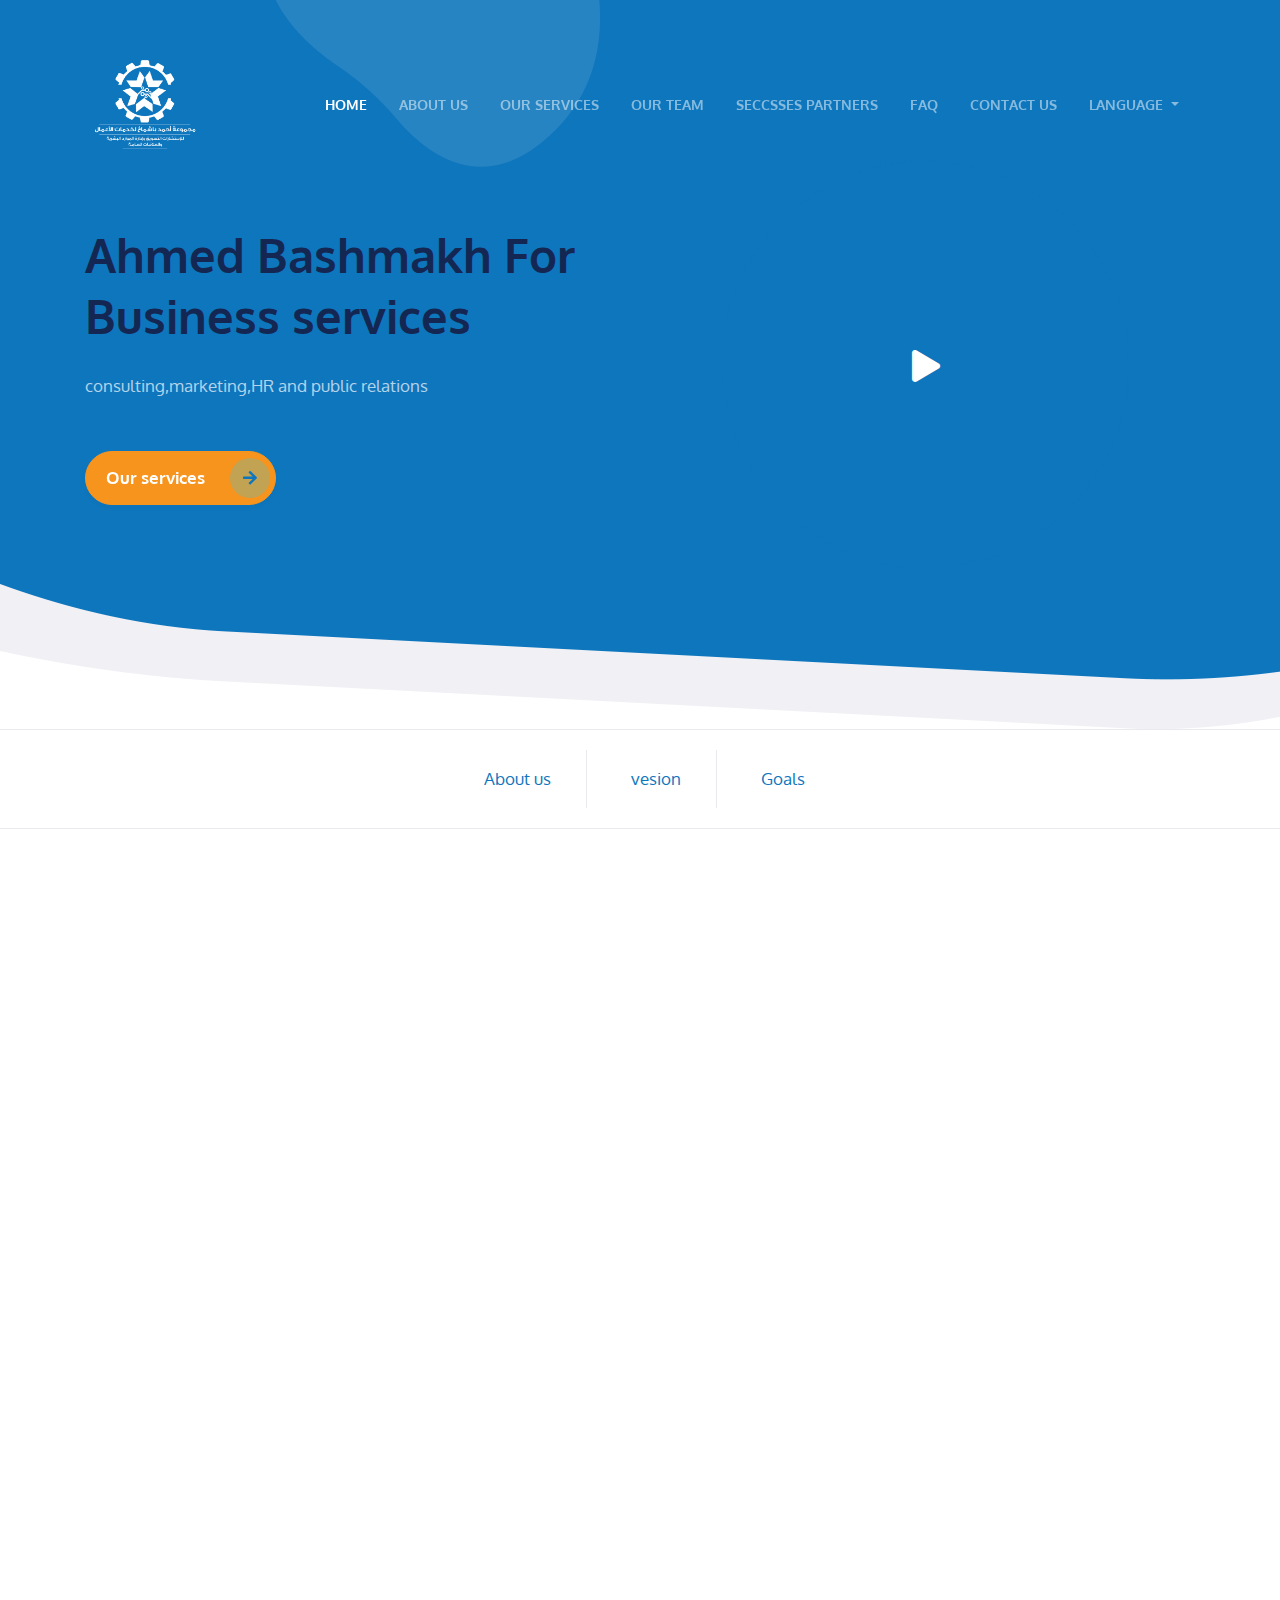
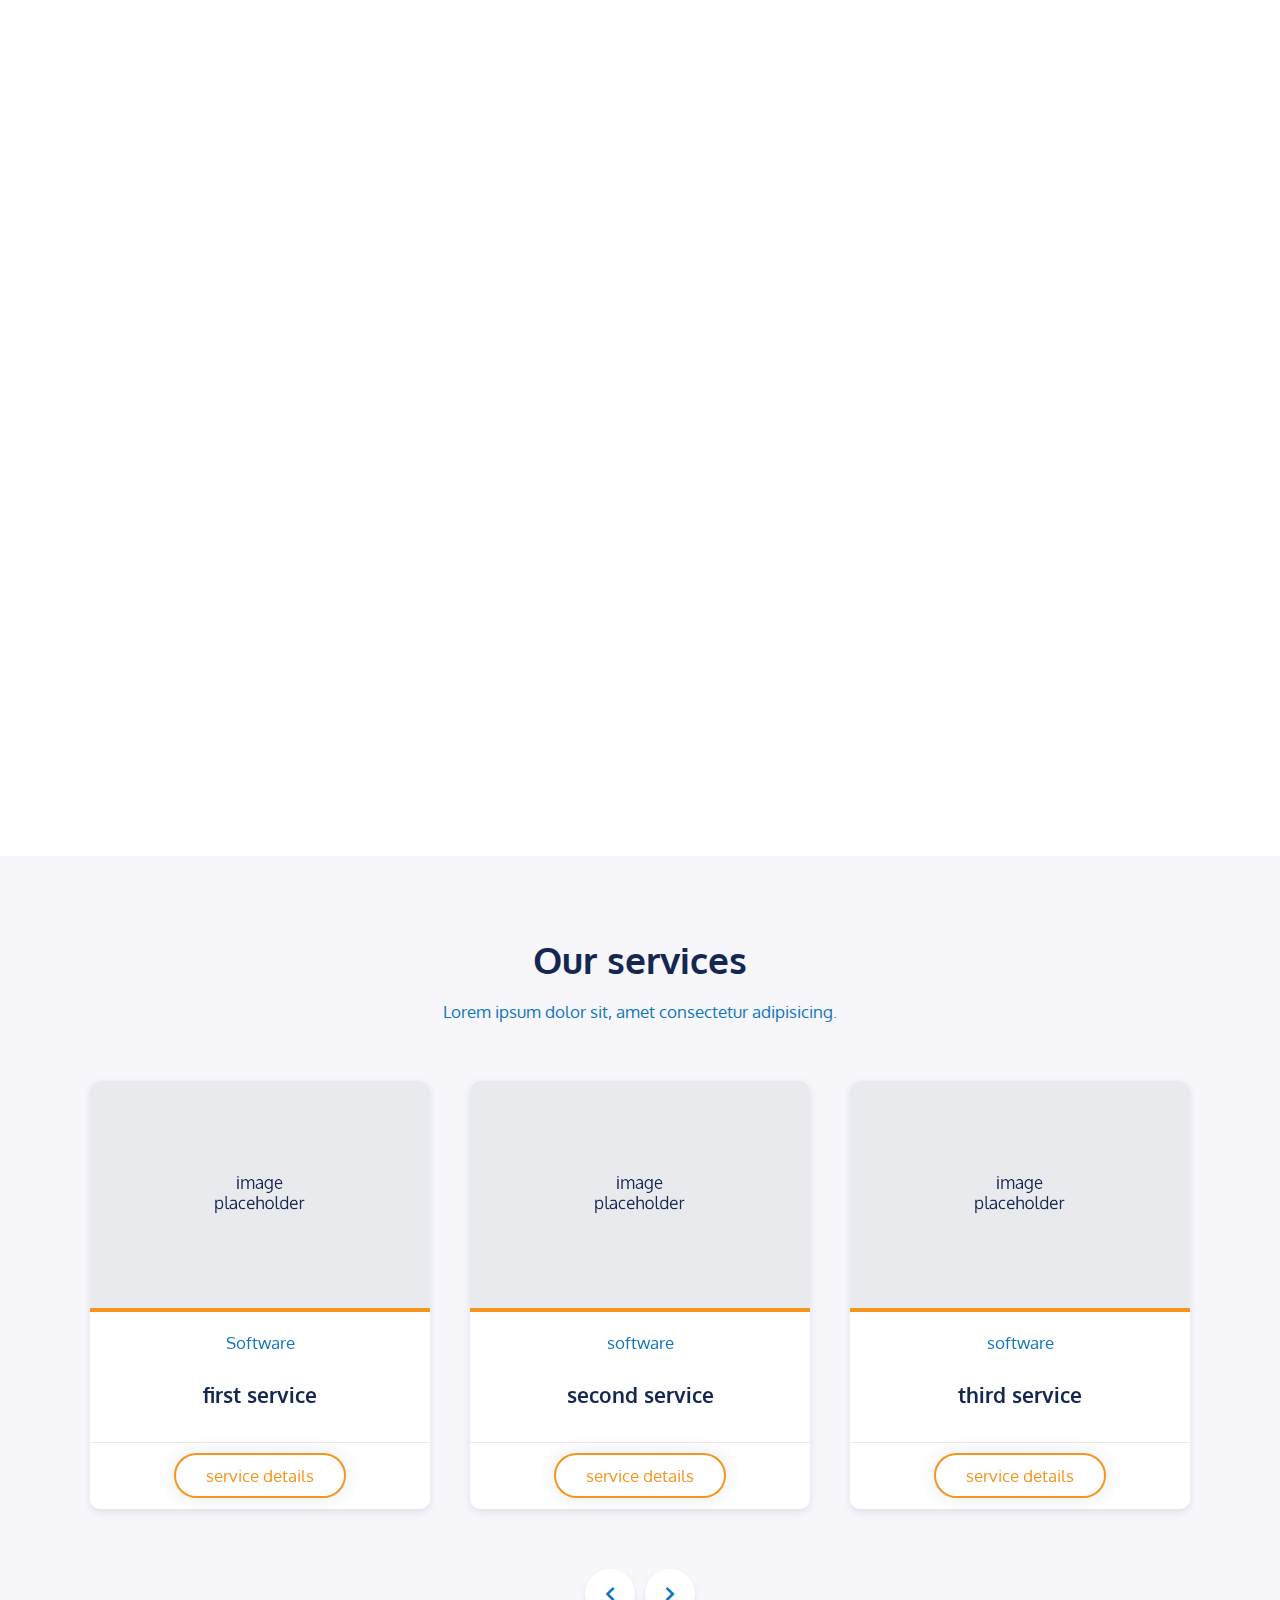
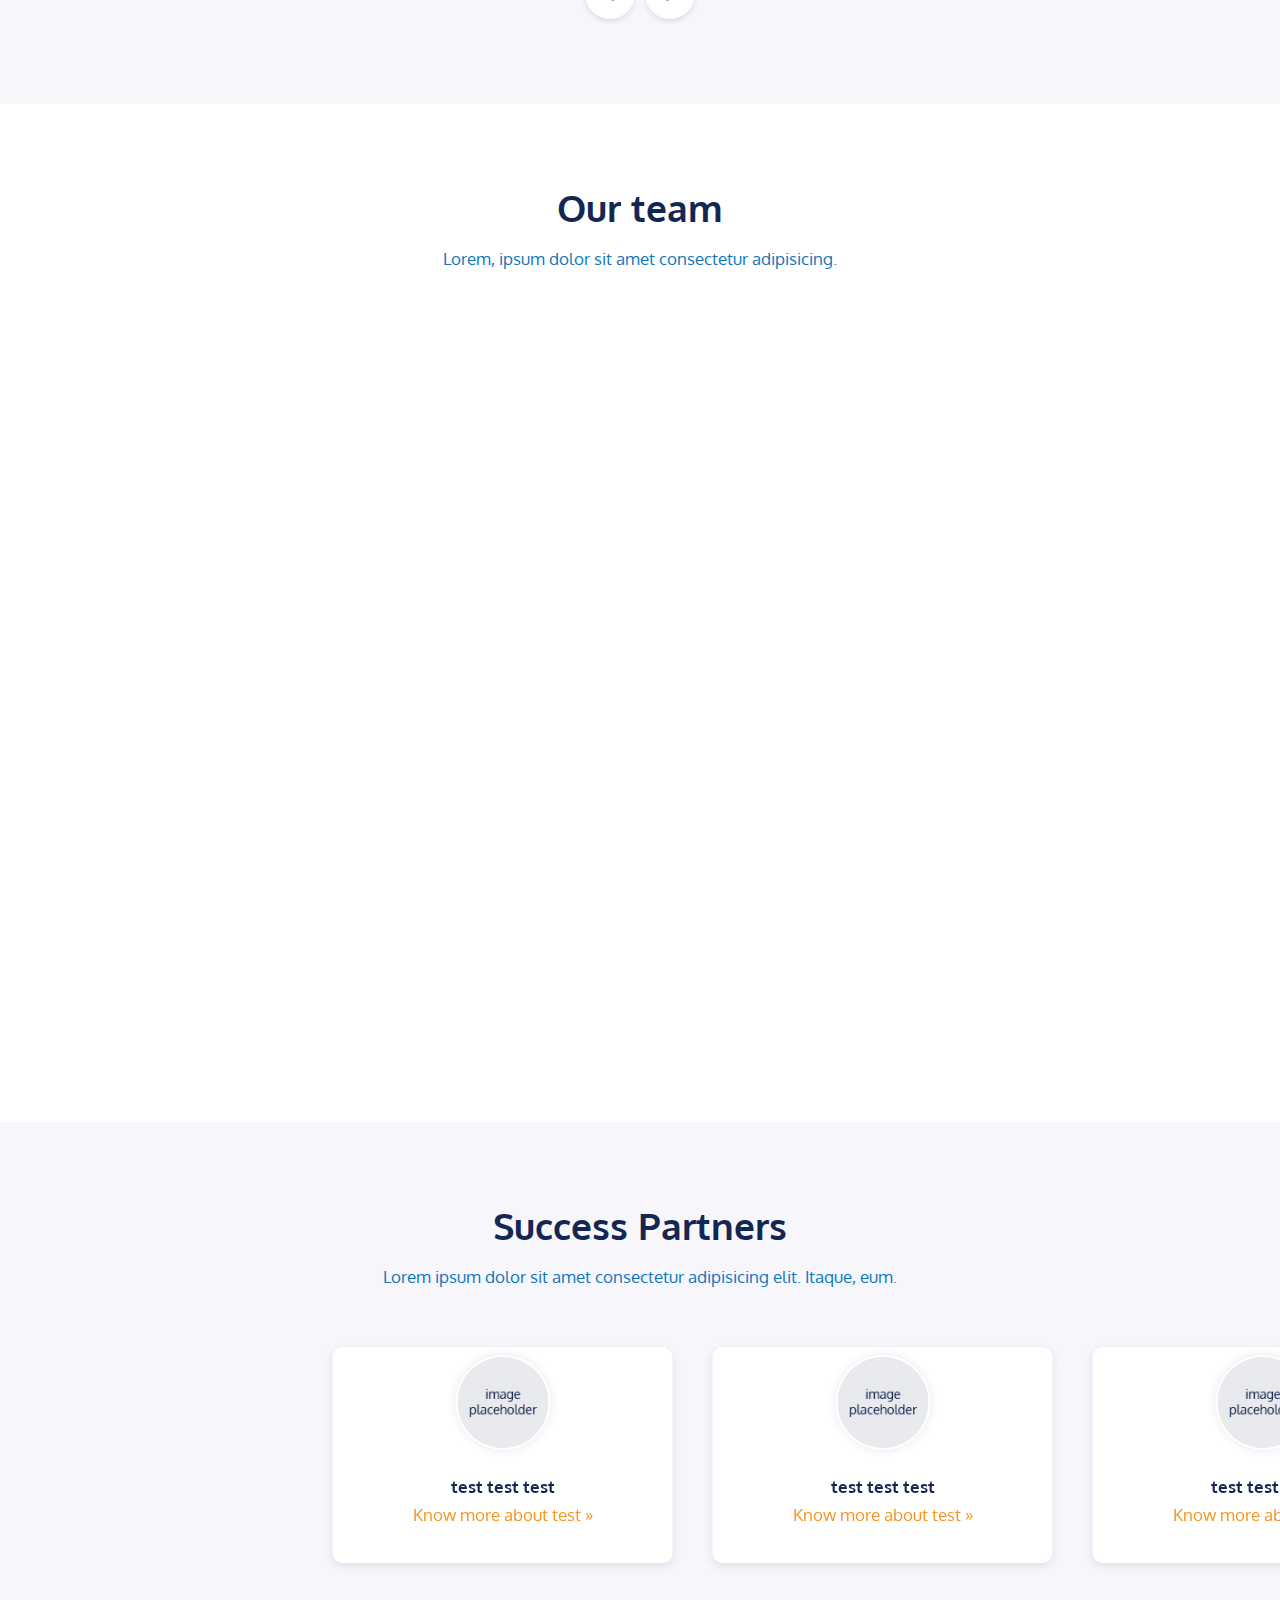
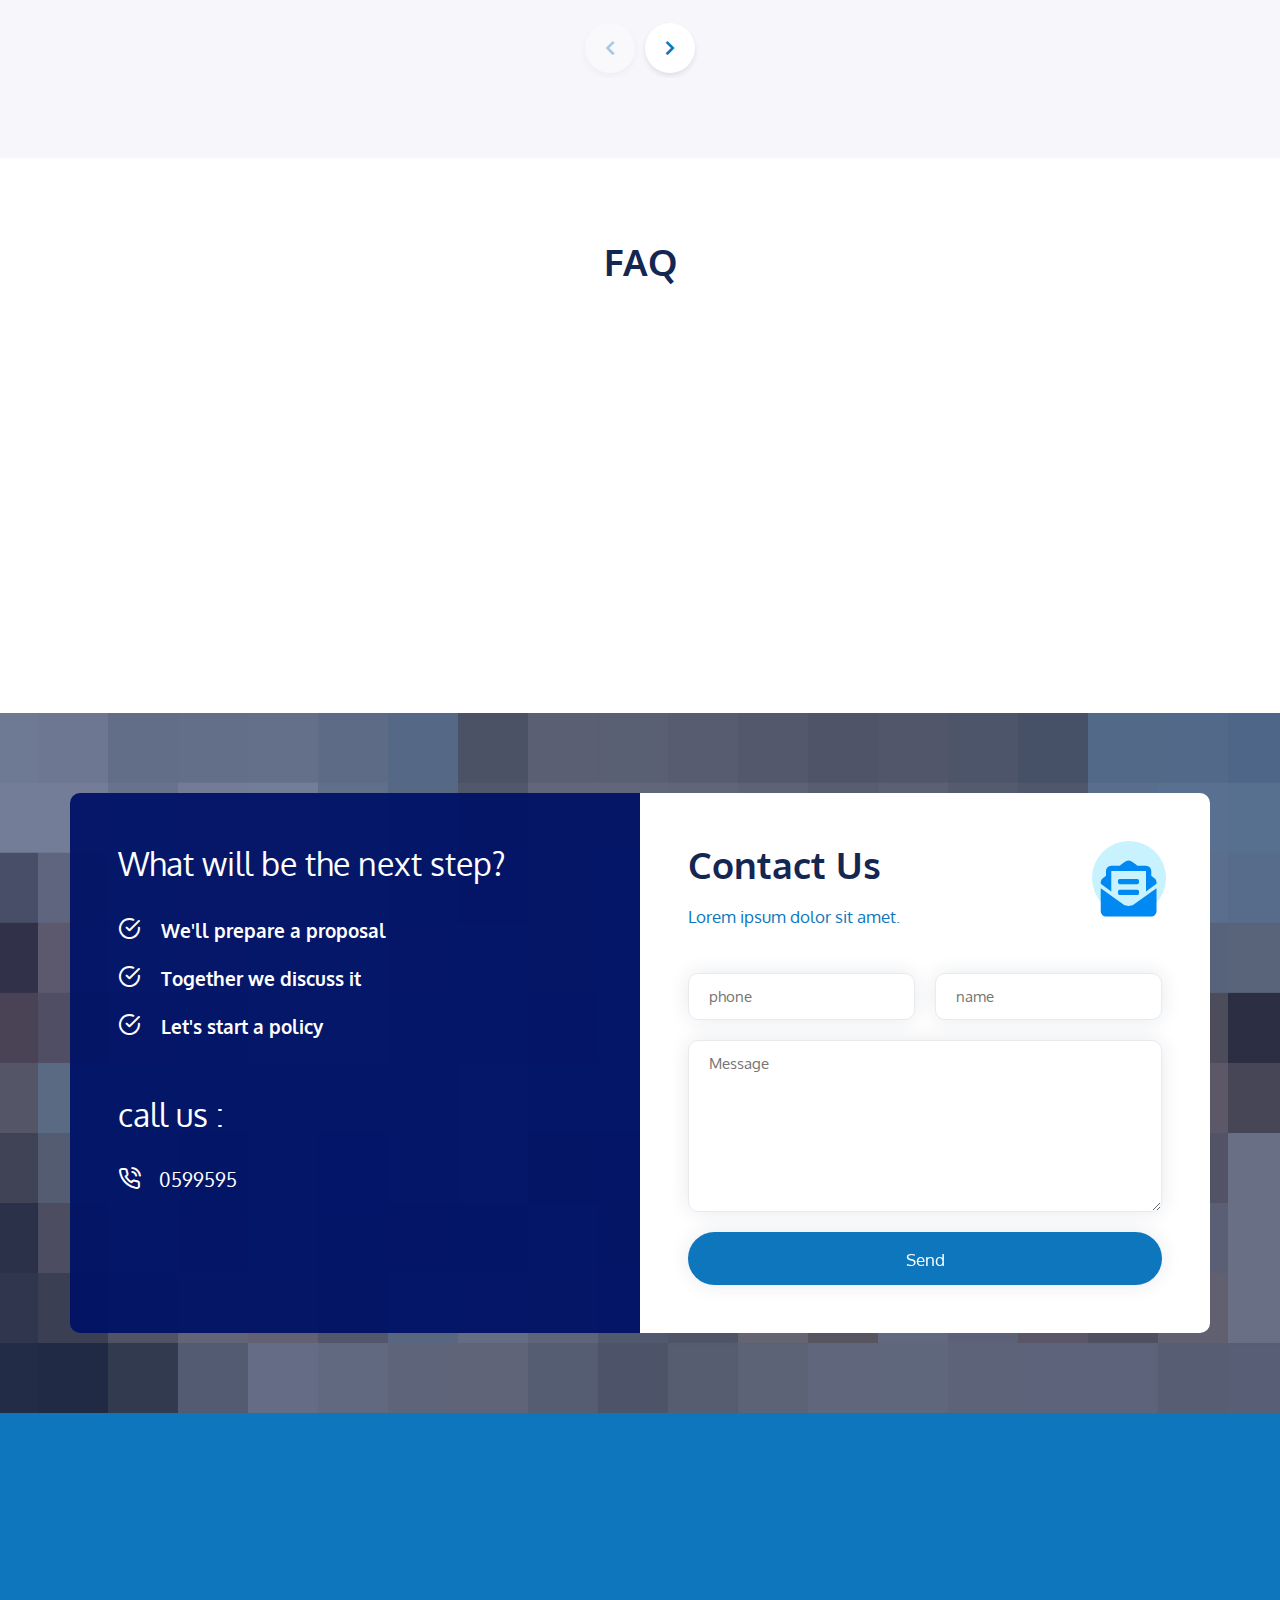
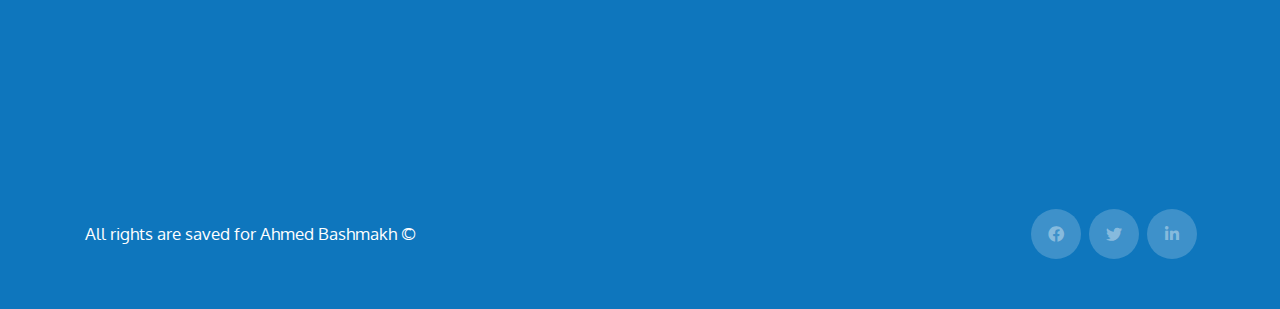
==== commit 63aa9ec0: "Add files via upload" ====
--- a/index.html
+++ b/index.html
@@ -12,9 +12,9 @@
         content="landing, creative, works, showcase, portfolio, projects, modern, agency, freelancers">
 
     <!-- FAVICON FILES -->
-    <link href="assets/images/icons/apple-touch-icon-144-precomposed.png" rel="apple-touch-icon" sizes="144x144">
-    <link href="assets/images/icons/apple-touch-icon-120-precomposed.png" rel="apple-touch-icon" sizes="120x120">
-    <link href="assets/images/icons/apple-touch-icon-76-precomposed.png" rel="apple-touch-icon" sizes="76x76">
+    <link href="assets/images/icons/logo-sticky.png" rel="apple-touch-icon" sizes="144x144">
+    <link href="assets/images/icons/logo-sticky.png" rel="apple-touch-icon" sizes="120x120">
+    <link href="assets/images/icons/logo-sticky.png" rel="apple-touch-icon" sizes="76x76">
     <link href="assets/images/icons/logo-sticky.png" rel="shortcut icon">
 
     <!-- GOOGLE WEB FONT -->
@@ -131,10 +131,15 @@
                     <!-- column 1 ends -->
 
                     <!-- column 2 starts -->
-                    <div class="col-12 col-md-6 text-right wow fadeInRight" data-wow-delay="0.4s">
+                    <div class="col-12 col-md-6 text-right wow fadeInRight d-flex align-items-center justify-content-center" data-wow-delay="0.4s">
 
                         <!-- Image -->
-                        <img src="assets/images/video-bg-img.png" alt="video-bg">
+                
+                        <!-- column 1 starts -->
+              
+                        <img src="https://source.unsplash.com/random" alt="logo" class="about-image">
+               
+                    <!-- column 1 ends -->
 
                         <!-- video button starts -->
                         <div class="dtr-video-wrapper dtr-video-button-lg">
--- a/assets/css/responsive.css
+++ b/assets/css/responsive.css
@@ -22,7 +22,10 @@
 .dtr-sm-mb-30px { margin-bottom: 30px; }
 .dtr-sm-mb-50px { margin-bottom: 50px; }
 .dtr-sticky-tabs-nav { display: none; }
-.text-right { text-align: left !important; }
+.text-right { text-align: left !important; 
+}
+.about-image{height: 210px;width: 210px;}
+
 }
 @media (max-width:768px) {
 .dtr-sm-mb-30px { margin-bottom: 30px; }
@@ -38,4 +41,6 @@
 h1,h2,h3,h4,h5,h6,p,.dtr-list{text-align: center !important;}
 .tabs-icon,.dtr-btn,.dtr-social-list {display: flex !important; justify-content: center !important; align-items: center;}
 .hero-p{width: 100% !important;}
+.about-image{height: 280px;width: 280px;}
+
 }